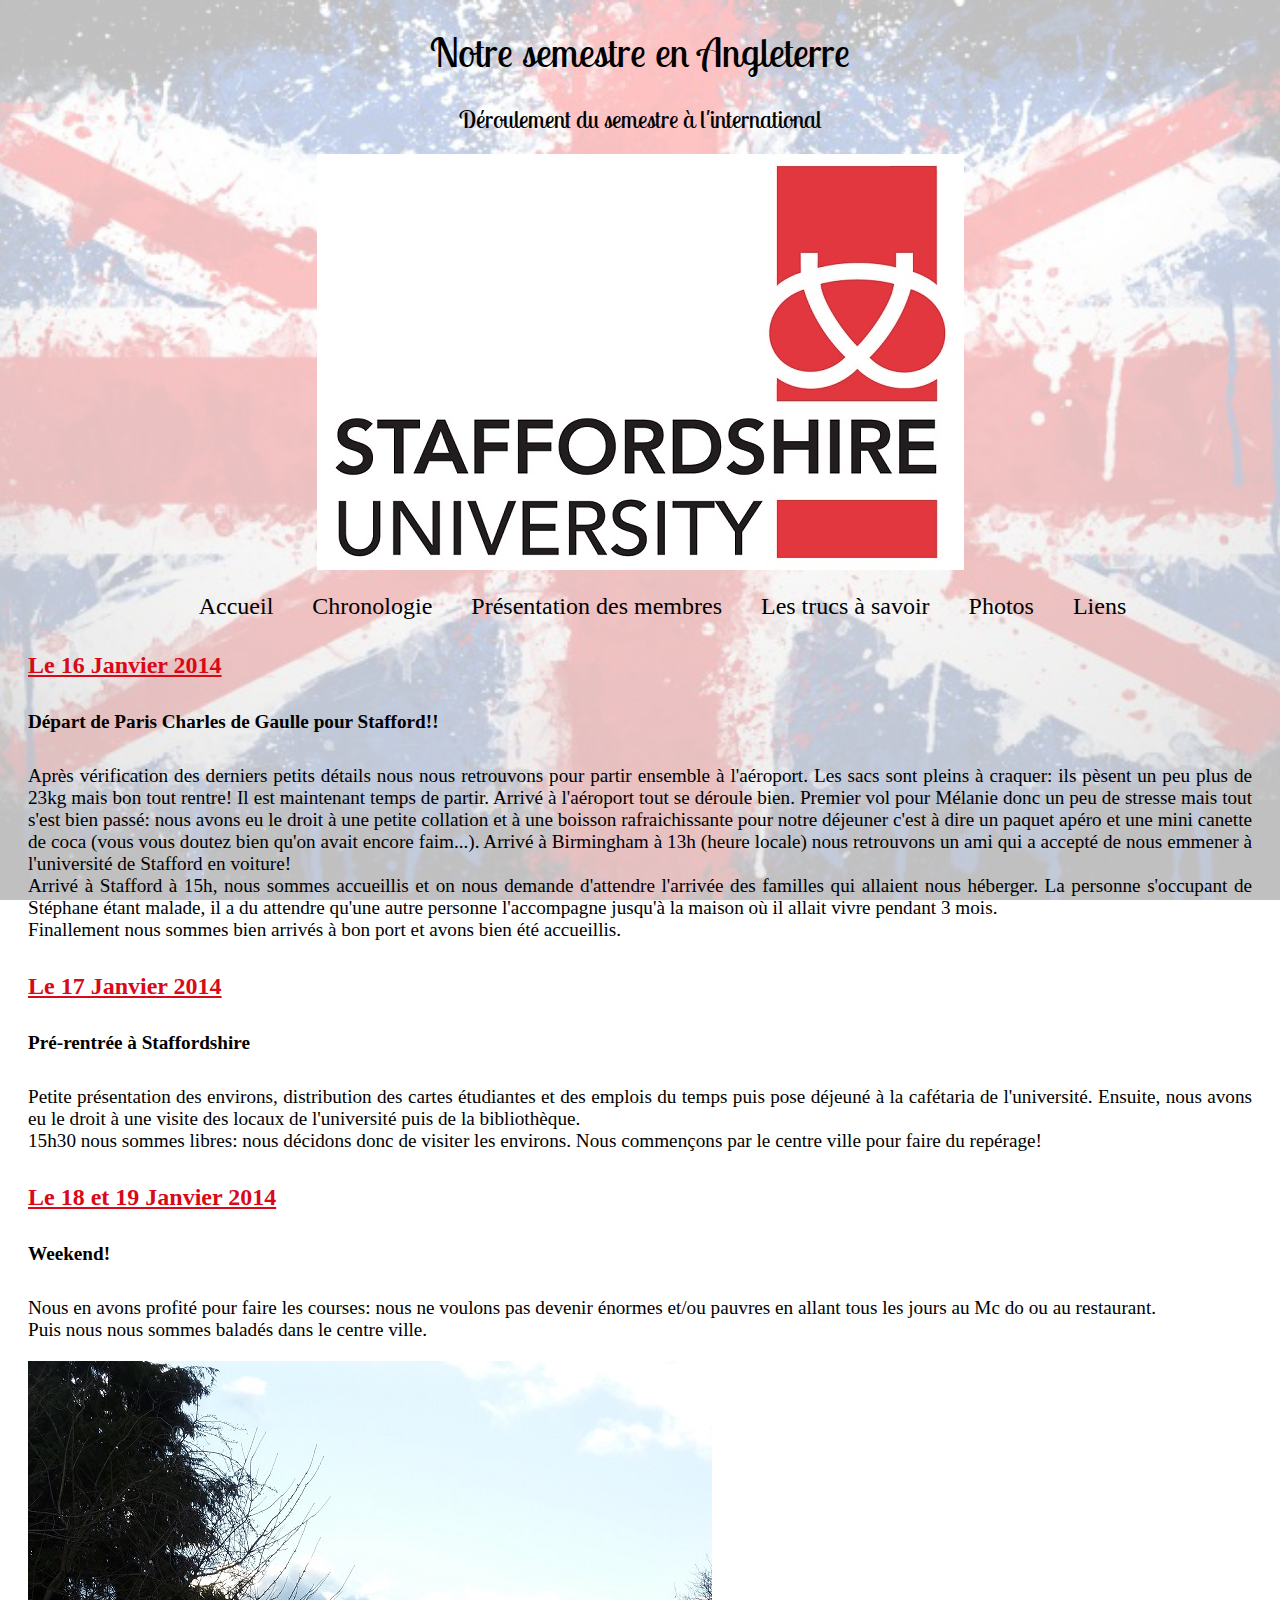
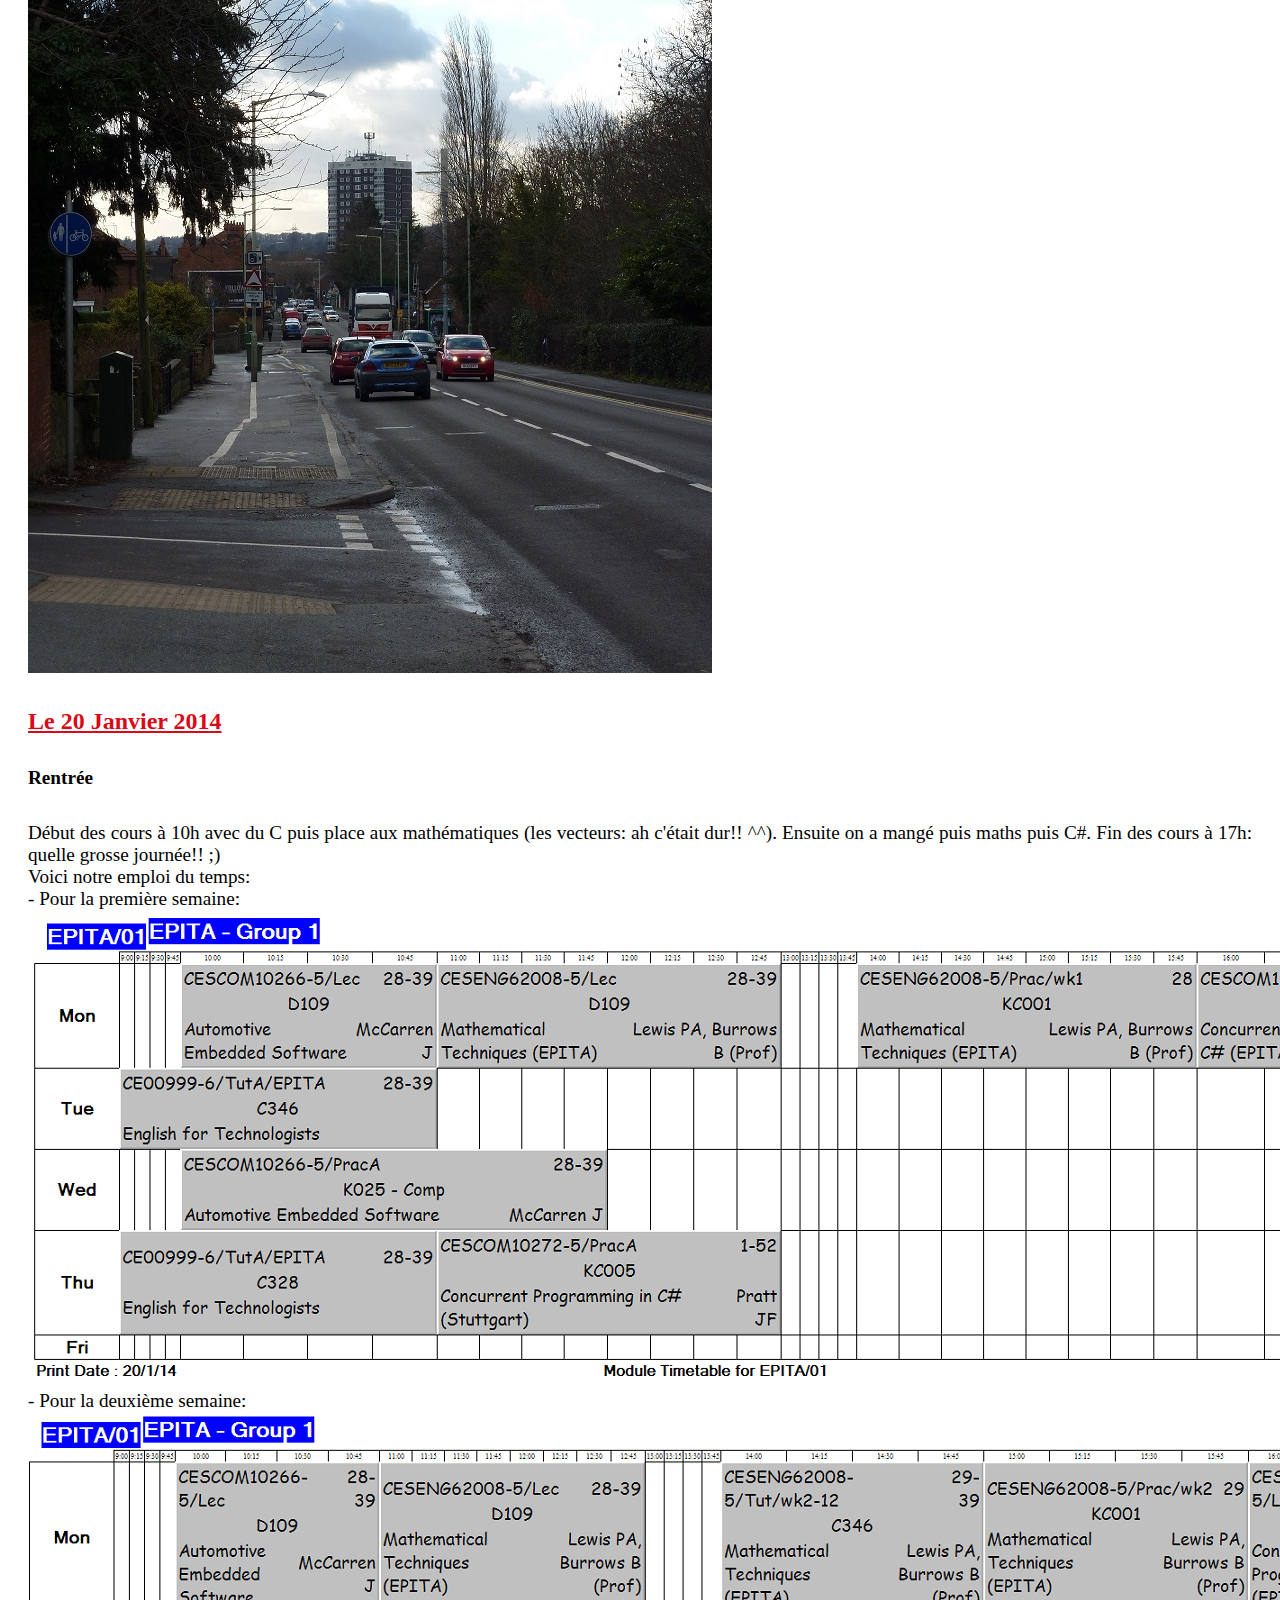
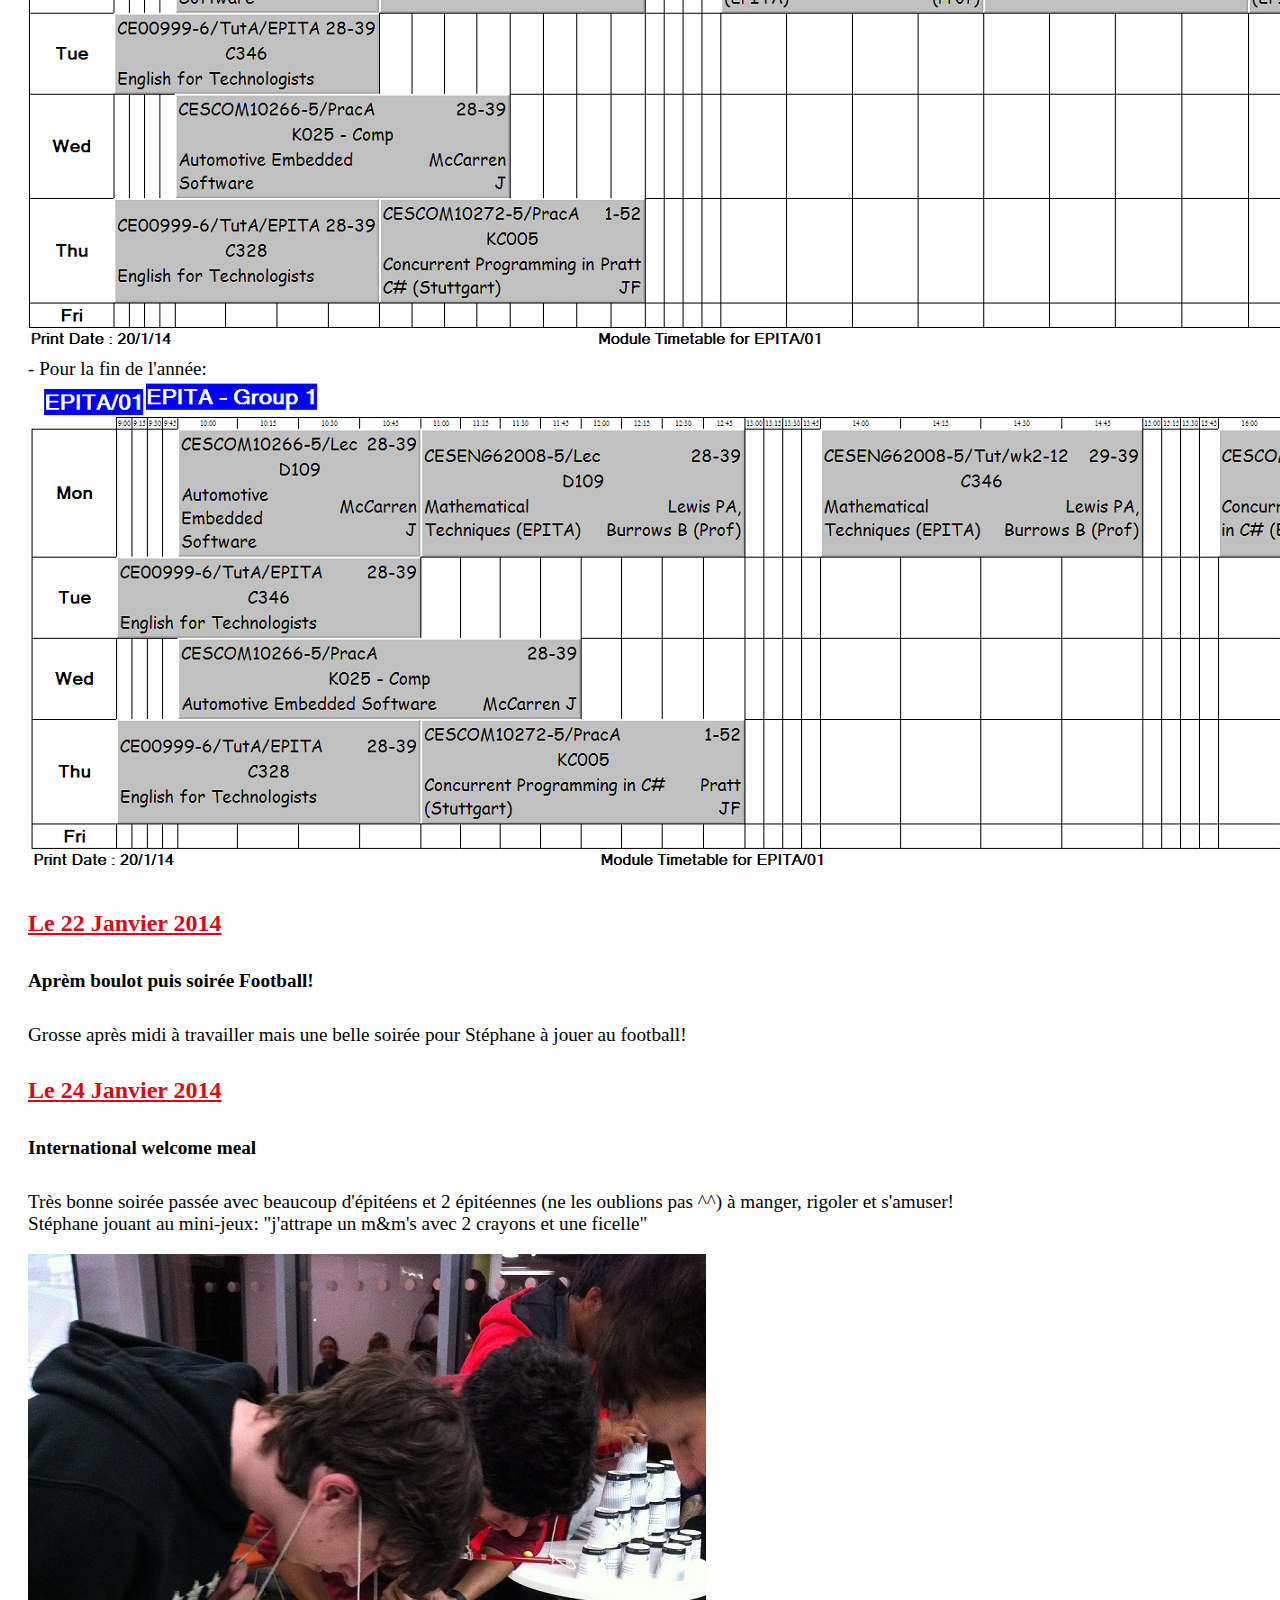
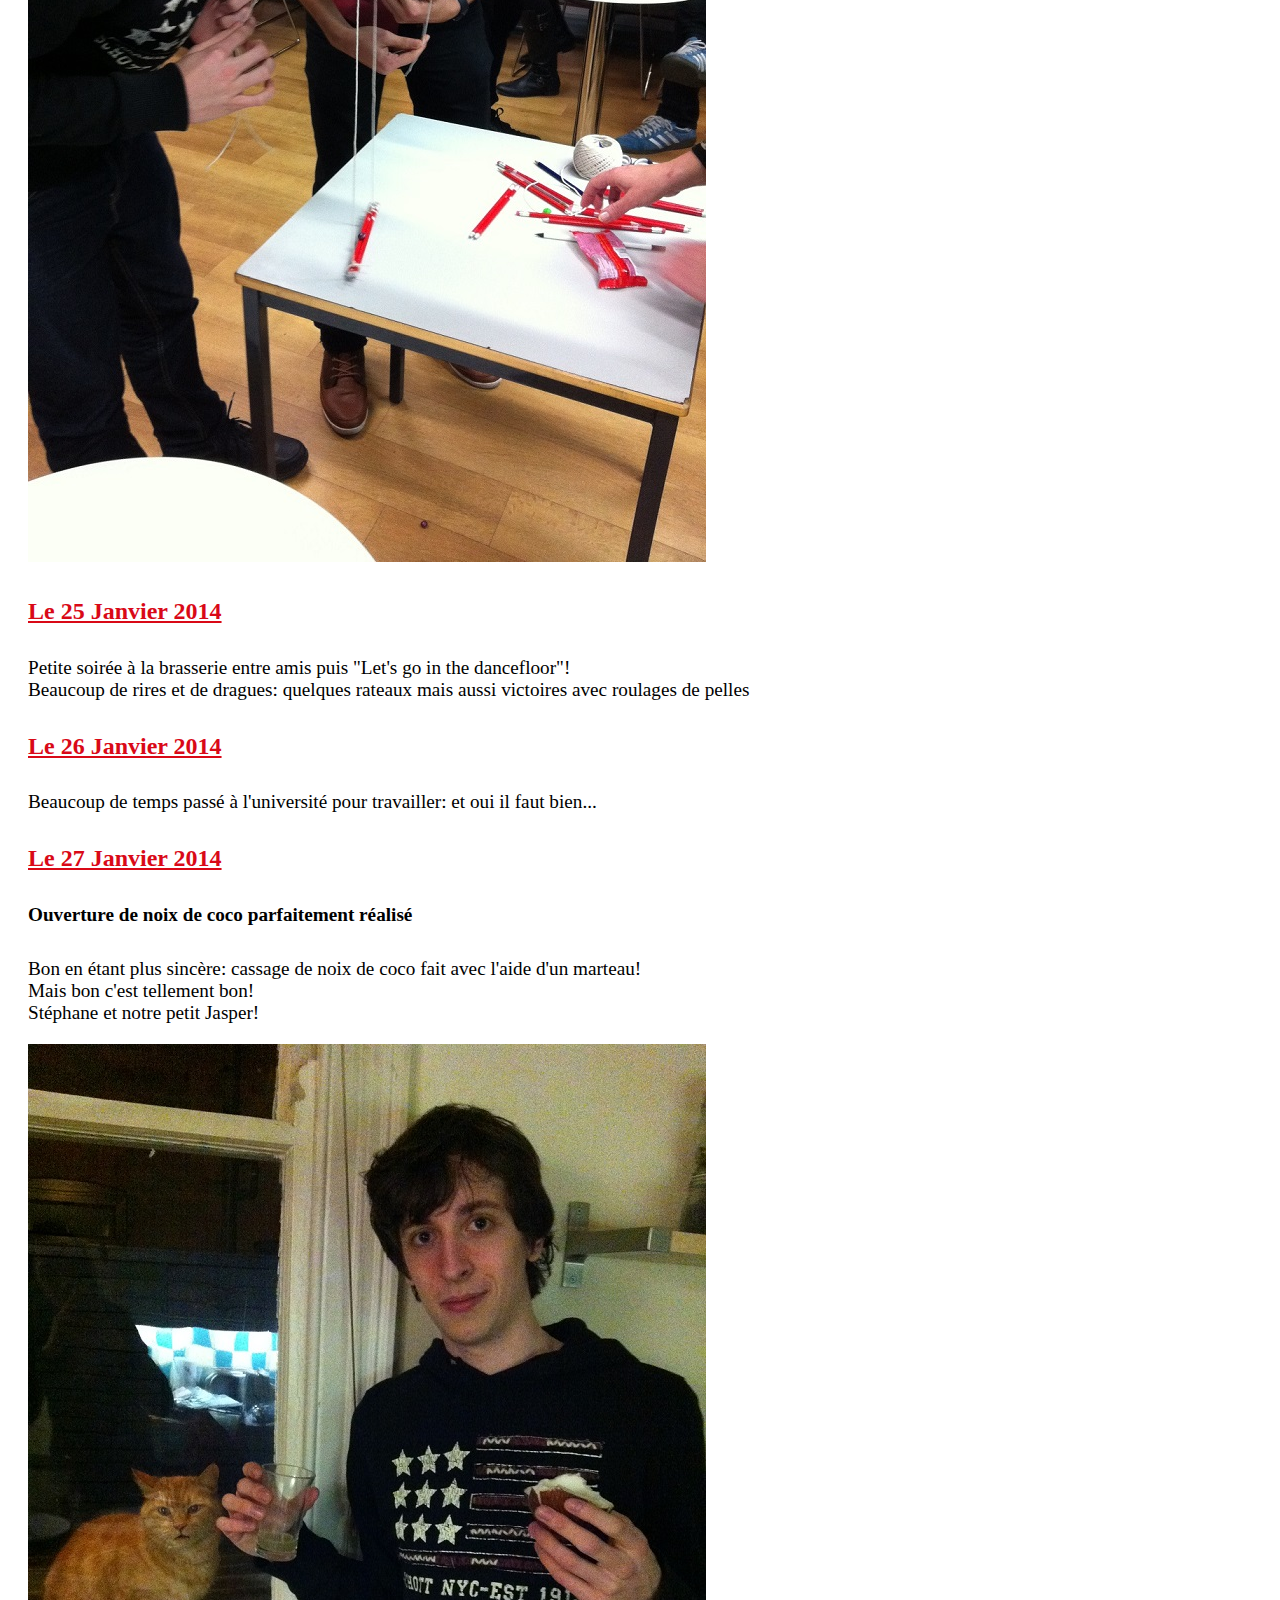
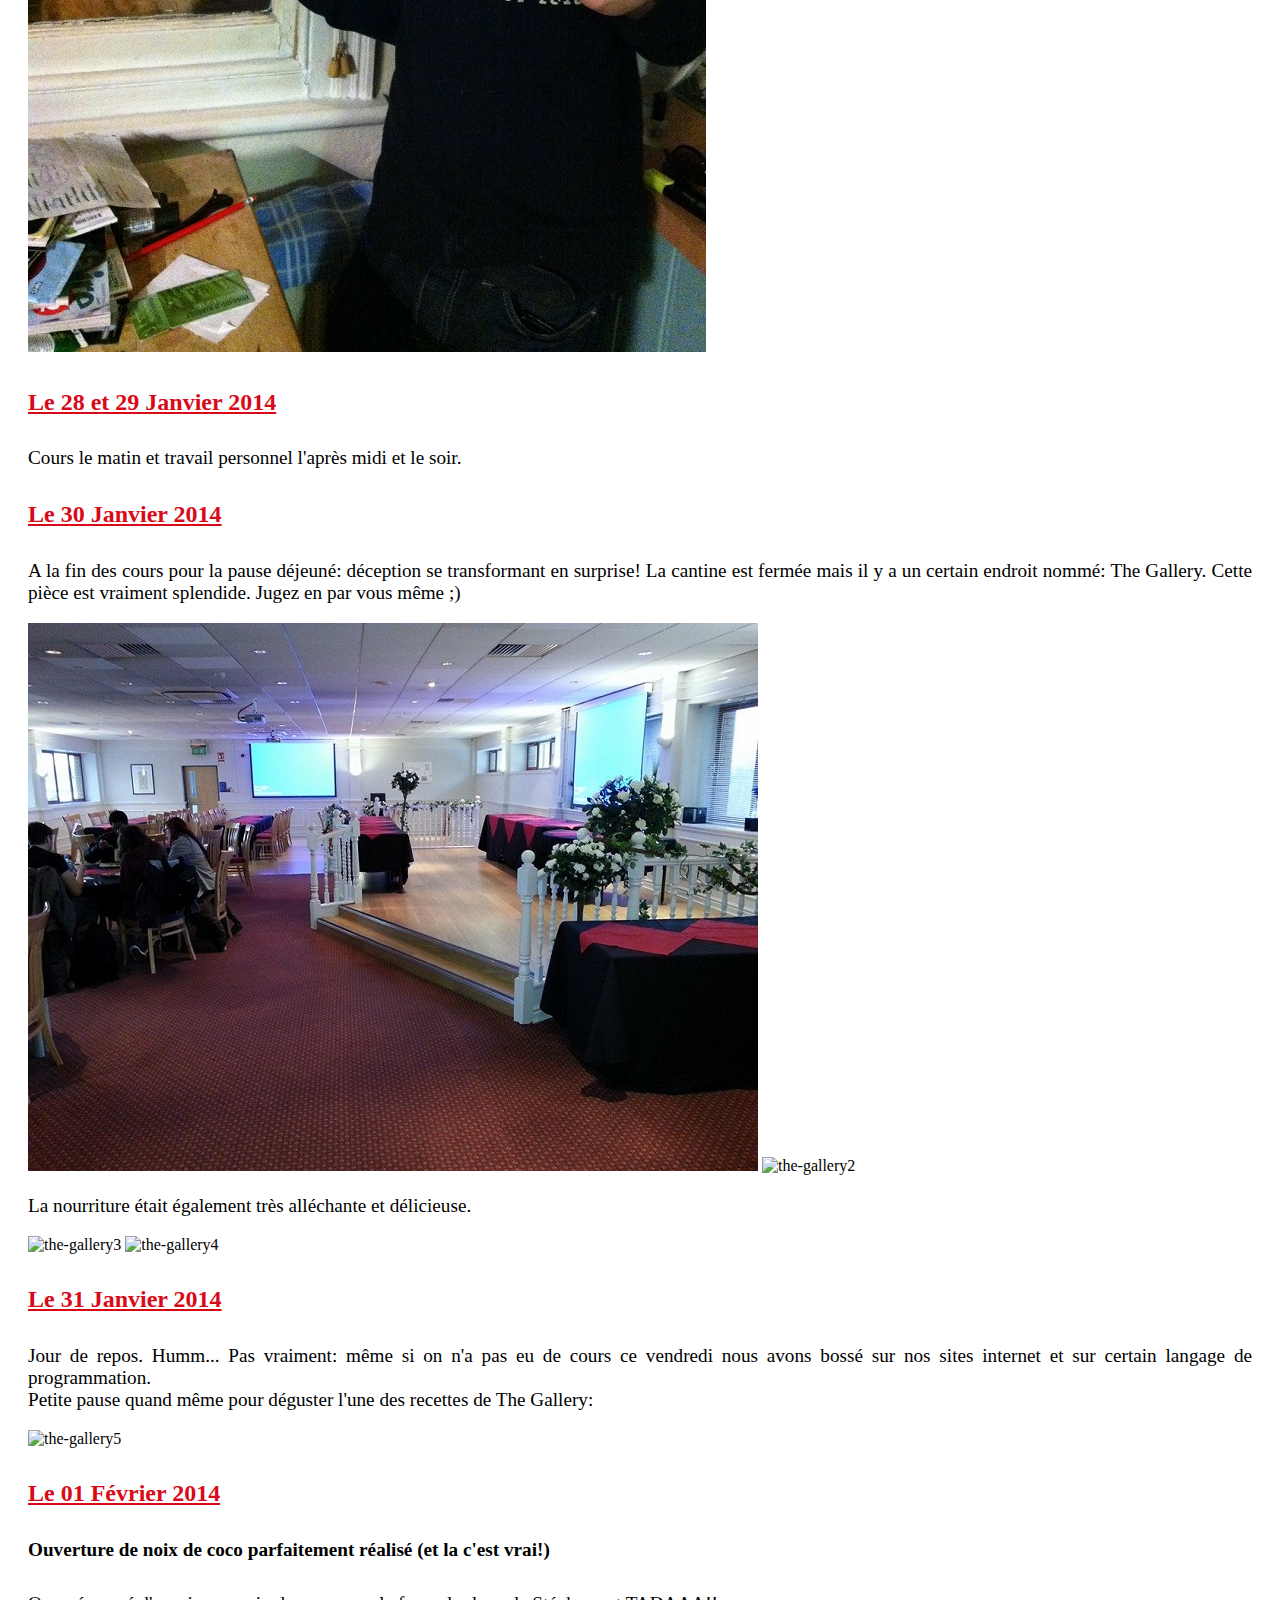
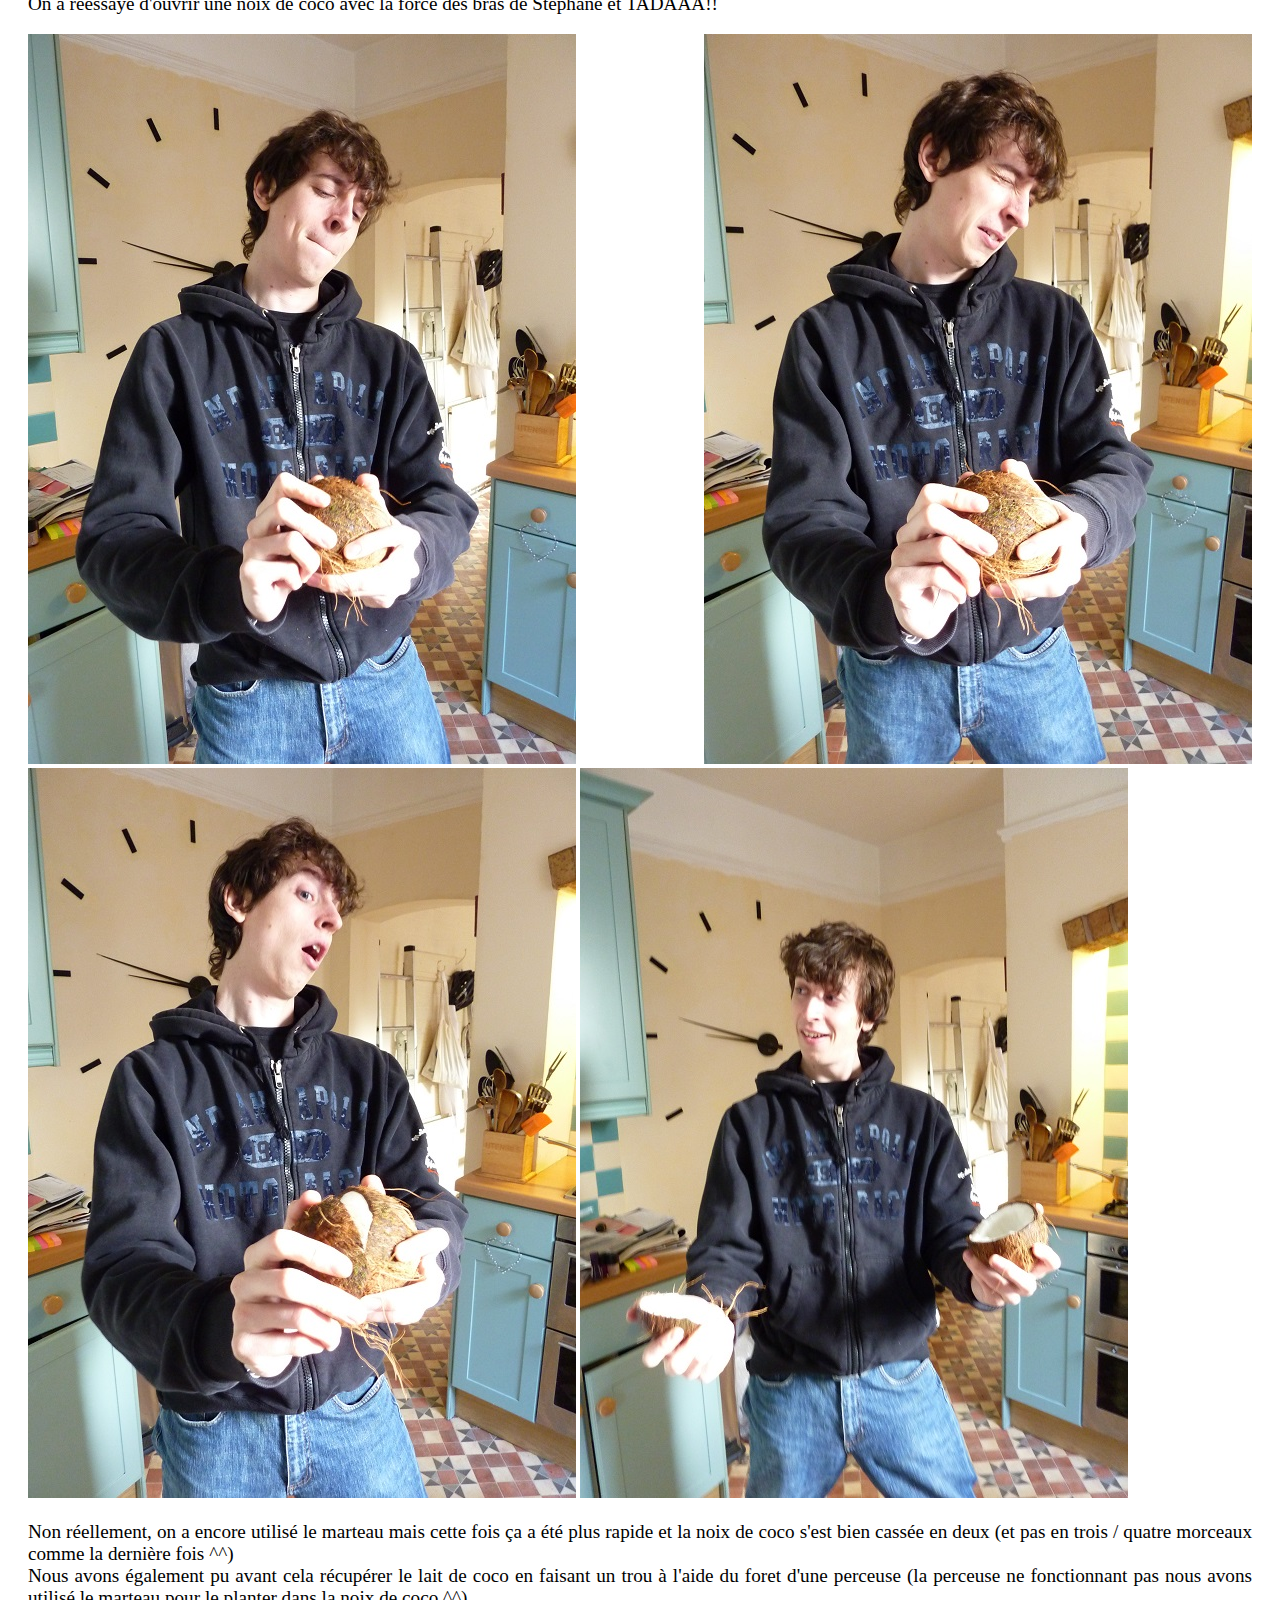
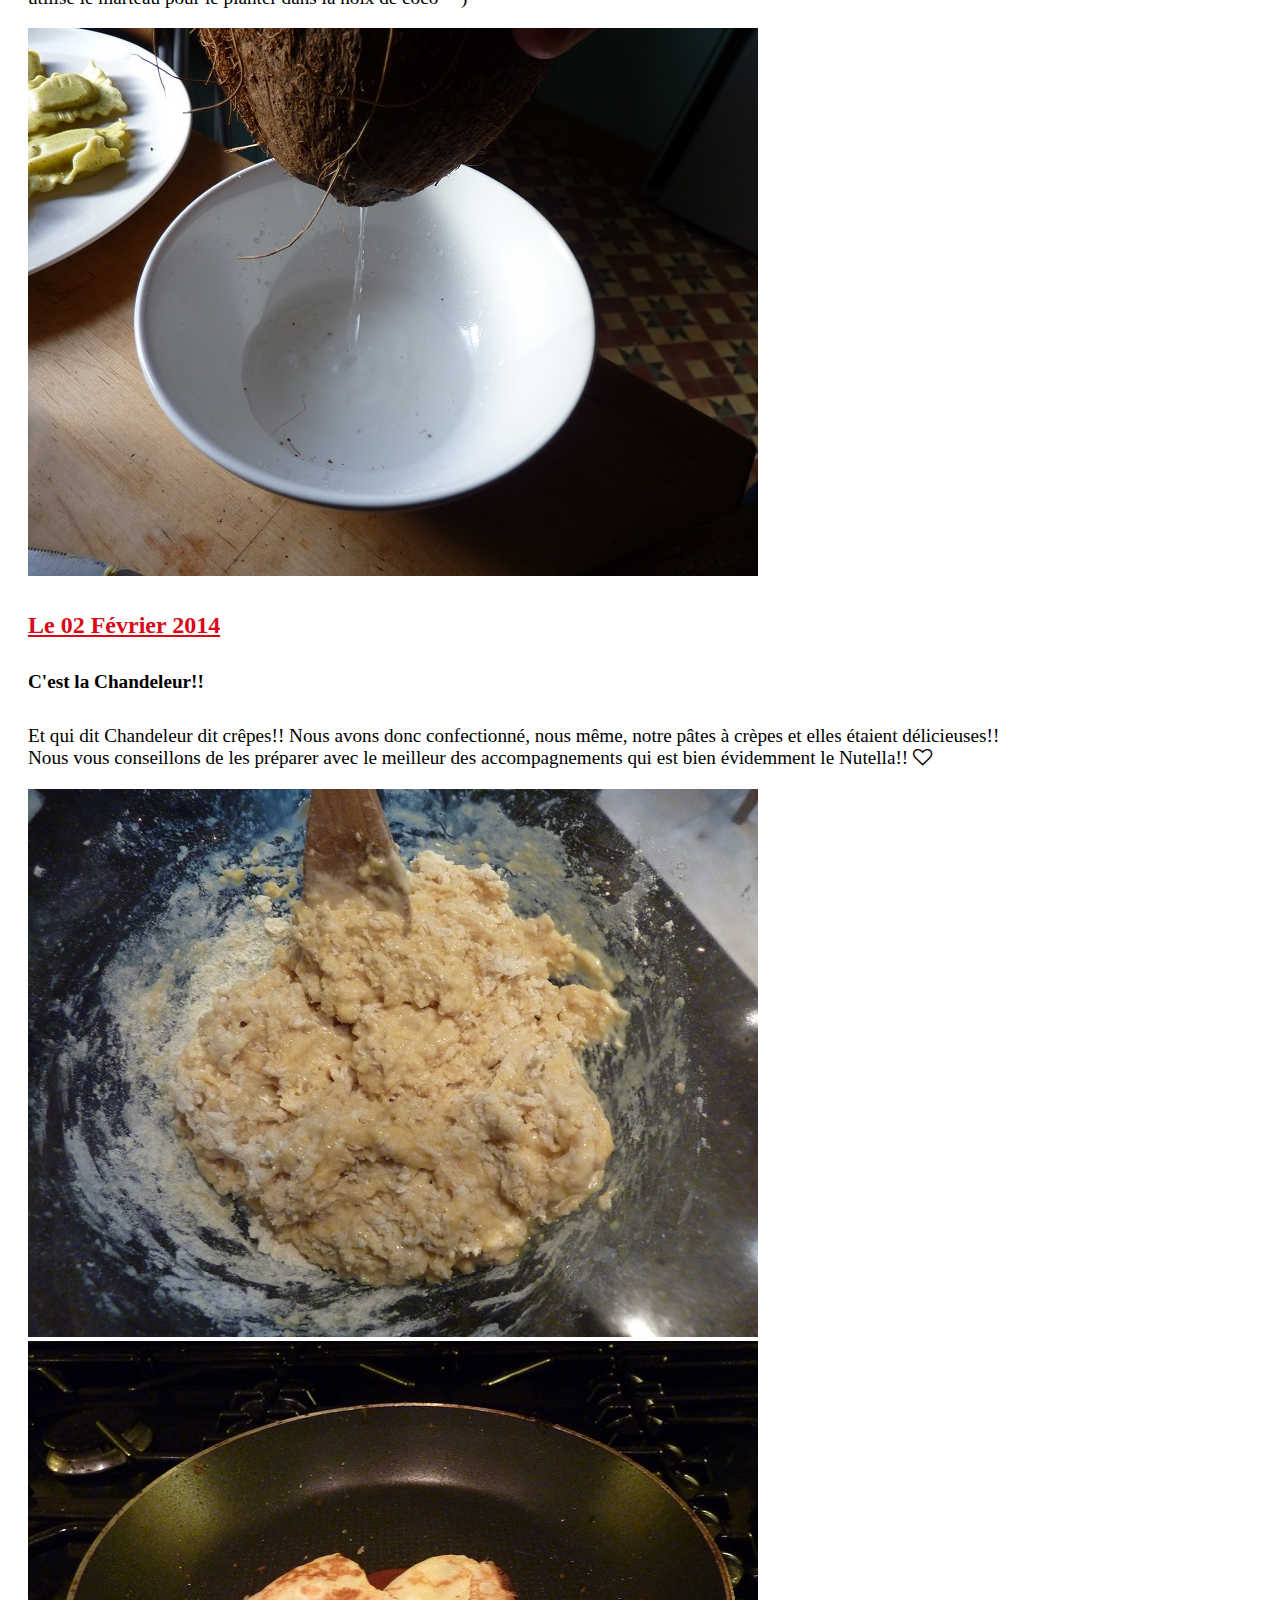
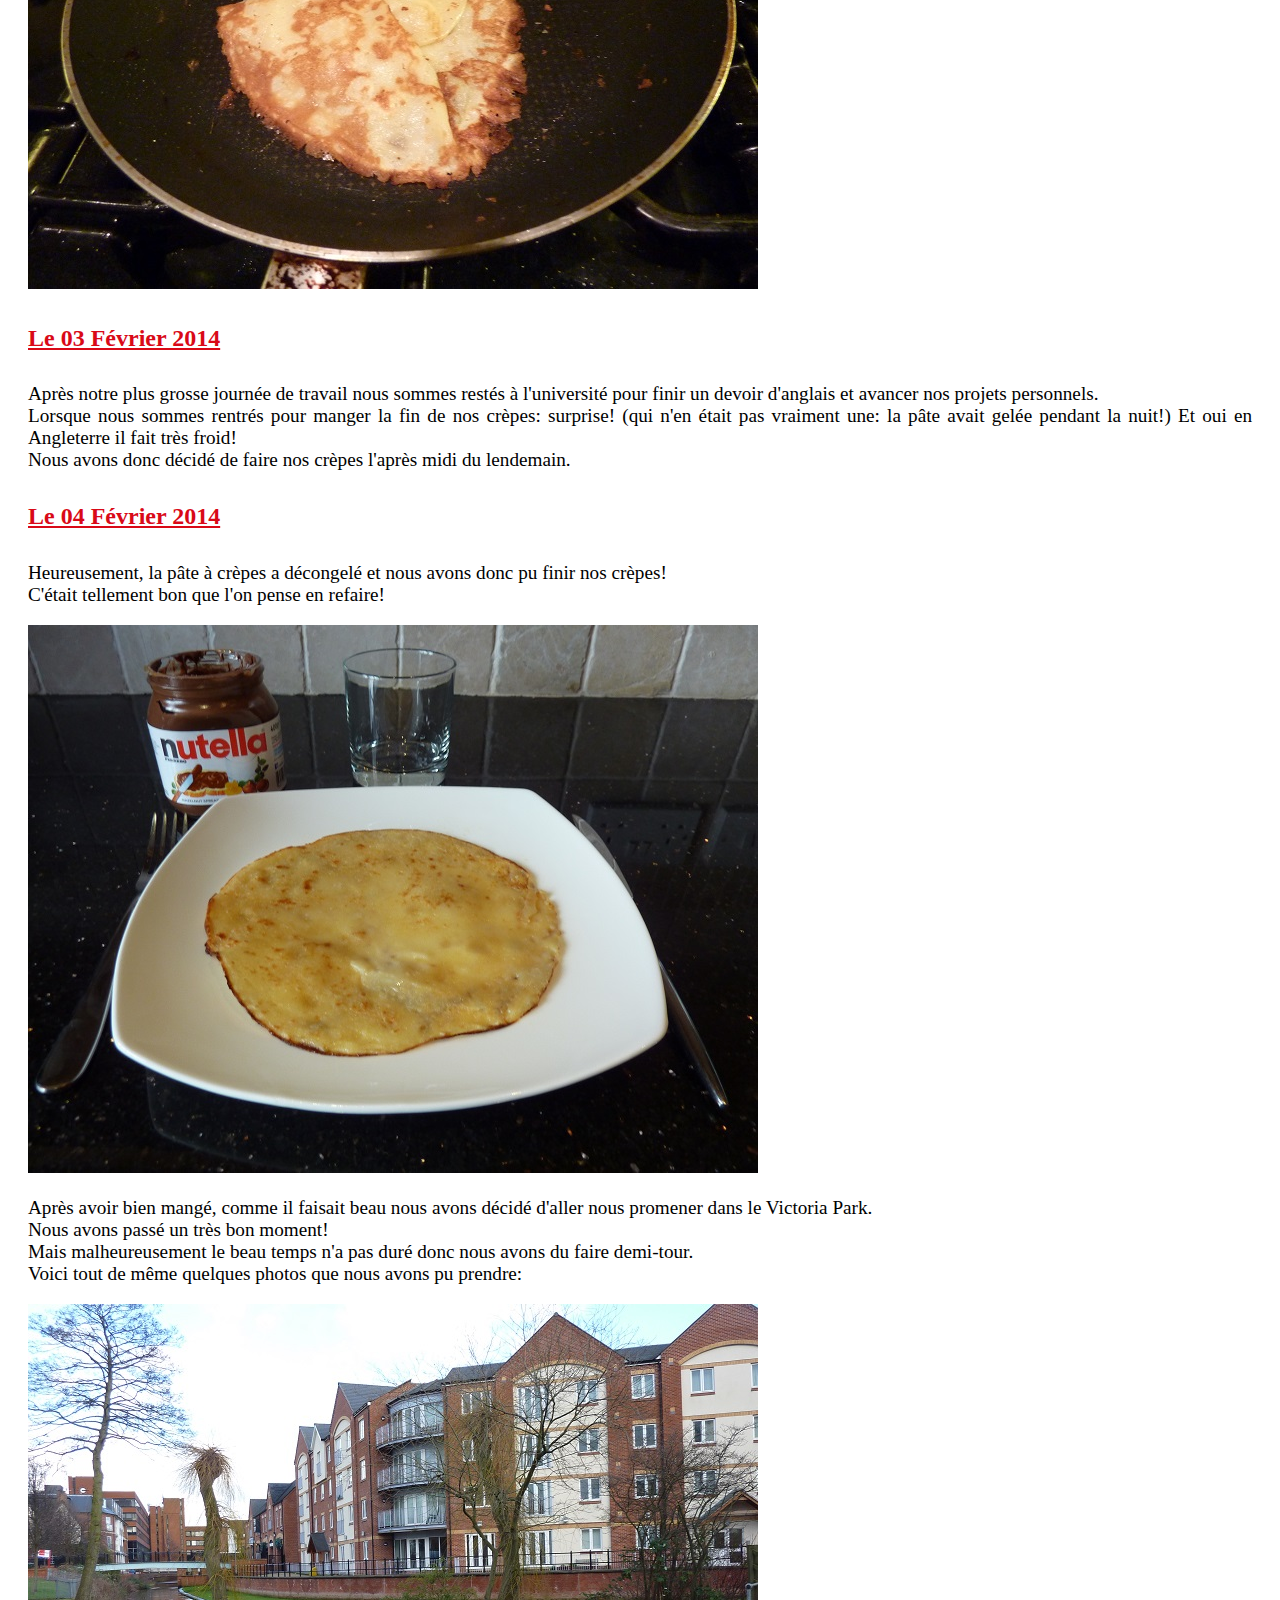
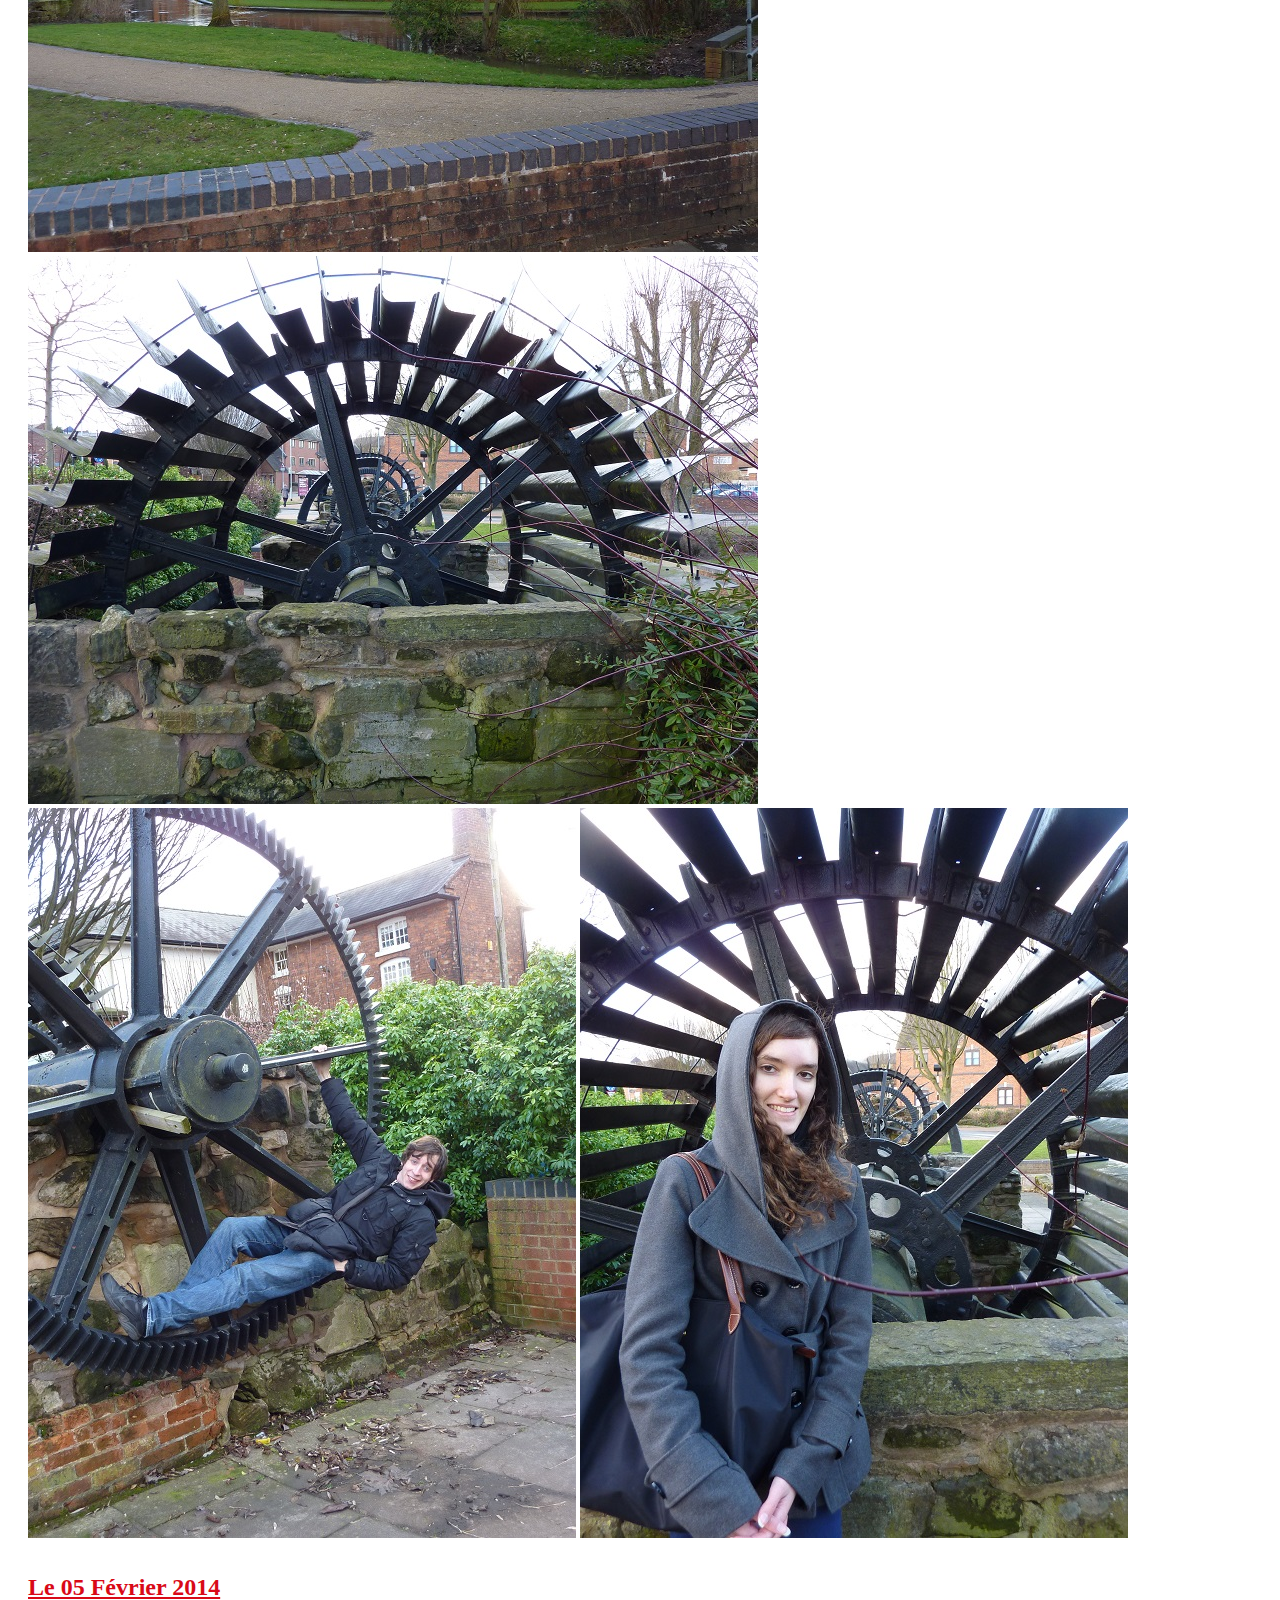
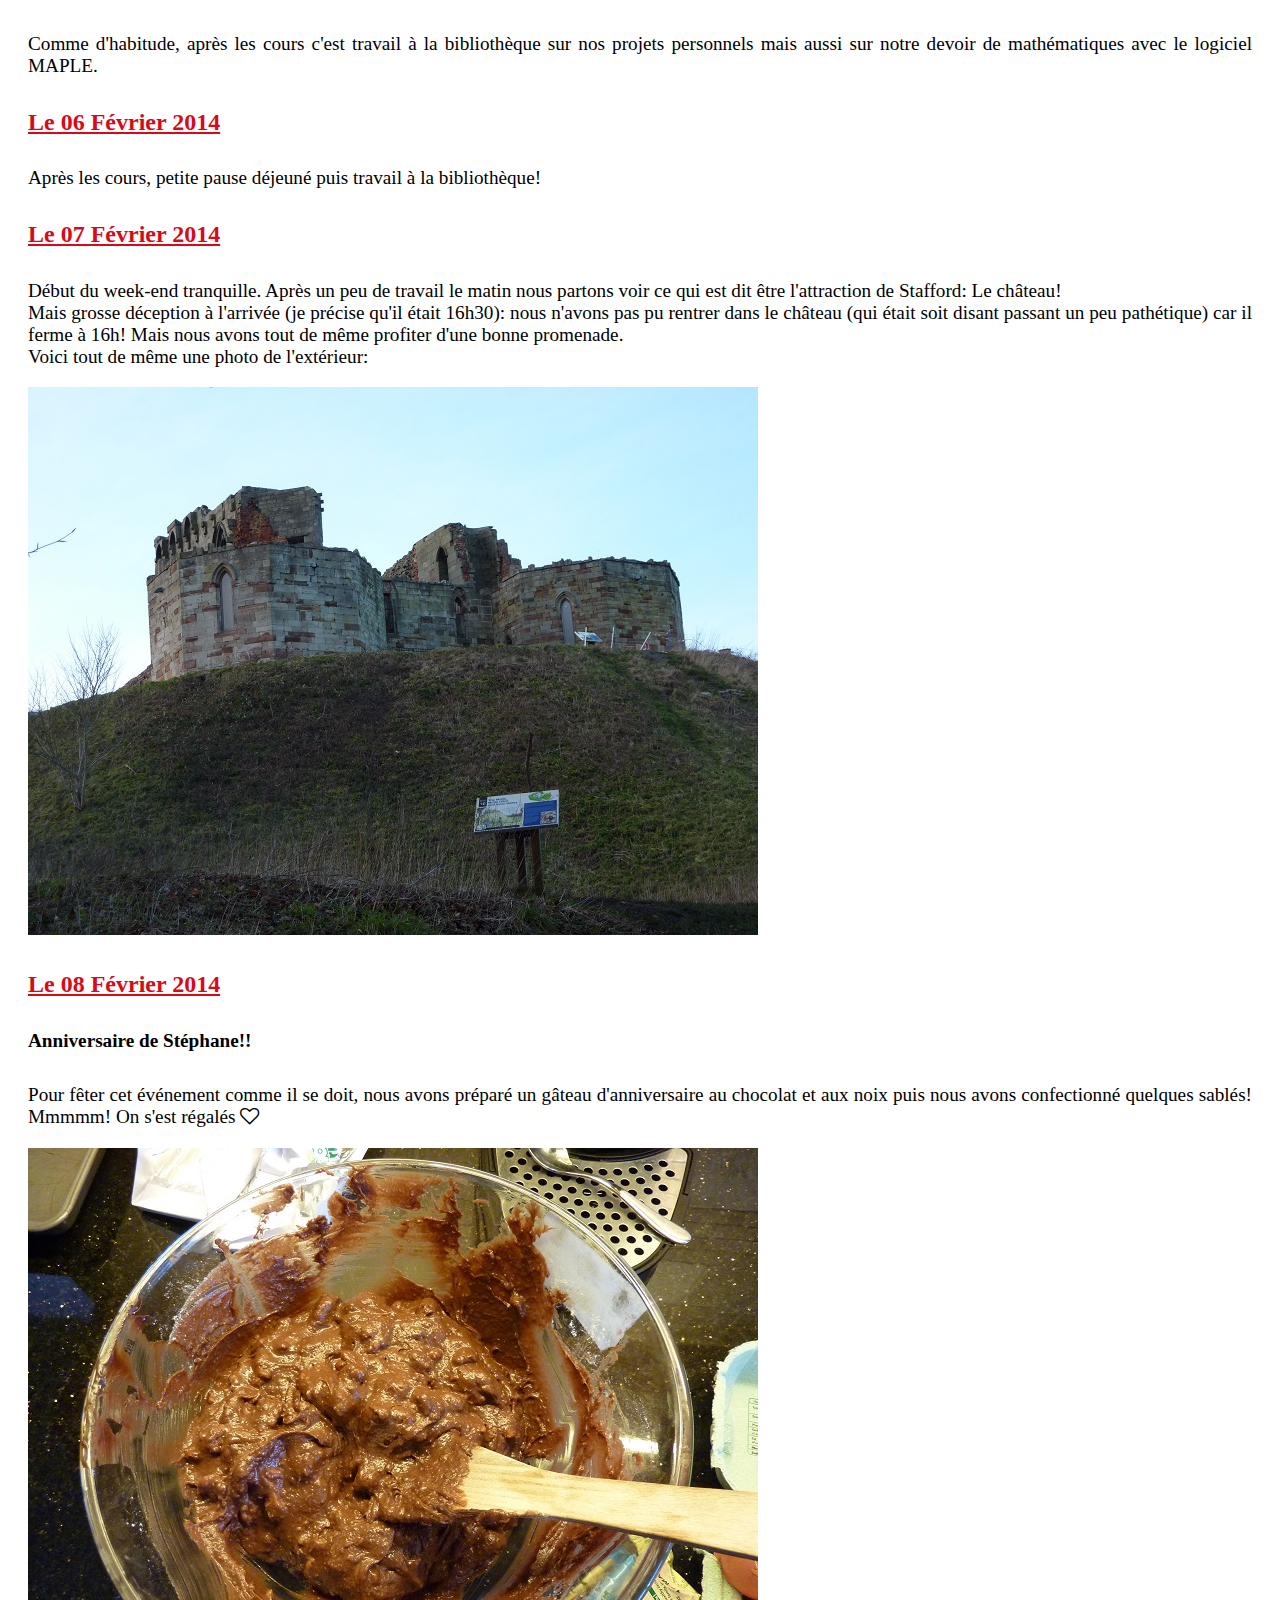
==== website/chronologie.html @ 2e16f59d "Ajout d'informations dans chronologie" ====
<!DOCTYPE html>
<html>
	<head>
		<meta charset="utf-8" />
		<link rel="stylesheet" href="style.css" />
		<title>Chronologie - EpiStafford</title>
		<link rel="icon" href="favicon.ico" />
		<link href='http://fonts.googleapis.com/css?family=Lobster+Two:700' rel='stylesheet' type='text/css'>
		<link href="icone/font-awesome-4.0.3/css/font-awesome.css" rel="stylesheet">
	</head>

	<!--[if IE 6 ]><body class="ie6 old_ie"><![endif]-->
    <!--[if IE 7 ]><body class="ie7 old_ie"><![endif]-->
    <!--[if IE 8 ]><body class="ie8"><![endif]-->
    <!--[if IE 9 ]><body class="ie9"><![endif]-->
    <!--[if !IE]><!--><body><!--<![endif]-->
	
	<body>
		<div id="chronologie">
			<header>
				<div id="titre_principal">
					<h1> Notre semestre en Angleterre </h1>
					<h2>Déroulement du semestre à l'international</h2>
					<h3> <a href="http://www.staffs.ac.uk/"> <img src="img/University-red.jpg" alt="staffordshire" /> </a></h3>
				<div/>
				
				<nav>
					<ul>
						<li><a href="index.html"> Accueil </a></li>
						<li><a href="chronologie.html"> Chronologie </a></li>
						<li><a href="presentation.html"> Présentation des membres</a></li>
						<li><a href="les-trucs-a-savoir.html"> Les trucs à savoir </a></li>
						<li><a href="photos.html"> Photos </a></li>
						<li><a href="liens.html"> Liens </a></li>
					</ul>
				</nav>
			</header>


			<section id="liste">

				<div>
					<article>
						<h4>Le 16 Janvier 2014</h4>
						<h5>Départ de Paris Charles de Gaulle pour Stafford!!</h5>
						<p>
							Après vérification des derniers petits détails nous nous retrouvons pour partir ensemble à l'aéroport.
							Les sacs sont pleins à craquer: ils pèsent un peu plus de 23kg mais bon tout rentre! Il est maintenant temps de partir. Arrivé à l'aéroport tout se déroule bien. Premier vol pour Mélanie donc un peu de stresse mais tout s'est bien passé: nous avons eu le droit à une petite collation et à une boisson rafraichissante pour notre déjeuner c'est à dire un paquet apéro et une mini canette de coca (vous vous doutez bien qu'on avait encore faim...). Arrivé à Birmingham à 13h (heure locale) nous retrouvons un ami qui a accepté de nous emmener à l'université de Stafford en voiture!
							<br>
							Arrivé à Stafford à 15h, nous sommes accueillis et on nous demande d'attendre l'arrivée des familles qui allaient nous héberger. La personne s'occupant de Stéphane étant malade, il a du attendre qu'une autre personne l'accompagne jusqu'à la maison où il allait vivre pendant 3 mois.
							<br>
							Finallement nous sommes bien arrivés à bon port et avons bien été accueillis.
						</p>
					</article>
				</div>
				
				<div>
					<article>
						<h4>Le 17 Janvier 2014 </h4>
						<h5>Pré-rentrée à Staffordshire</h5>
						<p>
							Petite présentation des environs, distribution des cartes étudiantes et des emplois du temps puis pose déjeuné à la cafétaria de l'université.
							Ensuite, nous avons eu le droit à une visite des locaux de l'université puis de la bibliothèque.
							<br>
							15h30 nous sommes libres: nous décidons donc de visiter les environs. Nous commençons par le centre ville pour faire du repérage!
						</p>
					</article>
				</div>
				
				<div>
					<article>
						<h4>Le 18 et 19 Janvier 2014</h4>
						<h5>Weekend!</h5>
						<p>
							Nous en avons profité pour faire les courses: nous ne voulons pas devenir énormes et/ou pauvres en allant tous les jours au Mc do ou au restaurant.
							<br>
							Puis nous nous sommes baladés dans le centre ville.
						</p>
						<img src="img/chrono/P1210372.JPG" alt="centre_ville" />
					</article>
				</div>
				
				<div>
					<article>
						<h4>Le 20 Janvier 2014 </h4>
						<h5>Rentrée</h5>
						<p>
							Début des cours à 10h avec du C puis place aux mathématiques (les vecteurs: ah c'était dur!! ^^). Ensuite on a mangé puis maths puis C#. Fin des cours à 17h: quelle grosse journée!! ;)
							<br>
							Voici notre emploi du temps:
							<br>
							- Pour la première semaine:
							<br>
							<img src="img/chrono/edt1.png" alt="emploi du temps 1" />
							<br>
							- Pour la deuxième semaine:
							<br>
							<img src="img/chrono/edt2.png" alt="emploi du temps 2" />
							<br>
							- Pour la fin de l'année:
							<br>
							<img src="img/chrono/edt3.png" alt="emploi du temps 3" />
						</p>
					</article>
				</div>
				
				<div>
					<article>
						<h4>Le 22 Janvier 2014</h4>
						<h5>Aprèm boulot puis soirée Football!</h5>
						<p>Grosse après midi à travailler mais une belle soirée pour Stéphane à jouer au football!</p>
					</article>
				</div>
				
				<div>
					<article>
						<h4>Le 24 Janvier 2014 </h4>
						<h5>International welcome meal </h5>
						<p>
							Très bonne soirée passée avec beaucoup d'épitéens et 2 épitéennes (ne les oublions pas ^^) à manger, rigoler et s'amuser!
							<br>
							Stéphane jouant au mini-jeux: "j'attrape un m&m's avec 2 crayons et une ficelle"
						</p>
						<img src="img/chrono/2014-01-24 19.49.54.jpg" alt="steph-m&m's" />
					</article>
				</div>
				
				<div>
					<article>
						<h4>Le 25 Janvier 2014 </h4>
						<p>
							Petite soirée à la brasserie entre amis puis "Let's go in the dancefloor"!
							<br>
							Beaucoup de rires et de dragues: quelques rateaux mais aussi victoires avec roulages de pelles
						</p>
					</article>
				</div>
				
				<div>
					<article>
						<h4>Le 26 Janvier 2014 </h4>
						<p>Beaucoup de temps passé à l'université pour travailler: et oui il faut bien...</p>
					</article>
				</div>
				
				<div>
					<article>
						<h4>Le 27 Janvier 2014 </h4>
						<h5>Ouverture de noix de coco parfaitement réalisé</h5>
						<p>
							Bon en étant plus sincère: cassage de noix de coco fait avec l'aide d'un marteau!
							<br>
							Mais bon c'est tellement bon!
							<br>
							Stéphane et notre petit Jasper!
						<p>
						<img src="img/chrono/2014-01-27 22.10.56.jpg" alt="noix de coco" />
					</article>
				</div>
				
				<div>
					<article>
						<h4>Le 28 et 29 Janvier 2014 </h4>
						<p>Cours le matin et travail personnel l'après midi et le soir.</p>
					</article>
				</div>
				
				<div>
					<article>
						<h4>Le 30 Janvier 2014 </h4>
						<p>A la fin des cours pour la pause déjeuné: déception se transformant en surprise! La cantine est fermée mais il y a un certain endroit nommé: The Gallery. Cette pièce est vraiment splendide. Jugez en par vous même ;)</p>
						<img src="img/chrono/the-gallery1.jpg" alt="the-gallery1" />
						<img src="img/chrono/the-gallery2.jpg" alt="the-gallery2" />
						<p>La nourriture était également très alléchante et délicieuse.</p>
						<img src="img/chrono/the-gallery3.jpg" alt="the-gallery3" />
						<img src="img/chrono/the-gallery4.jpg" alt="the-gallery4" />
						<p></p>
					</article>
				</div>
				
				<div>
					<article>
						<h4>Le 31 Janvier 2014 </h4>
						<p>
							Jour de repos. Humm... Pas vraiment: même si on n'a pas eu de cours ce vendredi nous avons bossé sur nos sites internet et sur certain langage de programmation.
							<br>
							Petite pause quand même pour déguster l'une des recettes de The Gallery:
						</p>
						<img src="img/chrono/the-gallery5.jpg" alt="the-gallery5" />
					</article>
				</div>

				<div>
					<article>
						<h4>Le 01 Février 2014 </h4>
						<h5>Ouverture de noix de coco parfaitement réalisé (et la c'est vrai!)</h5>
						<p>On a réessayé d'ouvrir une noix de coco avec la force des bras de Stéphane et TADAAA!!</p>
						<img src="img/chrono/P1210592.JPG" alt="ouvre-coco1" />
						<img src="img/chrono/P1210594.JPG" alt="ouvre-coco2" />
						<img src="img/chrono/P1210595.JPG" alt="ouvre-coco3" />
						<img src="img/chrono/P1210596.JPG" alt="ouvre-coco4" />
						<p>
							Non réellement, on a encore utilisé le marteau mais cette fois ça a été plus rapide et la noix de coco s'est bien cassée en deux (et pas en trois / quatre morceaux comme la dernière fois ^^)
							<br>
							Nous avons également pu avant cela récupérer le lait de coco en faisant un trou à l'aide du foret d'une perceuse (la perceuse ne fonctionnant pas nous avons utilisé le marteau pour le planter dans la noix de coco ^^)
						</p>
						<img src="img/chrono/P1210587.JPG" alt="ouvre-coco5" />
					</article>
				</div>

				<div>
					<article>
						<h4>Le 02 Février 2014 </h4>
						<h5>C'est la Chandeleur!!</h5>
						<p>
							Et qui dit Chandeleur dit crêpes!! Nous avons donc confectionné, nous même, notre pâtes à crèpes et elles étaient délicieuses!!
							<br>
							Nous vous conseillons de les préparer avec le meilleur des accompagnements qui est bien évidemment le Nutella!!
							<i class="fa fa-heart-o"></i>
						</p>
						<img src="img/chrono/P1210704.JPG" alt="crepes" />
						<img src="img/chrono/P1210714.JPG" alt="crepes" />
						<p></p>
					</article>
				</div>

				<div>
					<article>
						<h4>Le 03 Février 2014 </h4>
						<p>
							Après notre plus grosse journée de travail nous sommes restés à l'université pour finir un devoir d'anglais et avancer nos projets personnels.
							<br>
							Lorsque nous sommes rentrés pour manger la fin de nos crèpes: surprise! (qui n'en était pas vraiment une: la pâte avait gelée pendant la nuit!) Et oui en Angleterre il fait très froid!
							<br>
							Nous avons donc décidé de faire nos crèpes l'après midi du lendemain.
						</p>
					</article>
				</div>

				<div>
					<article>
						<h4>Le 04 Février 2014 </h4>
						<p>
							Heureusement, la pâte à crèpes a décongelé et nous avons donc pu finir nos crèpes!
							<br>
							C'était tellement bon que l'on pense en refaire!
						</p>
						<img src="img/chrono/P1210721.JPG" alt="crepes" />
						<p>
							Après avoir bien mangé, comme il faisait beau nous avons décidé d'aller nous promener dans le Victoria Park.
							<br>
							Nous avons passé un très bon moment!
							<br>
							Mais malheureusement le beau temps n'a pas duré donc nous avons du faire demi-tour.
							<br>
							Voici tout de même quelques photos que nous avons pu prendre:
						</p>
						<img src="img/chrono/P1210730.JPG" alt="paysage" />
						<img src="img/chrono/P1210733.JPG" alt="roue" />
						<img src="img/chrono/P1210727.JPG" alt="steph-roue" />
						<img src="img/chrono/P1210742.JPG" alt="mela-roue" />
					</article>
				</div>

				<div>
					<article>
						<h4>Le 05 Février 2014 </h4>
						<p>
							Comme d'habitude, après les cours c'est travail à la bibliothèque sur nos projets personnels mais aussi sur notre devoir de mathématiques avec le logiciel MAPLE.
						</p>
					</article>
				</div>

				<div>
					<article>
						<h4>Le 06 Février 2014 </h4>
						<p>
							Après les cours, petite pause déjeuné puis travail à la bibliothèque!
						</p>
					</article>
				</div>

				<div>
					<article>
						<h4>Le 07 Février 2014 </h4>
						<p>
							Début du week-end tranquille. Après un peu de travail le matin nous partons voir ce qui est dit être l'attraction de Stafford: Le château!
							<br>
							Mais grosse déception à l'arrivée (je précise qu'il était 16h30): nous n'avons pas pu rentrer dans le château (qui était soit disant passant un peu pathétique) car il ferme à 16h! Mais nous avons tout de même profiter d'une bonne promenade.
							<br>
							Voici tout de même une photo de l'extérieur:
						</p>
						<img src="img/chrono/P1210856.JPG" alt="chateau" />
					</article>
				</div>

				<div>
					<article>
						<h4>Le 08 Février 2014 </h4>
						<h5>Anniversaire de Stéphane!!</h5>
						<p>
							Pour fêter cet événement comme il se doit, nous avons préparé un gâteau d'anniversaire au chocolat et aux noix puis nous avons confectionné quelques sablés! Mmmmm! On s'est régalés
							<i class="fa fa-heart-o"></i>
						</p>
						<img src="img/chrono/P1210929.JPG" alt="gateau-choco" />
						<img src="img/chrono/P1210965.JPG" alt="gateau-choco-coupe" />
						<br>
						<img src="img/chrono/P1210954.JPG" alt="sables" />
						<img src="img/chrono/P1210969.JPG" alt="sables-cuits" />
					</article>
				</div>

				<div>
					<article>
						<h4>Le 09 Février 2014 </h4>
						<p>
							Journée de repos :)
						</p>
					</article>
				</div>

				<div>
					<article>
						<h4>Le 10 Février 2014 </h4>
						<p>
							Après les cours, il y a encore du travail!
						</p>
					</article>
				</div>

				<div>
					<article>
						<h4>Le 11 Février 2014 </h4>
						<p>
							Après les cours, nous sommes allés travailler comme à notre habitude.
						</p>
					</article>
				</div>

				<div>
					<article>
						<h4>Le 12 Février 2014 </h4>
						<p>
							Après les cours, travail personnel puis petite soirée cinéma au bar!
						</p>
					</article>
				</div>

				<div>
					<article>
						<h4>Le 13 Février 2014 </h4>
						<p>
							Journée habituelle: après les cours on continue nos projets personnels!
							<br>
							Préparation au déménagement de Mélanie (il fait vraiment trop froid dans sa chambre)
						</p>
					</article>
				</div>

				<div>
					<article>
						<h4>Le 14 Février 2014 </h4>
						<p>
							Déménagement pour Mélanie: il fait chaud chez sa nouvelle famille!
							<br>
							Jour de la St. Valentin, dîner en amoureux: on s'est régalé!
						</p>
					</article>
				</div>

				<div>
					<article>
						<h4>Le 15 Février 2014 </h4>
						<p>
							C'est le week-end! Nous en avons profité pour passer un excellent moment avec des gens de la promo en faisant un tournoi de FIFA!
							<br>
							Puis nous avons fait nos courses à l'ASDA: les sacs étaient trop lourds!!
						</p>
						<img src="img/chrono/P1220094.JPG" alt="fifa" />
					</article>
				</div>

				<div>
					<article>
						<h4>Le 16 Février 2014 </h4>
						<p>
							Nous avons consacré cette journée pour travailler sur nos travaux d'Angleterre: le devoir de mathématiques sur MAPLE, le projet de C (faire une alarme) et nos exercices d'anglais.
						</p>
					</article>
				</div>

				<div>
					<article>
						<h4>Le 17 Février 2014 </h4>
						<p>
							Après notre grosse journée de cours nous avons travaillé sur le devoir de mathématiques et sur le projet en C
						</p>
					</article>
				</div>

				<div>
					<article>
						<h4>Le 18 Février 2014 </h4>
						<p>
							Après les cours nous avons profité de notre après midi pour nous détendre et jouer à Starcraft! Puis nous avons travaillé dans la soirée.
						</p>
					</article>
				</div>

				<div>
					<article>
						<h4>Le 19 Février 2014 </h4>
						<p>
							Après les cours nous sommes allés à la bibliothèque afin de faire notre devoir en mathématiques et le projet en C. Nous avons commencé à jouer à Starcraft en fin de soirée pour nous détendre :)
						</p>
					</article>
				</div>

				<div>
					<article>
						<h4>Le 20 Février 2014 </h4>
						<p>
							Le professeur de C# nous a enfin donné le sujet du projet: nous devons implémenter un aéroport en utilisant le Windows Form de Visual Studio. Nous avons donc pu, pendant l'heure de cours commencer notre projet.
							<br>
							Après les cours et un bon déjeuné Mélanie est partie chercher des timbres pour envoyer des lettres en France puis elle les a postées! Pendant ce temps, Stéphane a lu de la documentation sur divers sujets. Puis nous avons travaillé sur le devoir de mathématiques qui nous pose de nombreux problèmes...
						</p>
						<img src="img/chrono/2014-02-20 15.10.34 HDR.jpg" alt="carte" />
						<p>PS: Je vous rassure Mélanie n'a pas oublié de mettre l'adresse ;)</p>
					</article>
				</div>

				<div>
					<article>
						<h4>Le 21 Février 2014 </h4>
						<p>
							Après une bonne matinée de repos, nous sommes allés manger à la cafétéria puis nous avons tenté de nous inscrire à une sortie au Chester pour le lendemain mais malheureusement il n'y avait plus de place. Puis nous avons travaillé à la bibliothèque. Le devoir de mathématiques est presque fini pour Mélanie (il ne lui reste plus que quelques finissions à faire) pour Stéphane son projet de C étant bien avancé, il a décidé de lire de la documentation et de suivre des cours d'openclassroom.
						</p>
					</article>
				</div>

				<div>
					<article>
						<h4>Le 22 Février 2014 </h4>
						<p>
							Réveil difficile puis ruch sur le devoir de maths: on l'a bientôt fini!
						</p>
					</article>
				</div>

				<div>
					<article>
						<h4>Le 23 Février 2014 </h4>
						<p>
							Finalisation du devoir de maths et rendu sur le site internet!
						</p>
					</article>
				</div>

				<div>
					<article>
						<h4>Le 24 Février 2014 </h4>
						<p>
							Grosse journée de travail à l'université. Pour être en forme demain (car nous avons un contrôle d'anglais à 9h) nous avons décidé de manger tôt puis de se regarder un film avant d'aller se coucher.
						</p>
					</article>
				</div>

				<div>
					<article>
						<h4>Le 25 Février 2014 </h4>
						<p>
							Contrôle d'anglais: résumer un texte en 150-200 mots (50% de la note) puis répondre à une question (50% de la note). Ce contrôle représente 30% de la note de module d'anglais (il est donc assez important).
							Nous vous dirons quand est ce qu'on a reçu notre note et quelle est environ la moyenne de la classe.
							<br>
							Après les cours ce fût journée lessive entrecoupé de codage pour le projet de C.
						</p>
					</article>
				</div>

				<div>
					<article>
						<h4>Le 26 Février 2014 </h4>
						<p>
							Avancé du projet de C pendant le cours puis après.
							<br>
							Petite pause pour profiter des mises à jour géniales de Diablo 3!!
							<br>
							Puis soirée "cinéma" au bar.
						</p>
					</article>
				</div>

				<div>
					<article>
						<h4>Le 27 Février 2014 </h4>
						<p>
							Après le cours de C# une partie de Diablo 3 s'imposait!!
						</p>
					</article>
				</div>

				<div>
					<article>
						<h4>Le 28 Février 2014 </h4>
						<p>
							Matinée tranquille avec un bon petit déj et une partie de Diablo 3! Puis après midi plus sérieuse avec avancée du projet de C et de C#.
							<br>
							Soirée passée à jouer en lan avec des amis!!
						</p>
					</article>
				</div>

				<div>
					<article>
						<h4>Le 1er Mars 2014 </h4>
						<p>
							Matinée tranquille: courses faites à l'ASDA.
							<br>
							Déjeuné mexicain!
							<br>
							Puis go à l'université pour coder l'après midi sur le projet de C et jouer à Diablo 3 le soir!
						</p>
					</article>
				</div>

				<div>
					<article>
						<h4>Le 2 Mars 2014 </h4>
						<p>
							Matinée tranquille puis déjeuné indien!
							<br>
							Après midi passé à travailler le projet de C et à faire des recherches pour nos projets personnels.
							<br>
							Soirée posée à regarder la télé!!
						</p>
					</article>
				</div>

				<div>
					<article>
						<h4>Le 3 Mars 2014 </h4>
						<p>
							Notre plus grosse journée de travail passée nous avons décidé de jeter un coup d'oeil sur notre devoir de maths (le maple sur les séries de Fourier).
						</p>
					</article>
				</div>

				<div>
					<article>
						<h4>Le 4 Mars 2014 </h4>
						<p>
							Petite journée de cours puis déjeuné à la brasserie!
							<br>
							Puis retour au travail avec le maple et les projets.
						</p>
					</article>
				</div>

				<div>
					<article>
						<h4>Le 5 Mars 2014 </h4>
						<p>
							Après notre cours de C et d'anglais nous nous sommes occupés de nos divers sites internet.
						</p>
					</article>
				</div>

				<div>
					<article>
						<h4>Le 6 Mars 2014 </h4>
						<p>
							Après notre cours de C# nous avons continué le devoir de maths et nous avons avancé notre projet de C.
						</p>
					</article>
				</div>

				<div>
					<article>
						<h4>Le 7 Mars 2014 </h4>
						<p>
							Petite matinée tranquille puis déjeuné à la cafétéria puis boulot et un peu de Diablo le soir.
						</p>
					</article>
				</div>

				<div>
					<article>
						<h4>Le 8 Mars 2014 </h4>
						<p>
							Le matin se fut courses au ASDA puis travail l'après midi et enfin film le soir!
						</p>
					</article>
				</div>

				<div>
					<article>
						<h4>Le 9 Mars 2014 </h4>
						<p>
							Après une bonne grasse matinée nous avons travaillé sur le devoir de mathématiques et avons fait diverses recherches de documentations.
						</p>
					</article>
				</div>

				<div>
					<article>
						<h4>Le 10 Mars 2014 </h4>
						<p>
						</p>
					</article>
				</div>

				<div>
					<article>
						<h4>Le 11 Mars 2014 </h4>
						<p>
						</p>
					</article>
				</div>

				<div>
					<aside>
					<h1>A propos de nous</h1>
					<img src="img/Logo-epita-hdpetit.png" alt="Epita" />
					<p>Les membres de ce blog se sont rencontrés lors de leur année de SUP à l'EPITA. Ils sont heureux de partager avec vous leur expérience de leur semestre à l'étranger.</p>
				</aside>
				</div>
			</section>
		<div/>
	</body>
</html>
---- website/style.css ----
/* Elements principaux de la page*/

body
{
	background-color: white;
	background-image: url('img/drapeautr.png');
	background-repeat: no-repeat;
	background-attachment: fixed;
	background-position: center;
	background-size: cover;
	color: black;
}

#bloc_page
{
	font-family: Arial, sans-serif;
	width: 90%;
	margin-left: auto;
	margin-right: auto;
}


/*header*/

header
{

}

#titre_principal
{

}

header h1
{
    font-family: 'Lobster Two', cursive, Arial, serif;
    font-size: 2.5em;
    font-weight: normal;
	text-align: center;
}

header h2
{
    font-family: 'Lobster Two', Dayrom, serif;
    font-size: 1.5em;
    margin-top: 0px;
    font-weight: normal;
	text-align: center;
}

header h3
{
    margin-top: 0px;
    font-weight: normal;
	text-align: center;
}

/* Navigation */

nav
{
    text-align: center;
}

nav ul
{
    list-style-type: none;
}

nav li
{
    display: inline-block;
    margin-right: 15px;
	margin-left: 20px;
}

nav a
{
    font-size: 1.5em;
    color: black;
    padding-bottom: 3px;
    text-decoration: none;
}

nav a:hover
{
    color: #760001;
    border-bottom: 3px solid #760001;
}

/* Corps */

h4
{
	font-size: 1.5em;
}

#liste article h4
{
	text-decoration: underline;
	color: #D90917;
	font-size: 1.5em;
}

#liste article h5
{
	font-size: 1.2em;
}

#liste article p
{
	font-size: 1.2em;
}

#photos article
{
    width: 1450px;
}

#photos h4
{
	font-size: 1.5em;
	color: red;
	text-decoration: underline;
}

#photos h5
{
	font-size: 1.2em;
}

#liens h4
{
	font-size: 1.5em;
}

/*Couleur des liens*/

A:link /*pour les liens internet non vus*/
{
   color: black;
}

A:visited /*pour les liens déjà visités*/
{
   color: black;
}

article
{
    text-align: justify;
    margin-right: 20px;
	margin-left: 20px;
}

article p
{
    font-size: 20px;
}

aside
{
	background-color: white;
    box-shadow: 0px 2px 5px #1c1a19; /*effet d'ombre*/
    border-radius: 5px;
    padding: 10px;
    color: black;
    font-size: 0.9em;
    display: inline-block;
    vertical-align: top;
    text-align: justify;
}
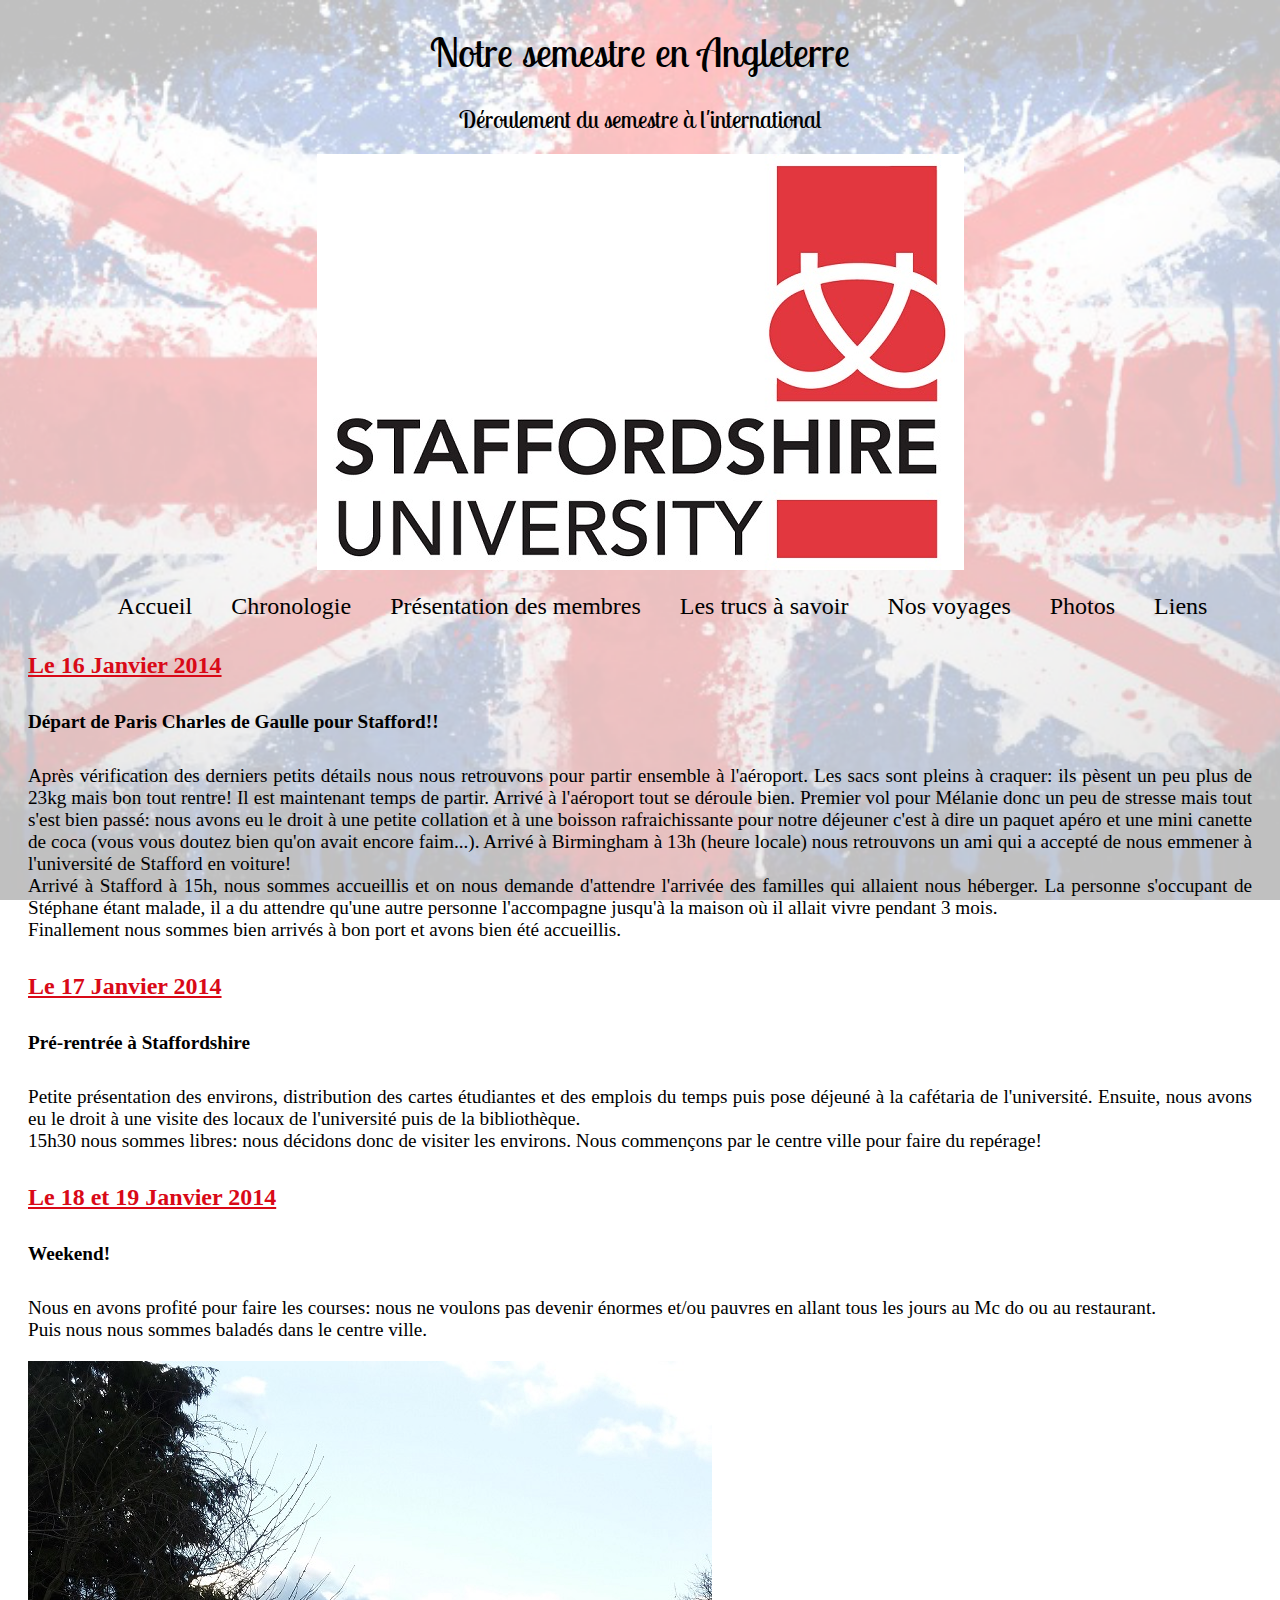
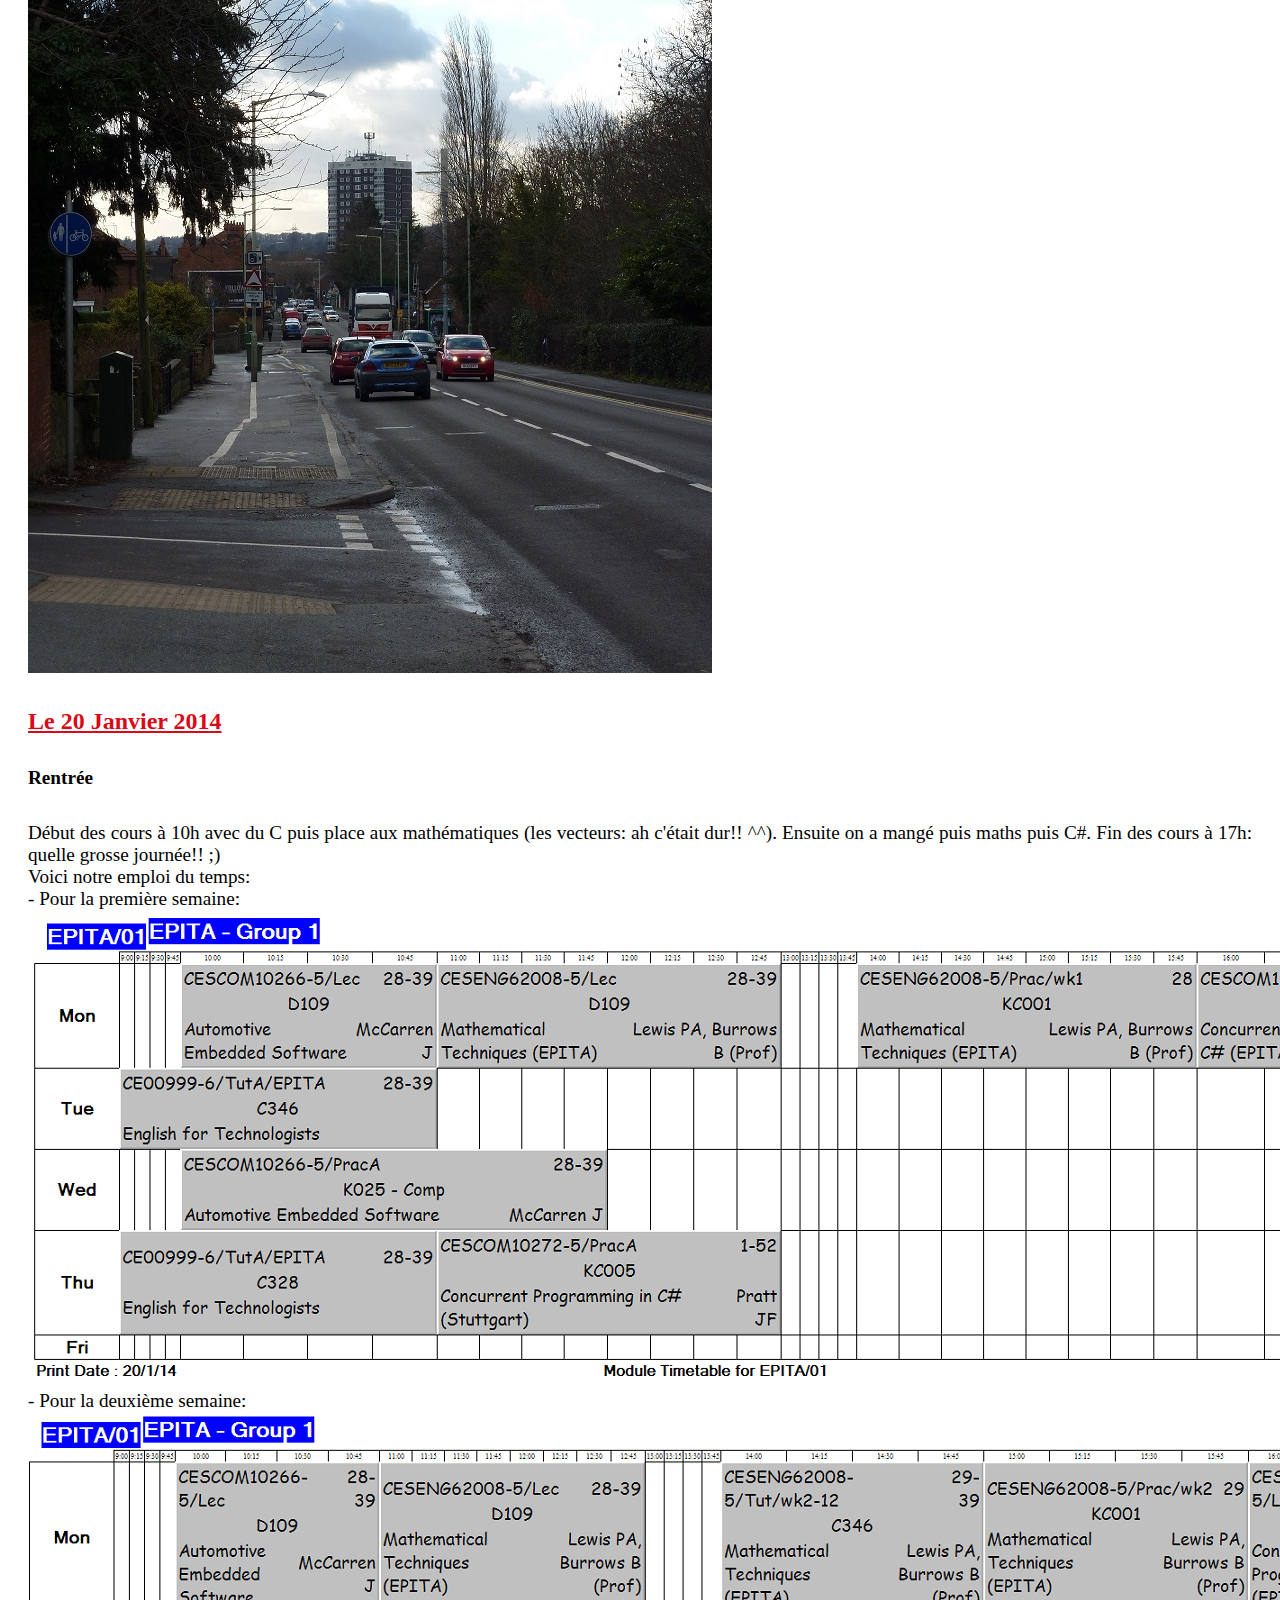
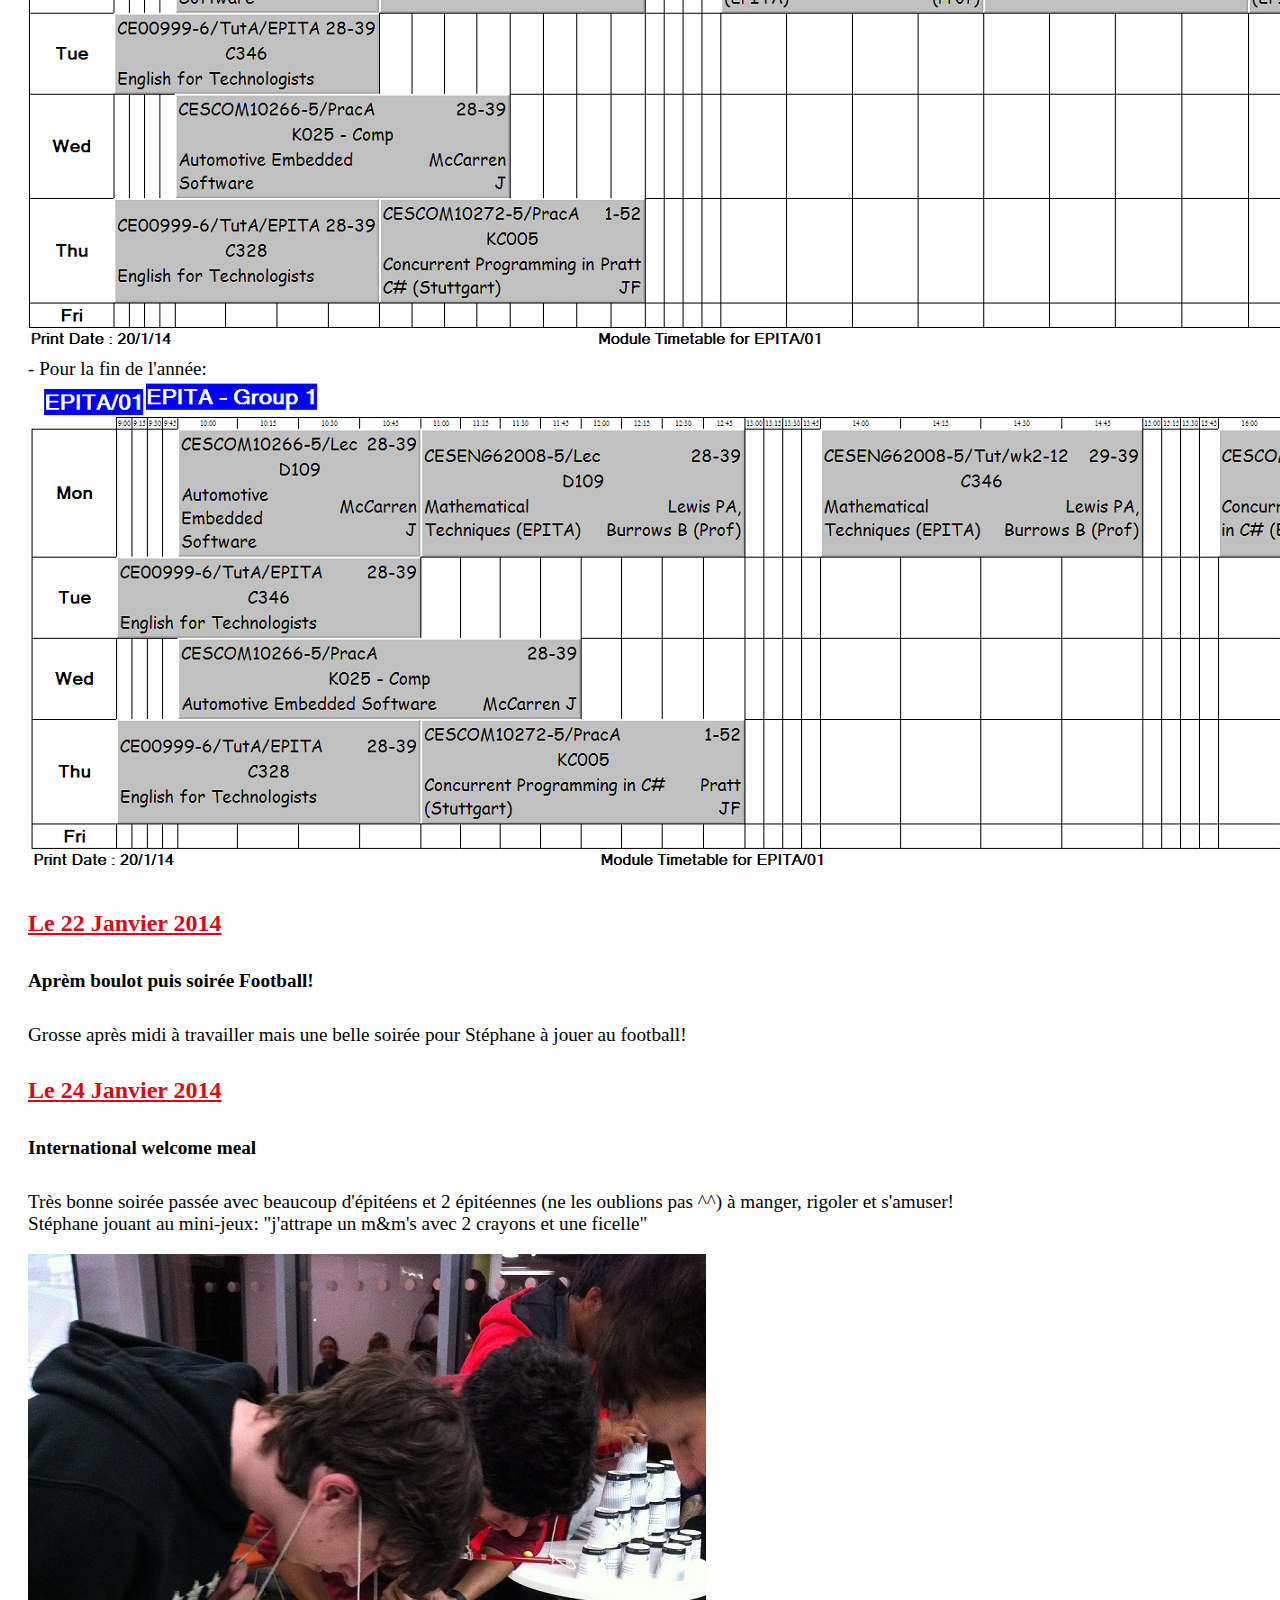
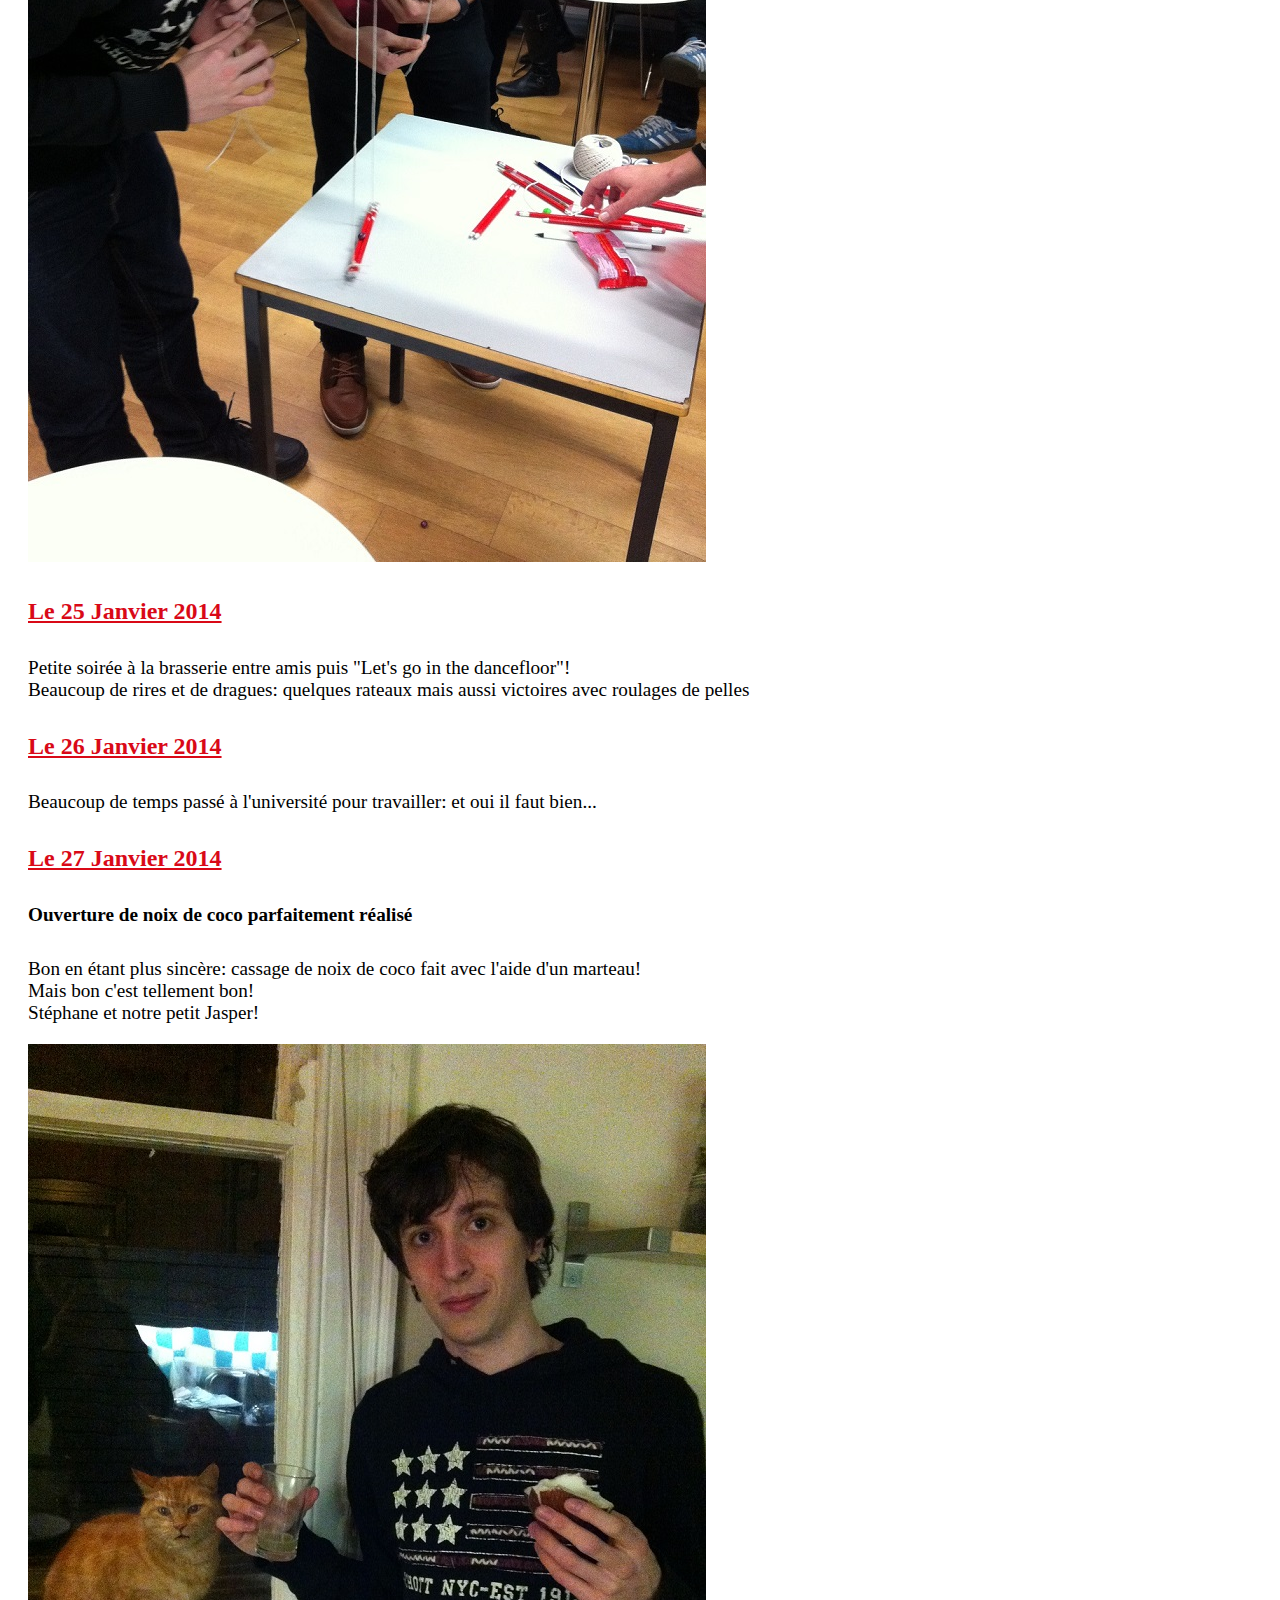
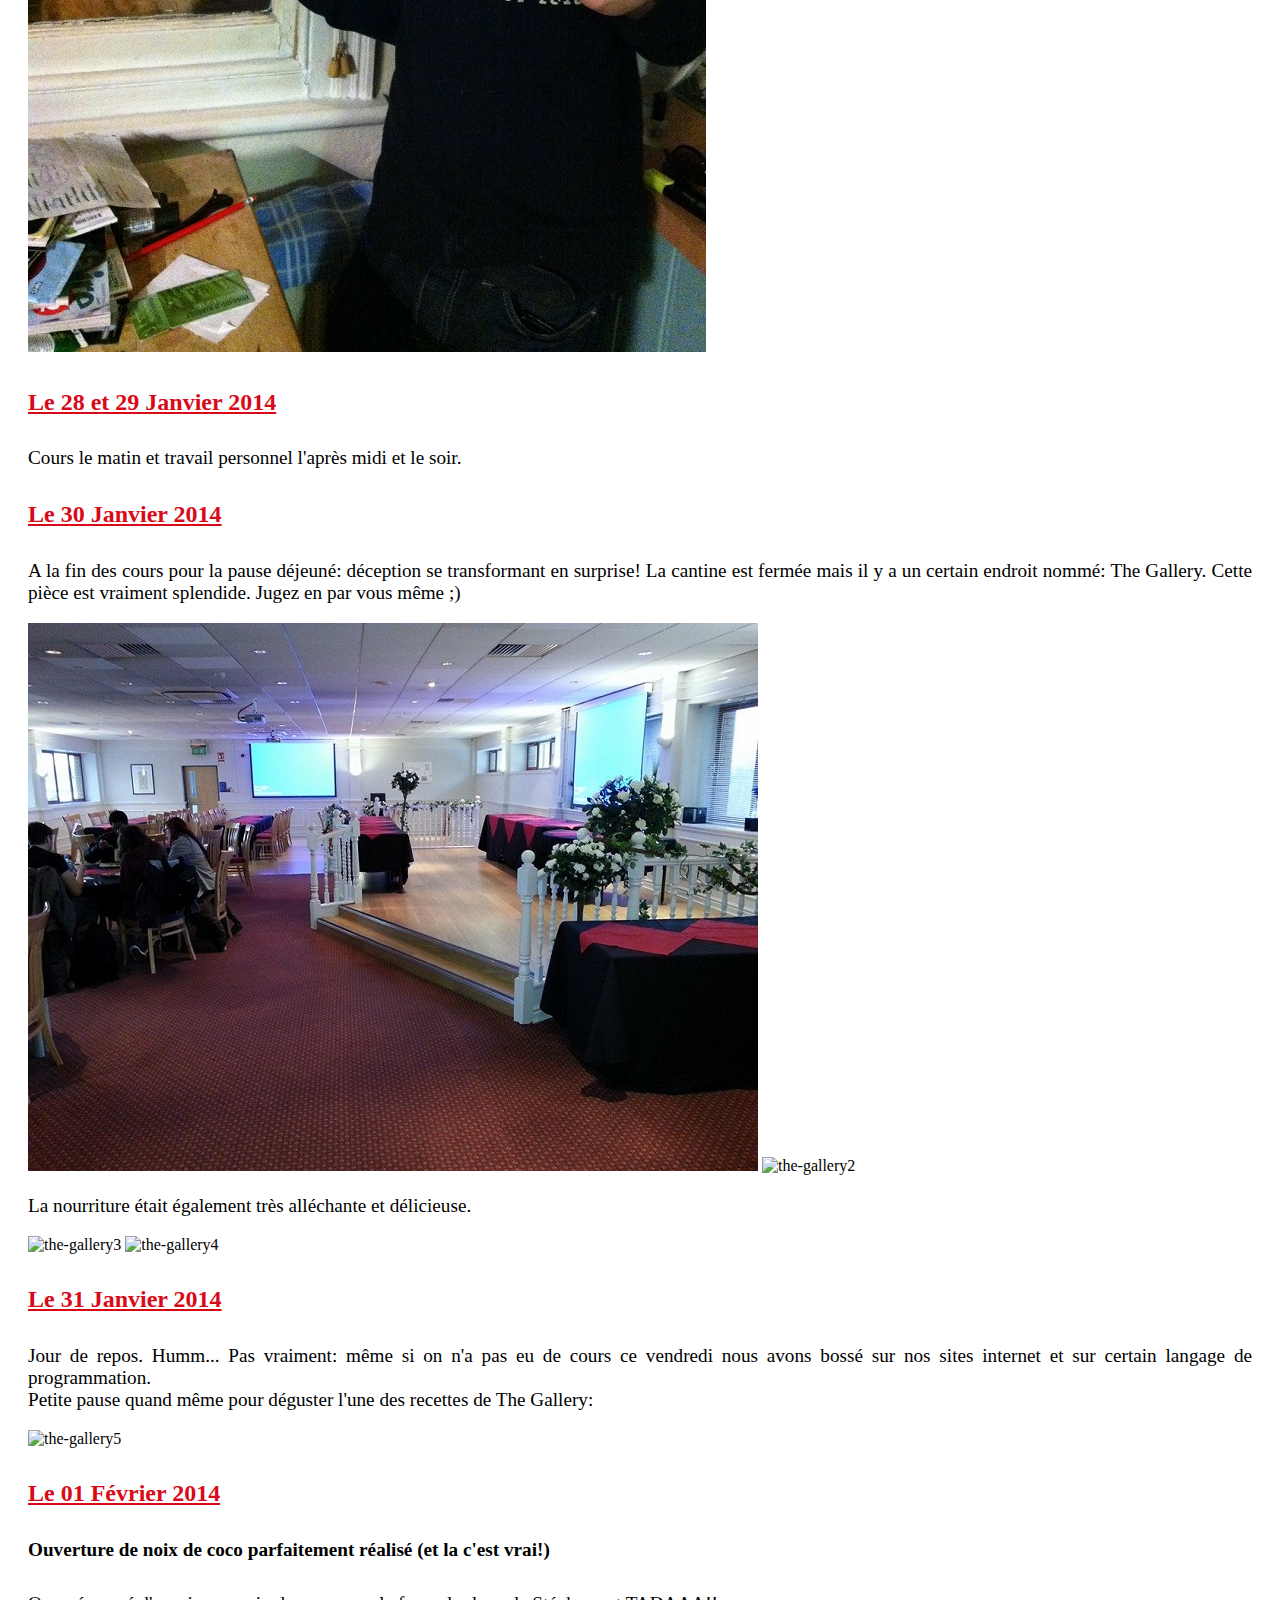
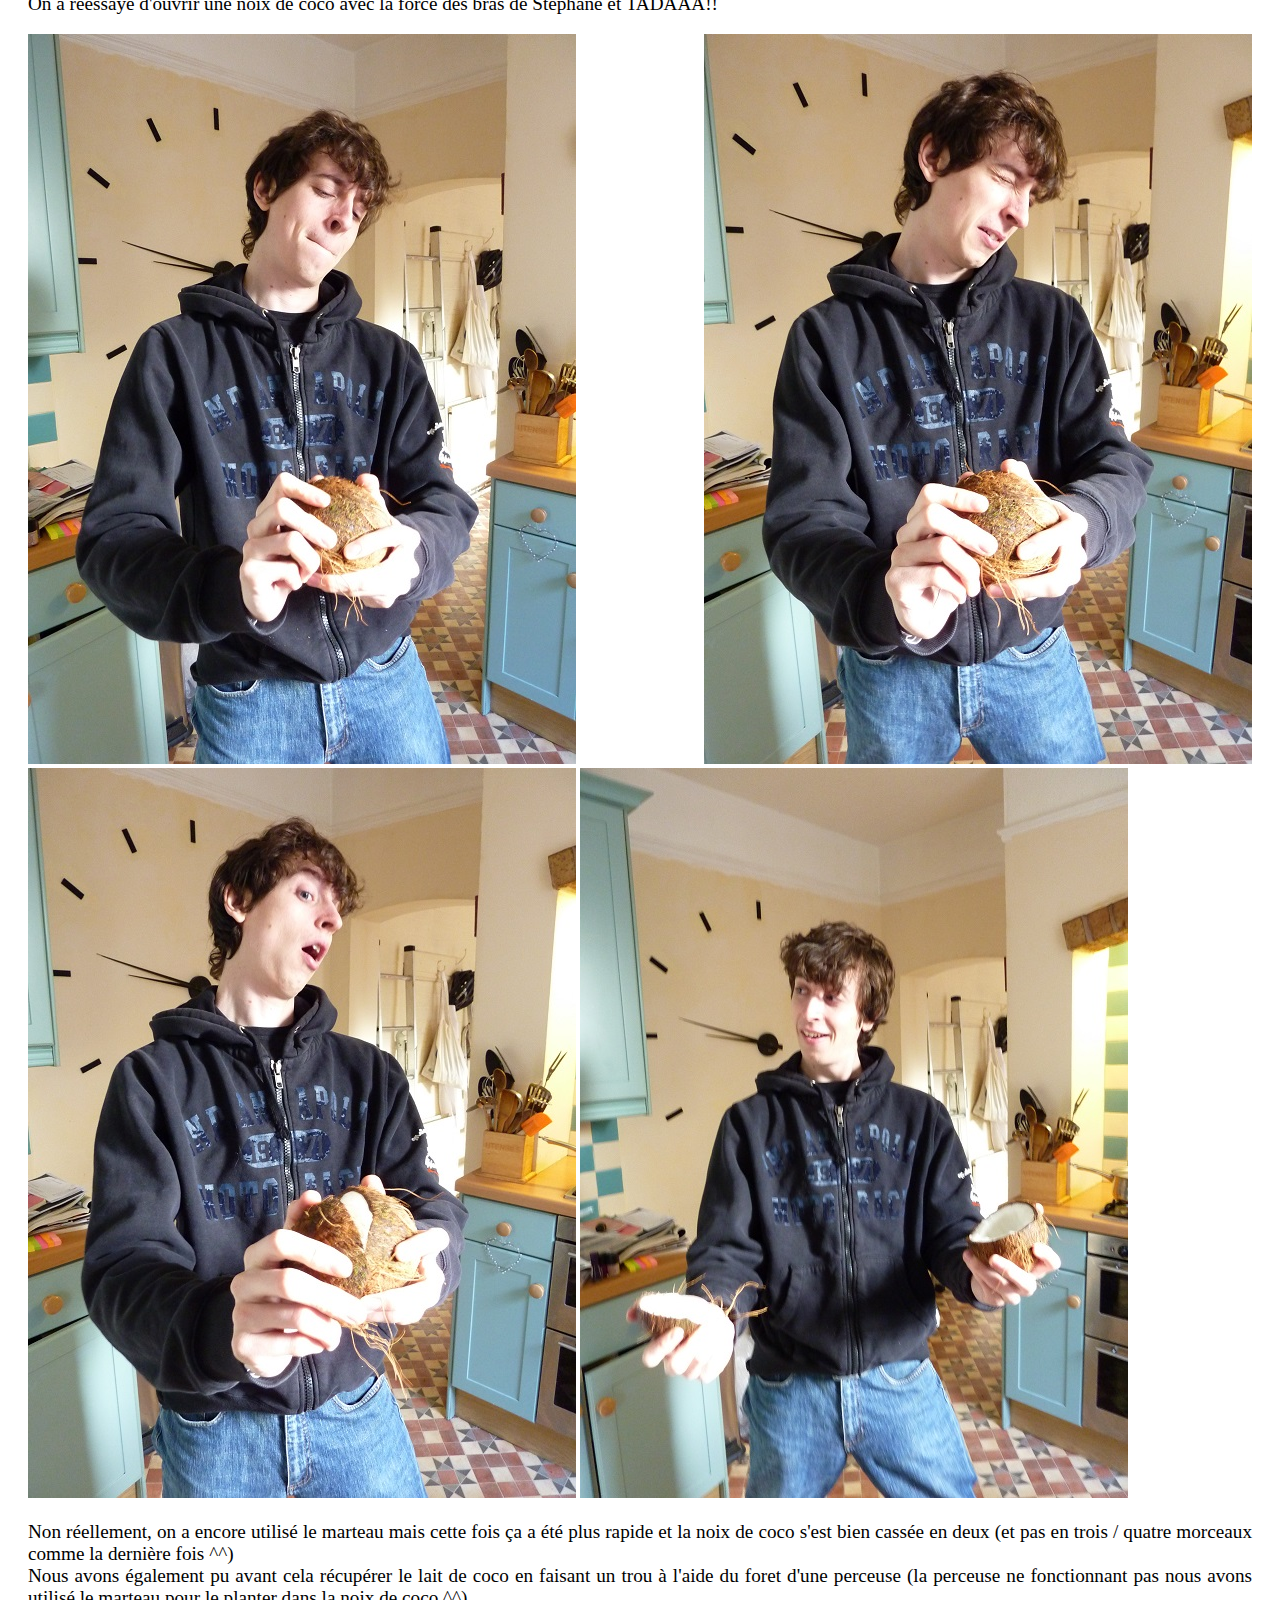
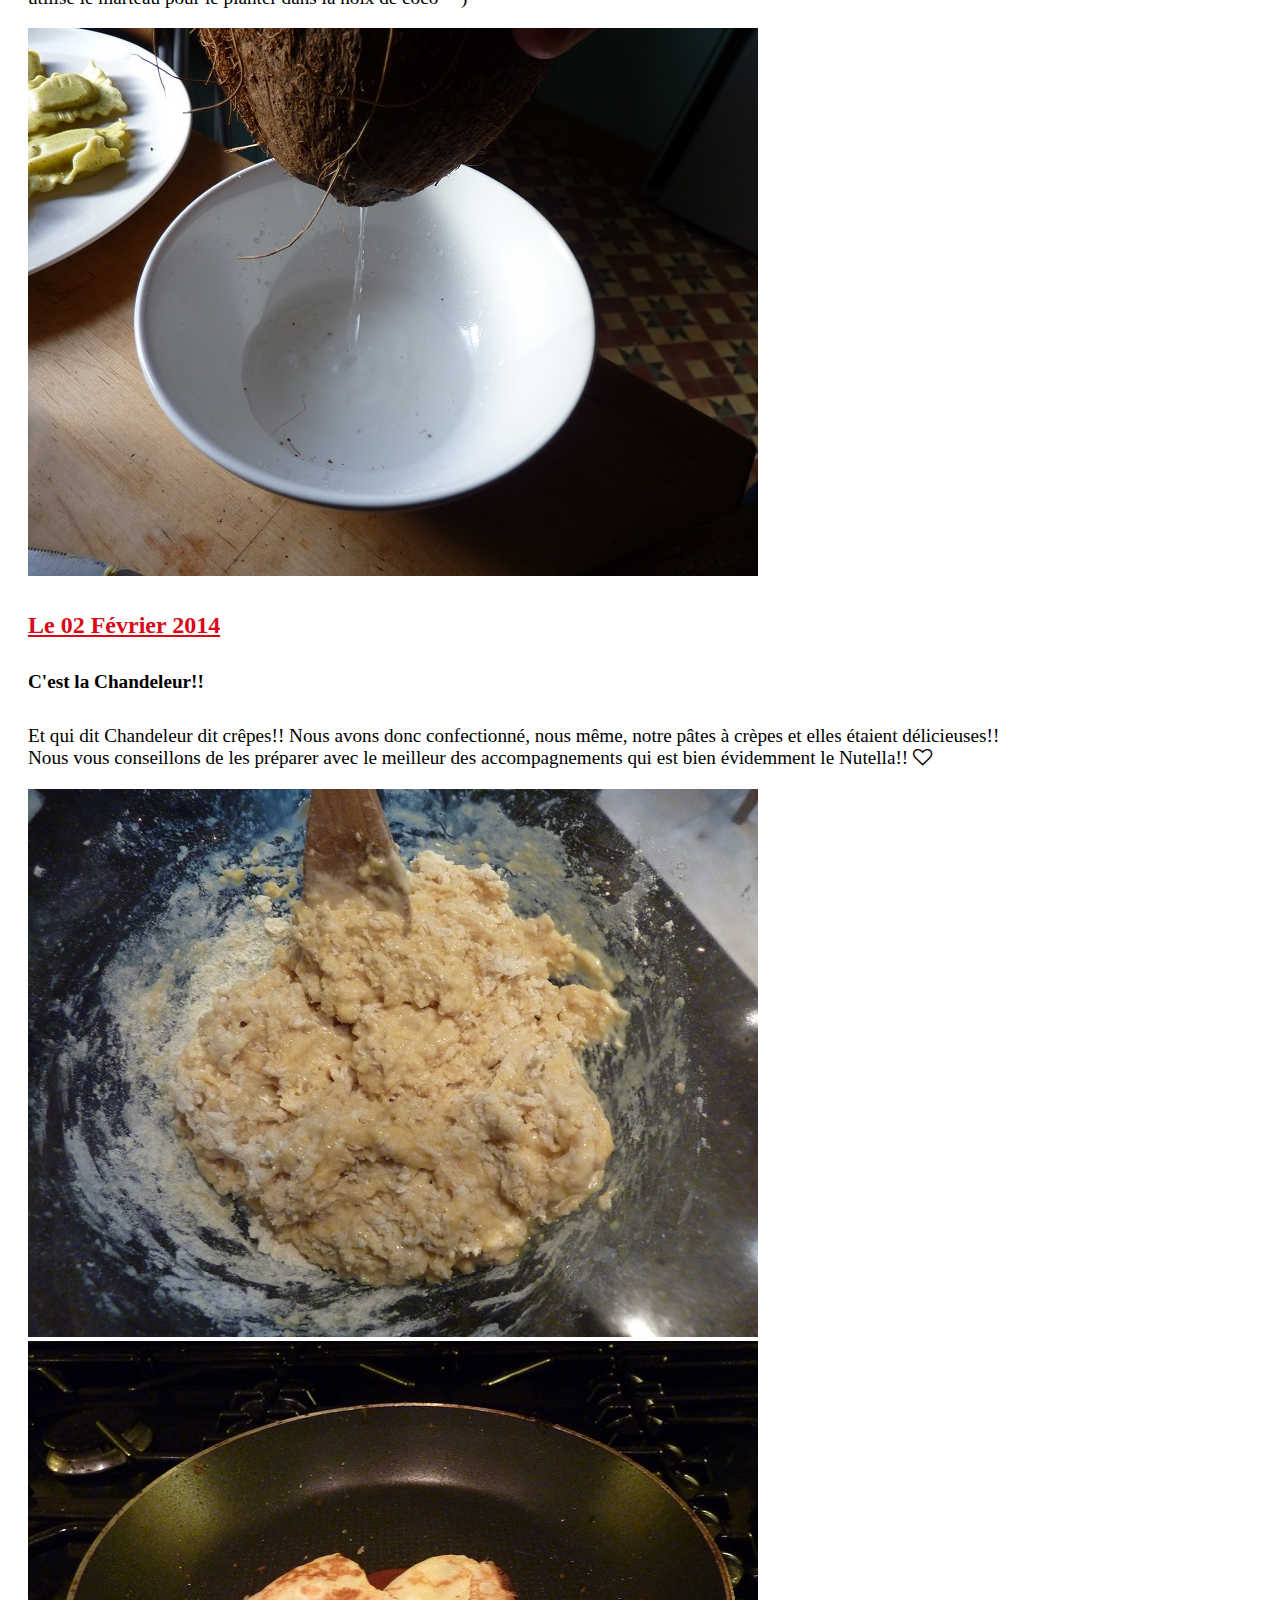
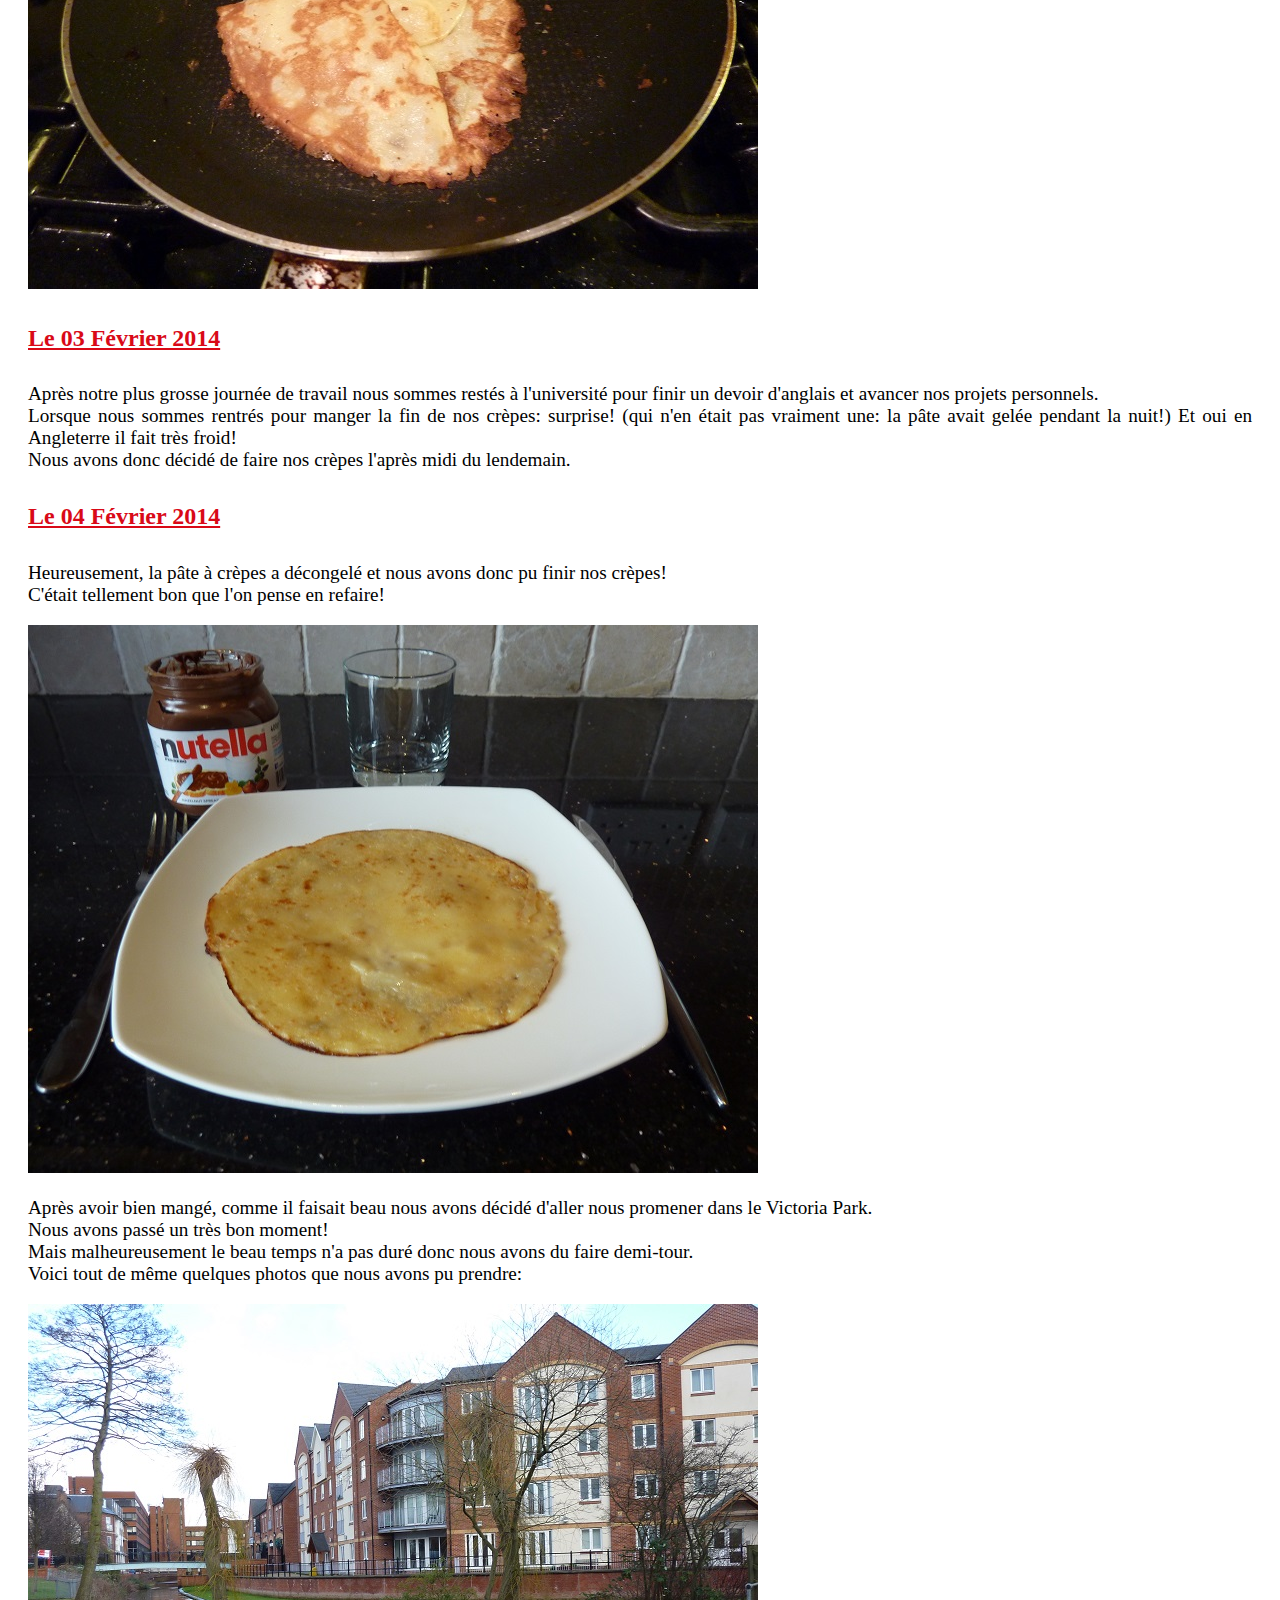
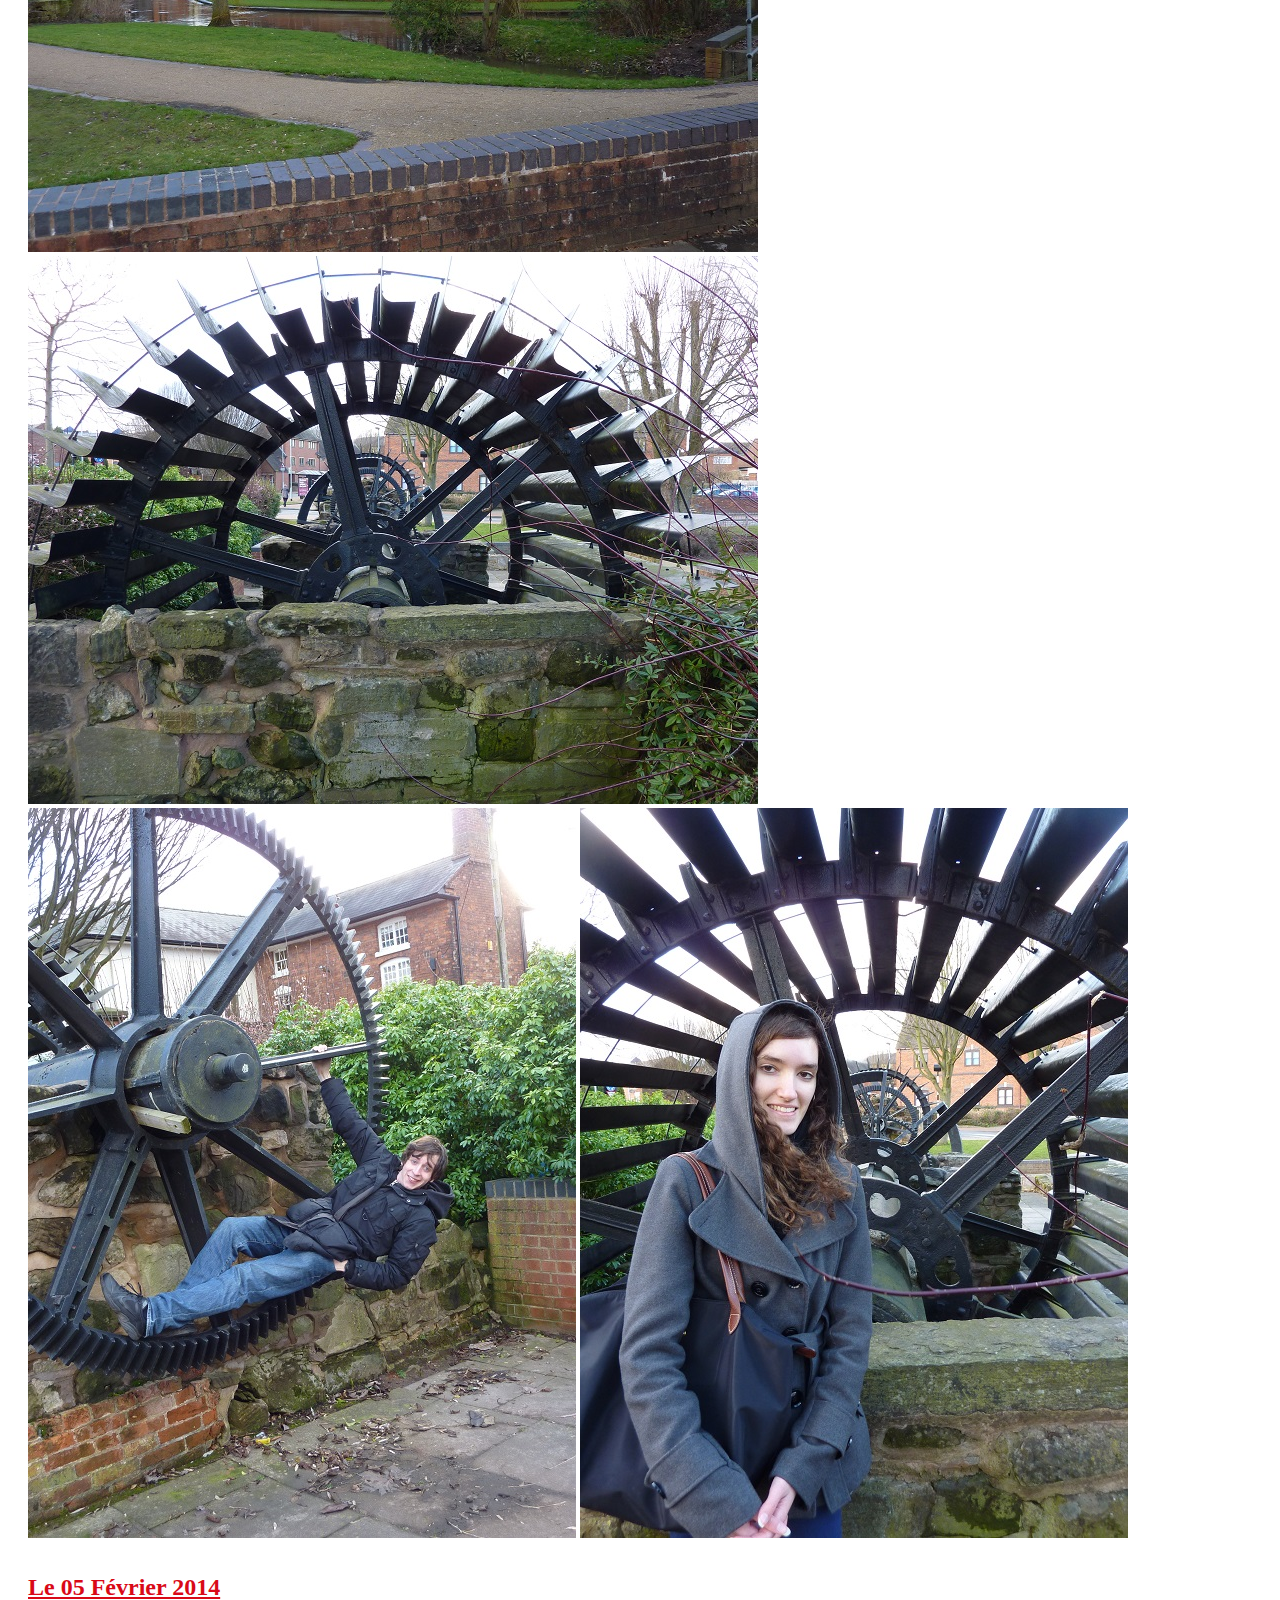
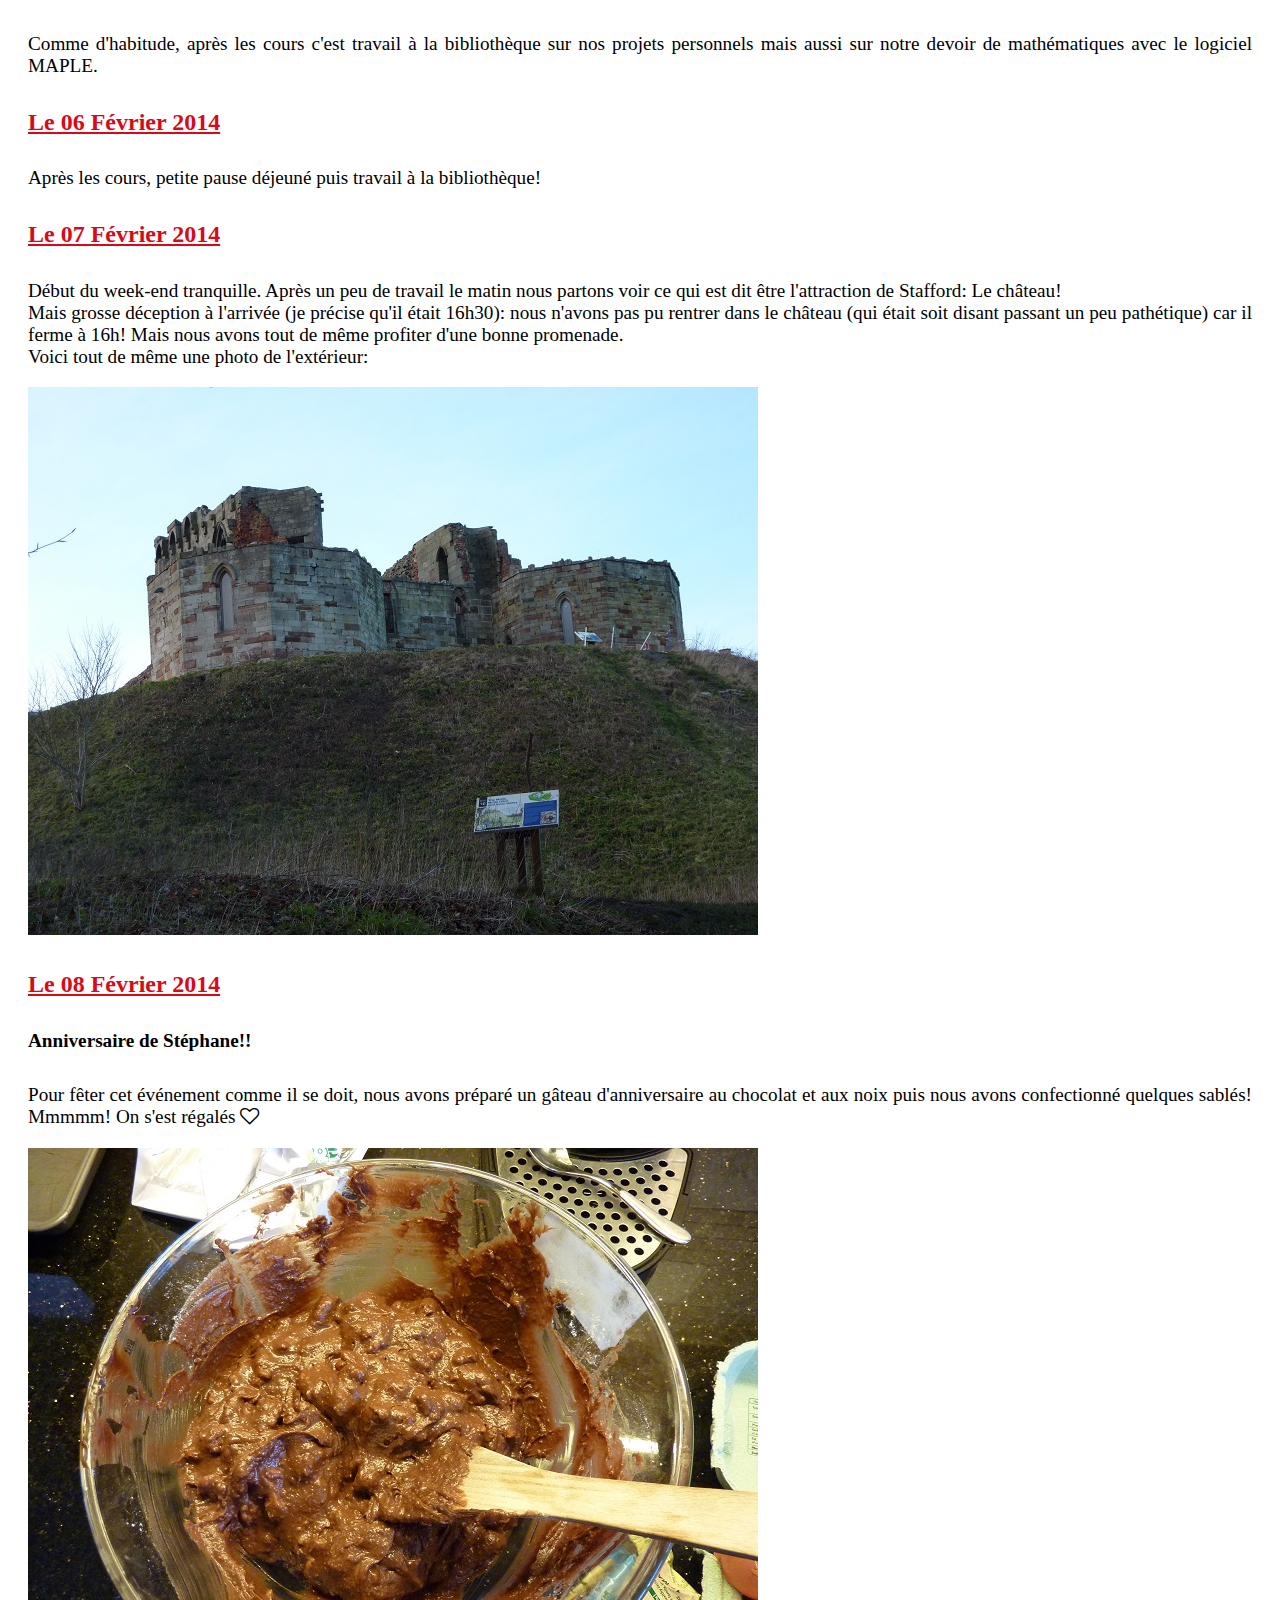
==== commit 9cc30be3: "Ajout d'informations dans chronologie Ajout de la page Nos voyages" ====
--- a/website/chronologie.html
+++ b/website/chronologie.html
@@ -30,6 +30,7 @@
 						<li><a href="chronologie.html"> Chronologie </a></li>
 						<li><a href="presentation.html"> Présentation des membres</a></li>
 						<li><a href="les-trucs-a-savoir.html"> Les trucs à savoir </a></li>
+						<li><a href="voyages.html"> Nos voyages </a></li>
 						<li><a href="photos.html"> Photos </a></li>
 						<li><a href="liens.html"> Liens </a></li>
 					</ul>
@@ -579,6 +580,8 @@
 						<h4>Le 7 Mars 2014 </h4>
 						<p>
 							Petite matinée tranquille puis déjeuné à la cafétéria puis boulot et un peu de Diablo le soir.
+							<br>
+							Réservation des billets de train et de l'hotel pour aller à Machester du 13 mars au 15 mars!!
 						</p>
 					</article>
 				</div>
@@ -605,6 +608,7 @@
 					<article>
 						<h4>Le 10 Mars 2014 </h4>
 						<p>
+							Plus grosse journée de cours suivie de la préparation du voyage à Manchester et de travail pour nos projets.
 						</p>
 					</article>
 				</div>
@@ -612,6 +616,117 @@
 				<div>
 					<article>
 						<h4>Le 11 Mars 2014 </h4>
+						<p>
+							Cours pendant la matinée, déjeuné à la brasserie puis préparatif du départ à Manchester + travail.
+						</p>
+					</article>
+				</div>
+
+				<div>
+					<article>
+						<h4>Le 12 Mars 2014 </h4>
+						<p>
+							Après les cours, derniers préparatifs pour notre voyage à Manchester!
+						</p>
+					</article>
+				</div>
+
+				<div>
+					<article>
+						<h4>Le 13 Mars 2014 </h4>
+						<p>
+							Réveil à 8h, nous avons pris le train de 10h (premier train le moins cher de la journée) puis nous sommes arrivés à Manchester, une superbe ville!
+							<br> Pour plus d'informations cliquez sur le lien <a href="voyages.html#manchester"> Nos voyages</a>.
+						</p>
+					</article>
+				</div>
+
+				<div>
+					<article>
+						<h4>Le 14 Mars 2014 </h4>
+						<p>
+							Pour plus d'informations sur notre voyage à Manchester cliquez sur le lien <a href="voyages.html#manchester"> Nos voyages</a>.
+						</p>
+					</article>
+				</div>
+
+				<div>
+					<article>
+						<h4>Le 15 Mars 2014 </h4>
+						<p>
+							Pour plus d'informations sur notre voyage à Manchester cliquez sur le lien <a href="voyages.html#manchester"> Nos voyages</a>.
+						</p>
+					</article>
+				</div>
+
+				<div>
+					<article>
+						<h4>Le 16 Mars 2014 </h4>
+						<p>
+							Après avoir marché près de 100km nous nous sommes autorisé à rester posé et à trié les photos qu'on avait prises pour le site internet et nous avons fait quelques recherches pour faire un second voyage (à Birmingham et/ou à Liverpool).
+						</p>
+					</article>
+				</div>
+
+				<div>
+					<article>
+						<h4>Le 18 Mars 2014 </h4>
+						<p>
+						</p>
+					</article>
+				</div>
+
+				<div>
+					<article>
+						<h4>Le 19 Mars 2014 </h4>
+						<p>
+						</p>
+					</article>
+				</div>
+
+				<div>
+					<article>
+						<h4>Le 20 Mars 2014 </h4>
+						<p>
+						</p>
+					</article>
+				</div>
+
+				<div>
+					<article>
+						<h4>Le 21 Mars 2014 </h4>
+						<p>
+						</p>
+					</article>
+				</div>
+
+				<div>
+					<article>
+						<h4>Le 22 Mars 2014 </h4>
+						<p>
+						</p>
+					</article>
+				</div>
+
+				<div>
+					<article>
+						<h4>Le 23 Mars 2014 </h4>
+						<p>
+						</p>
+					</article>
+				</div>
+
+				<div>
+					<article>
+						<h4>Le 24 Mars 2014 </h4>
+						<p>
+						</p>
+					</article>
+				</div>
+
+				<div>
+					<article>
+						<h4>Le 25 Mars 2014 </h4>
 						<p>
 						</p>
 					</article>
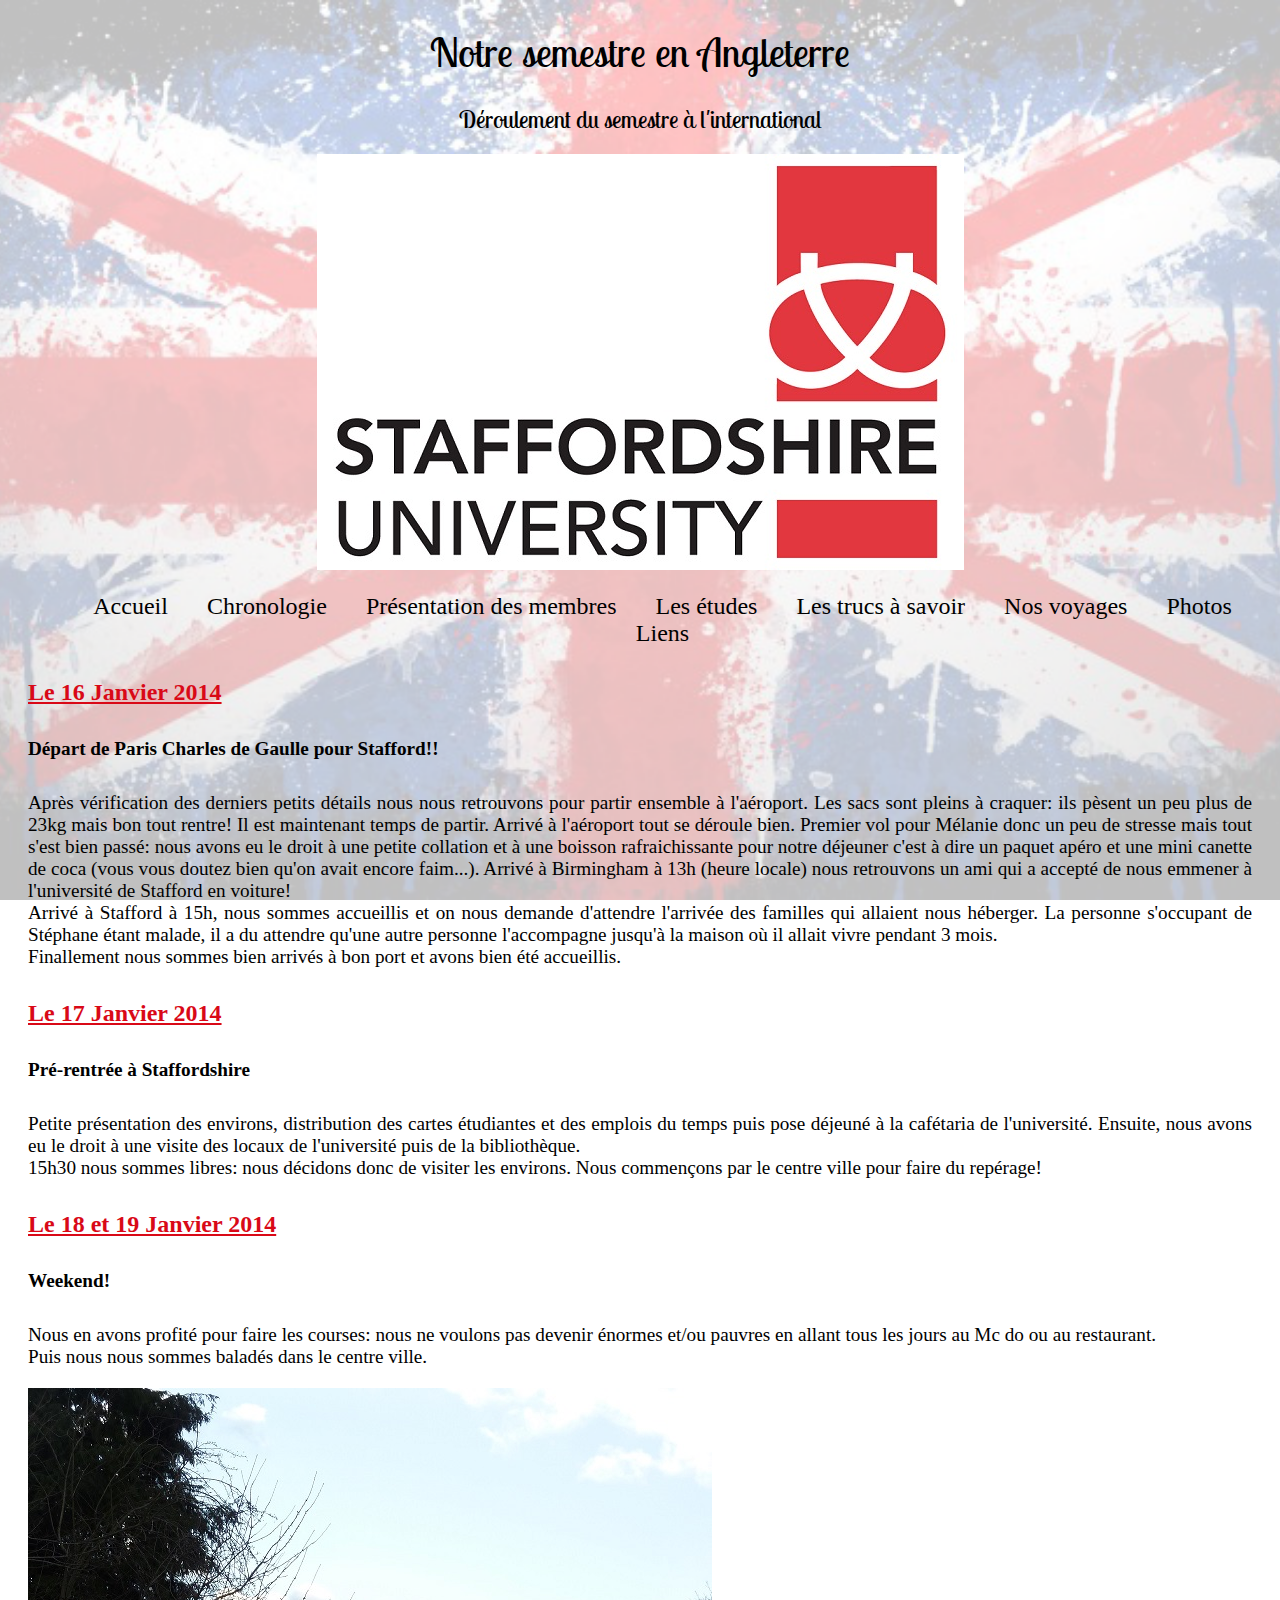
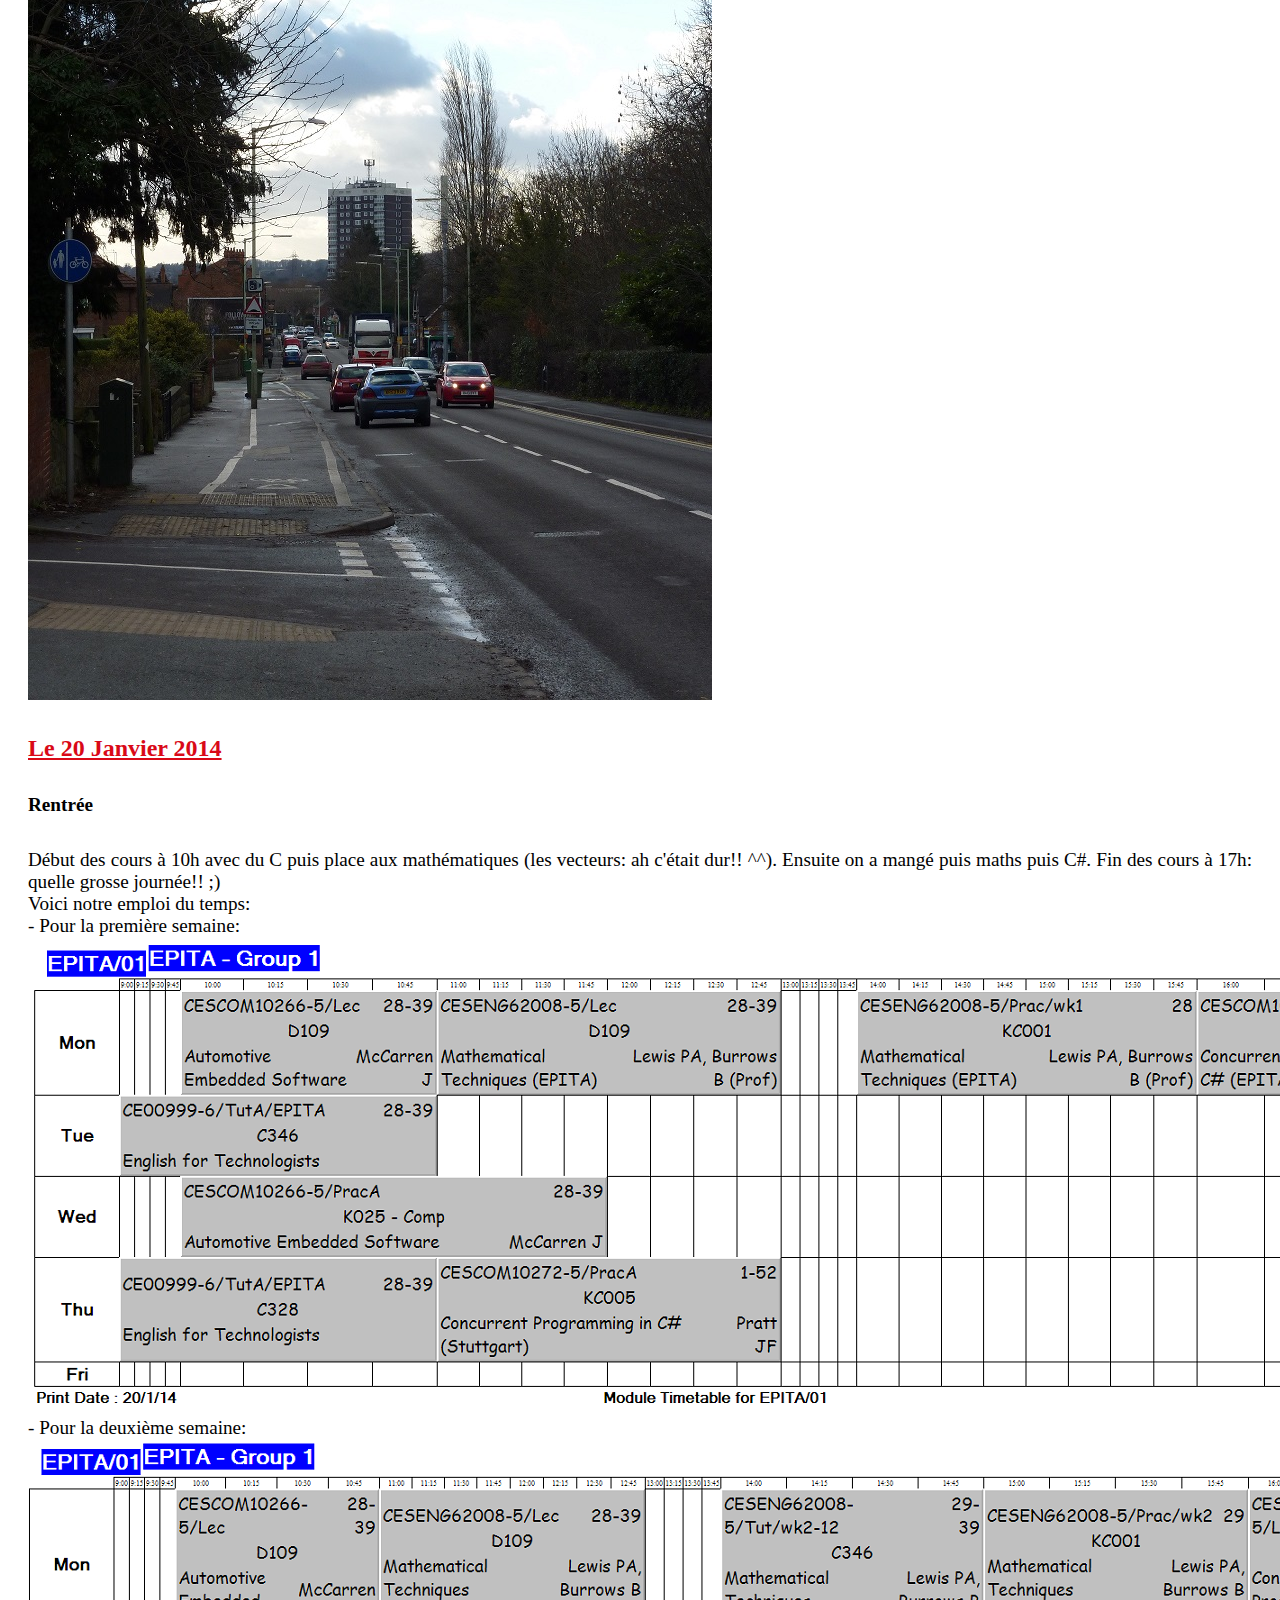
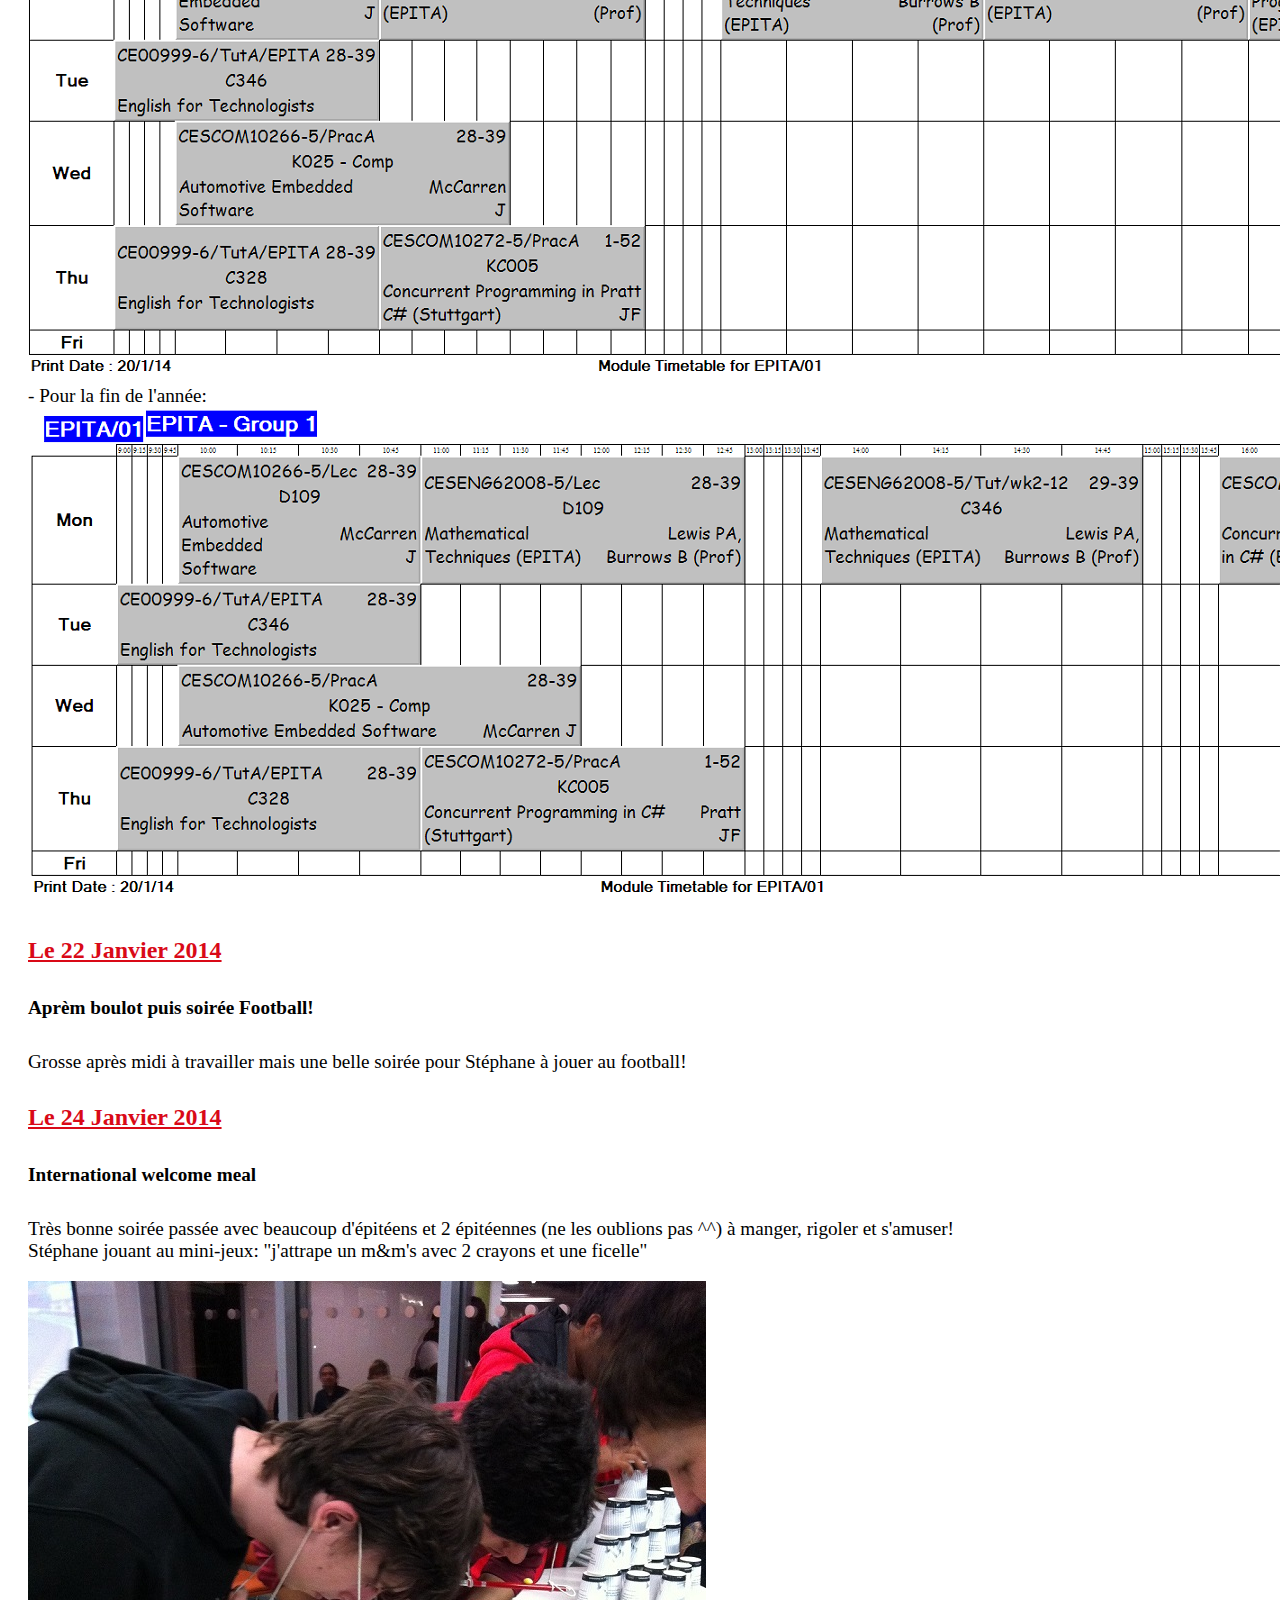
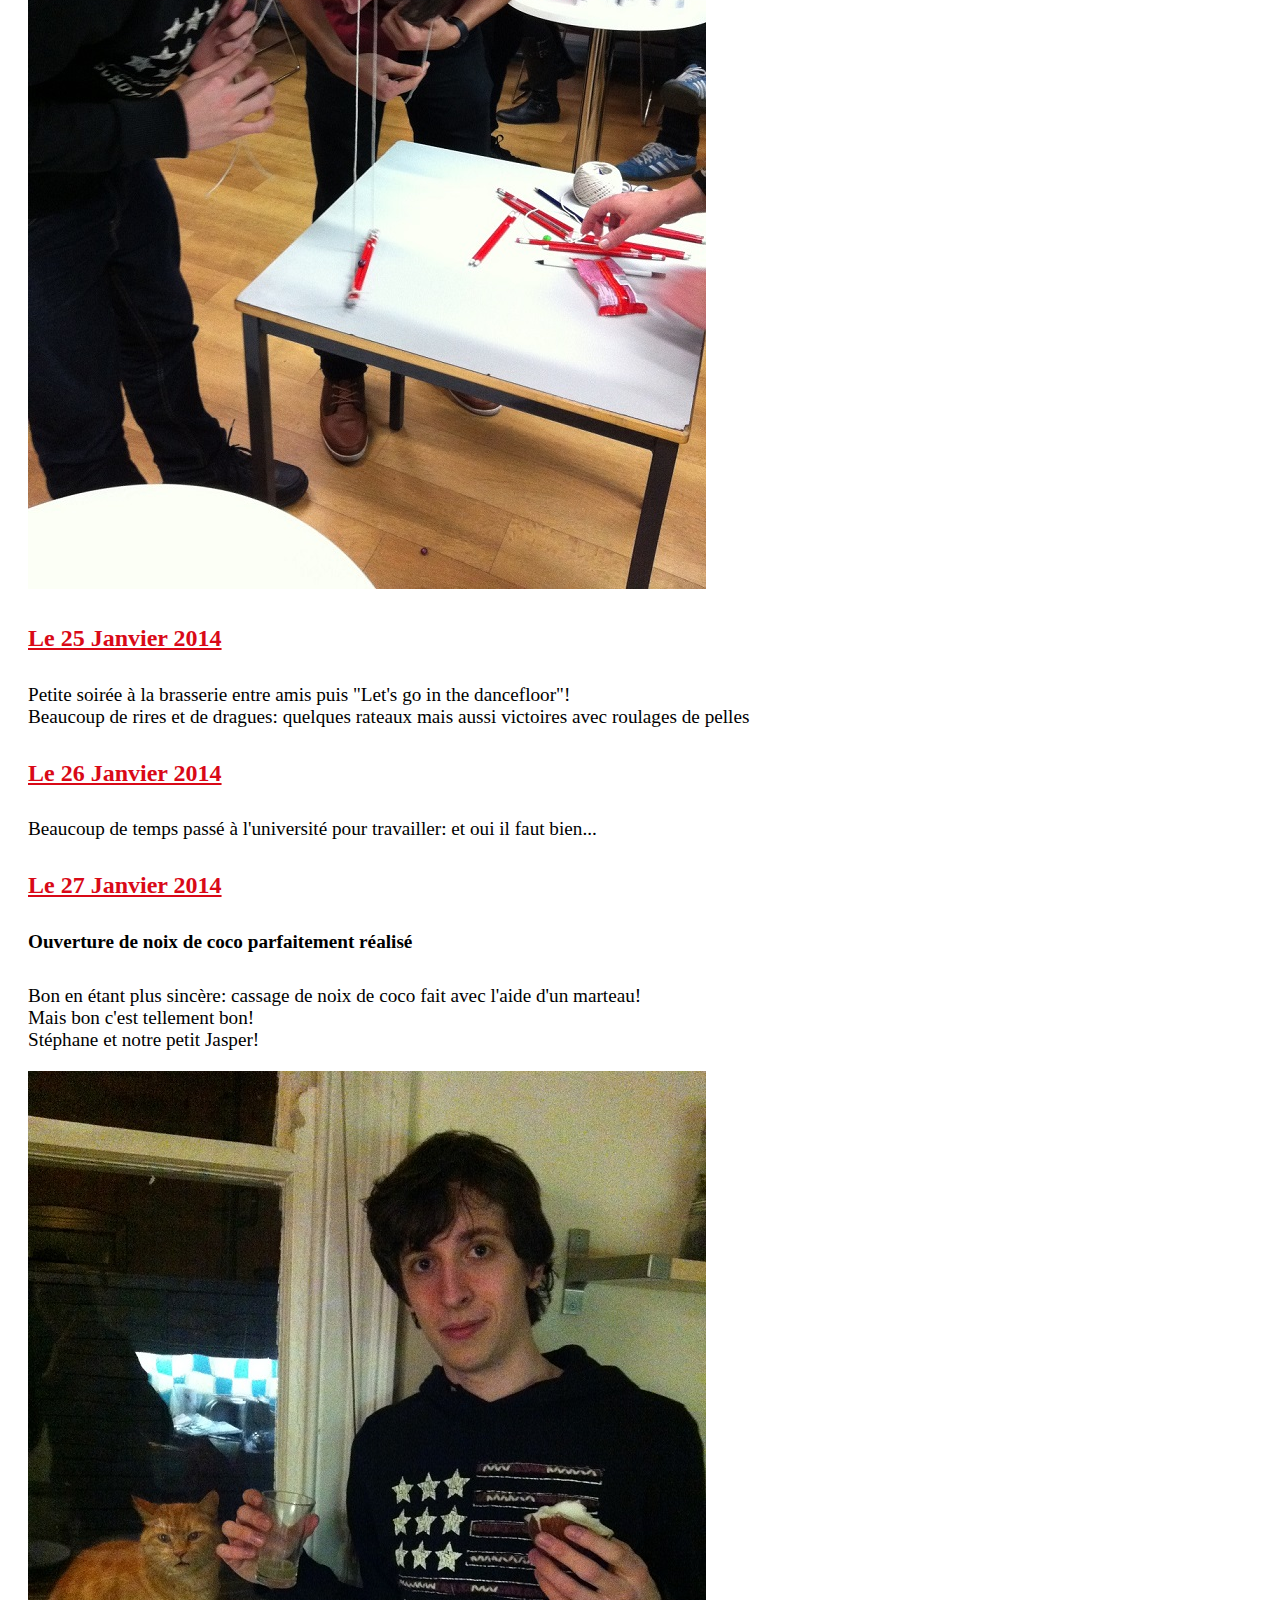
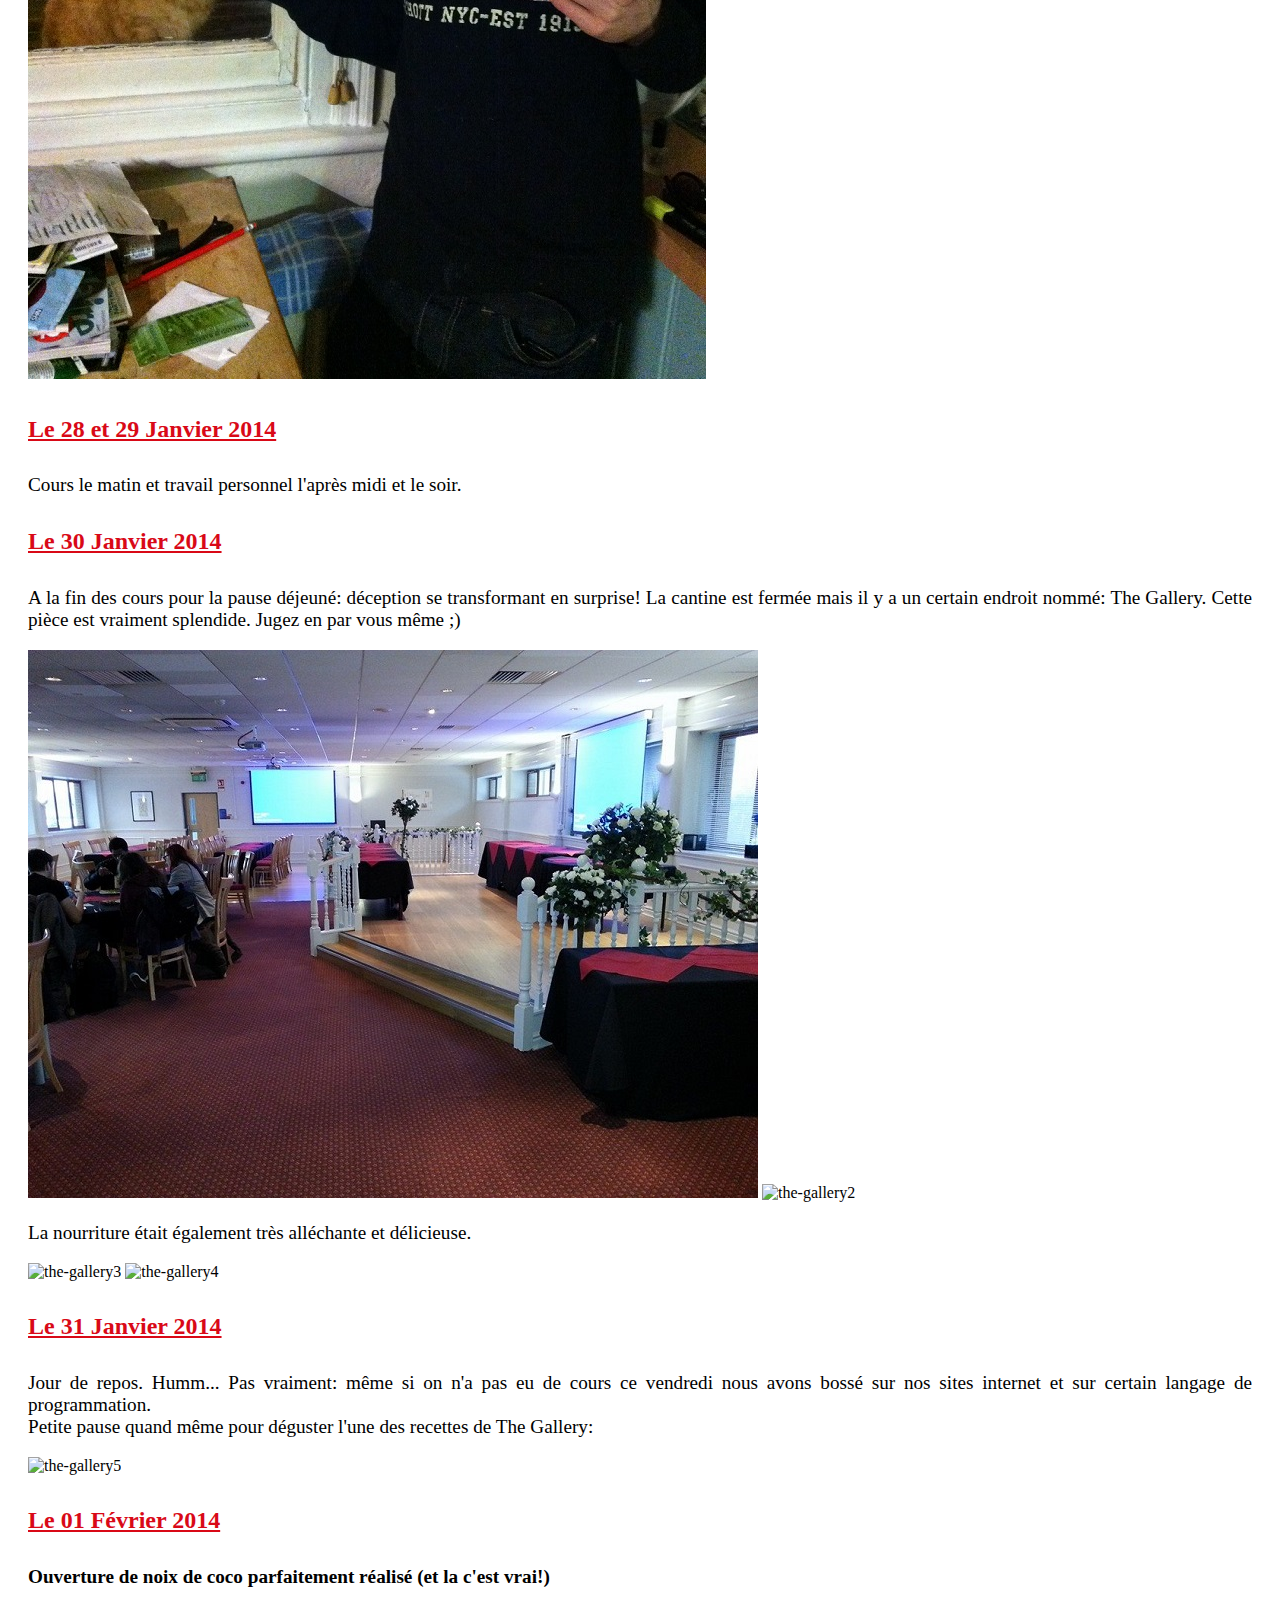
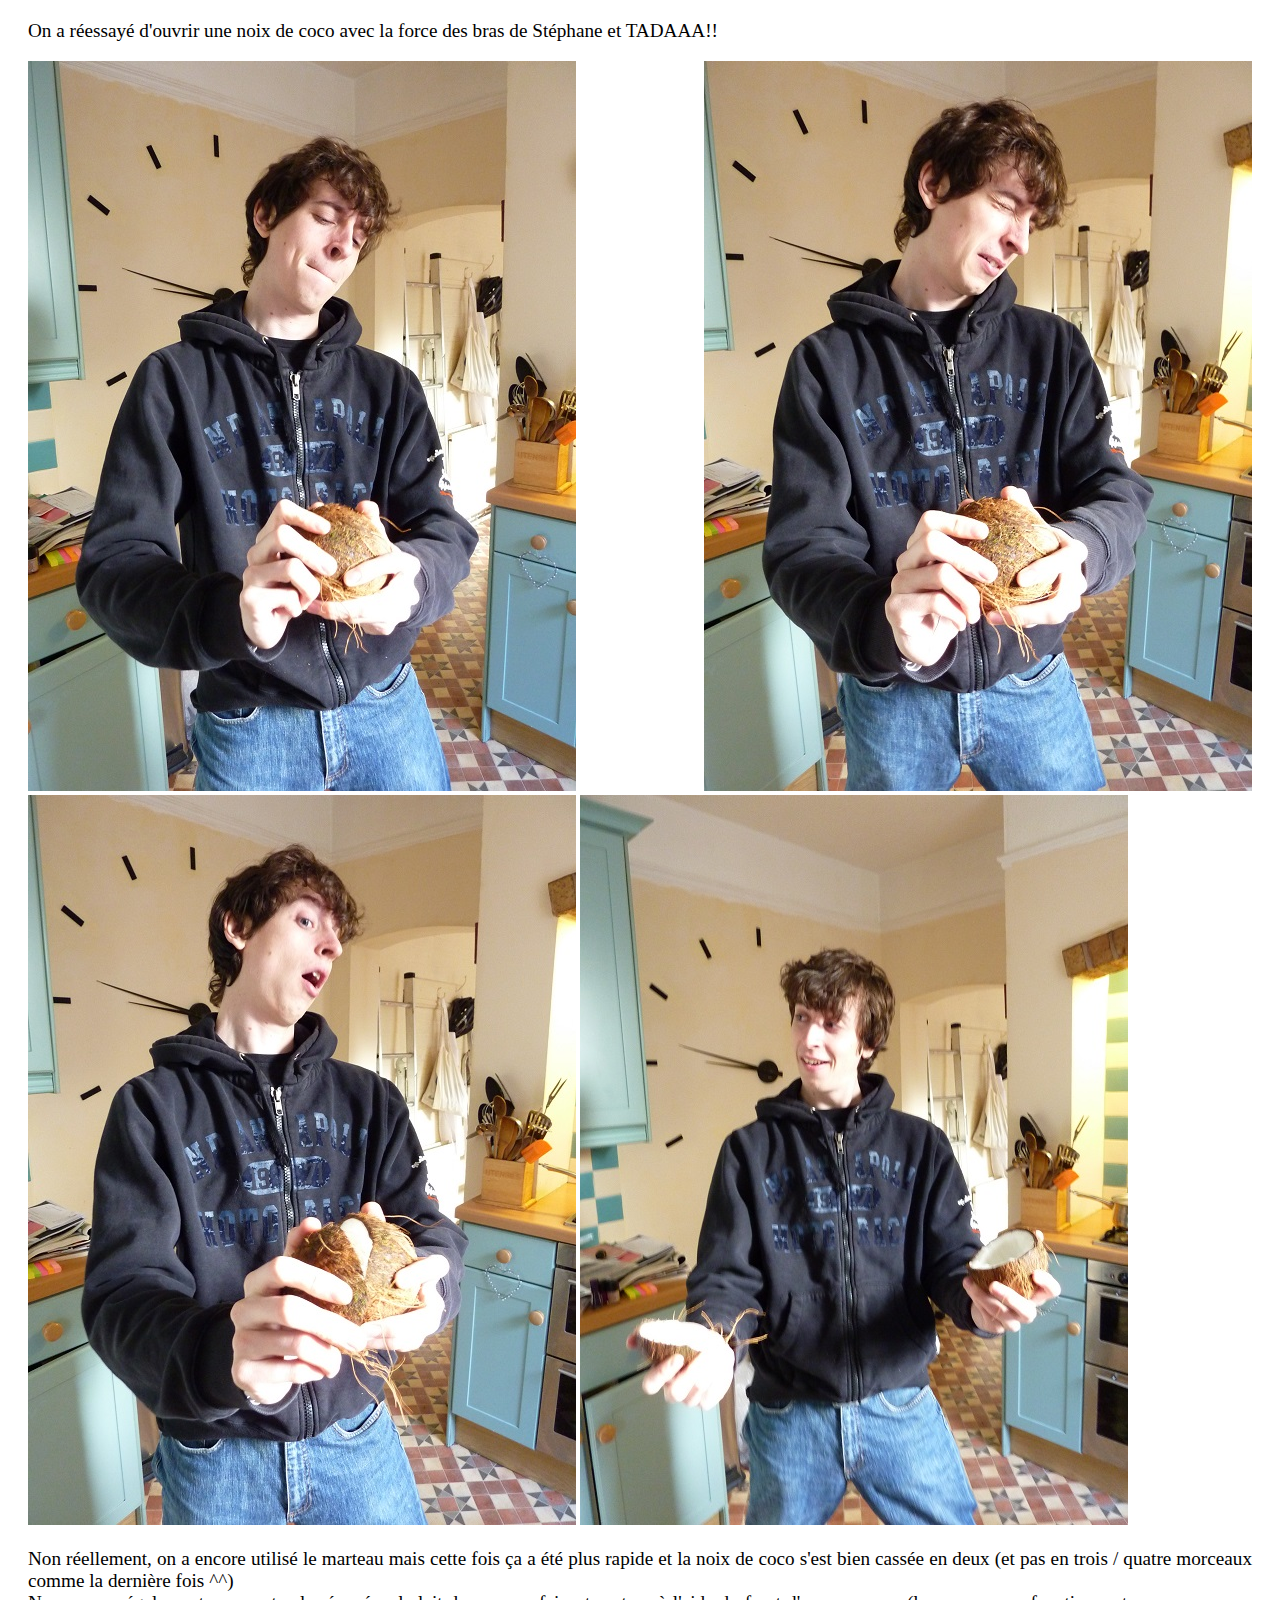
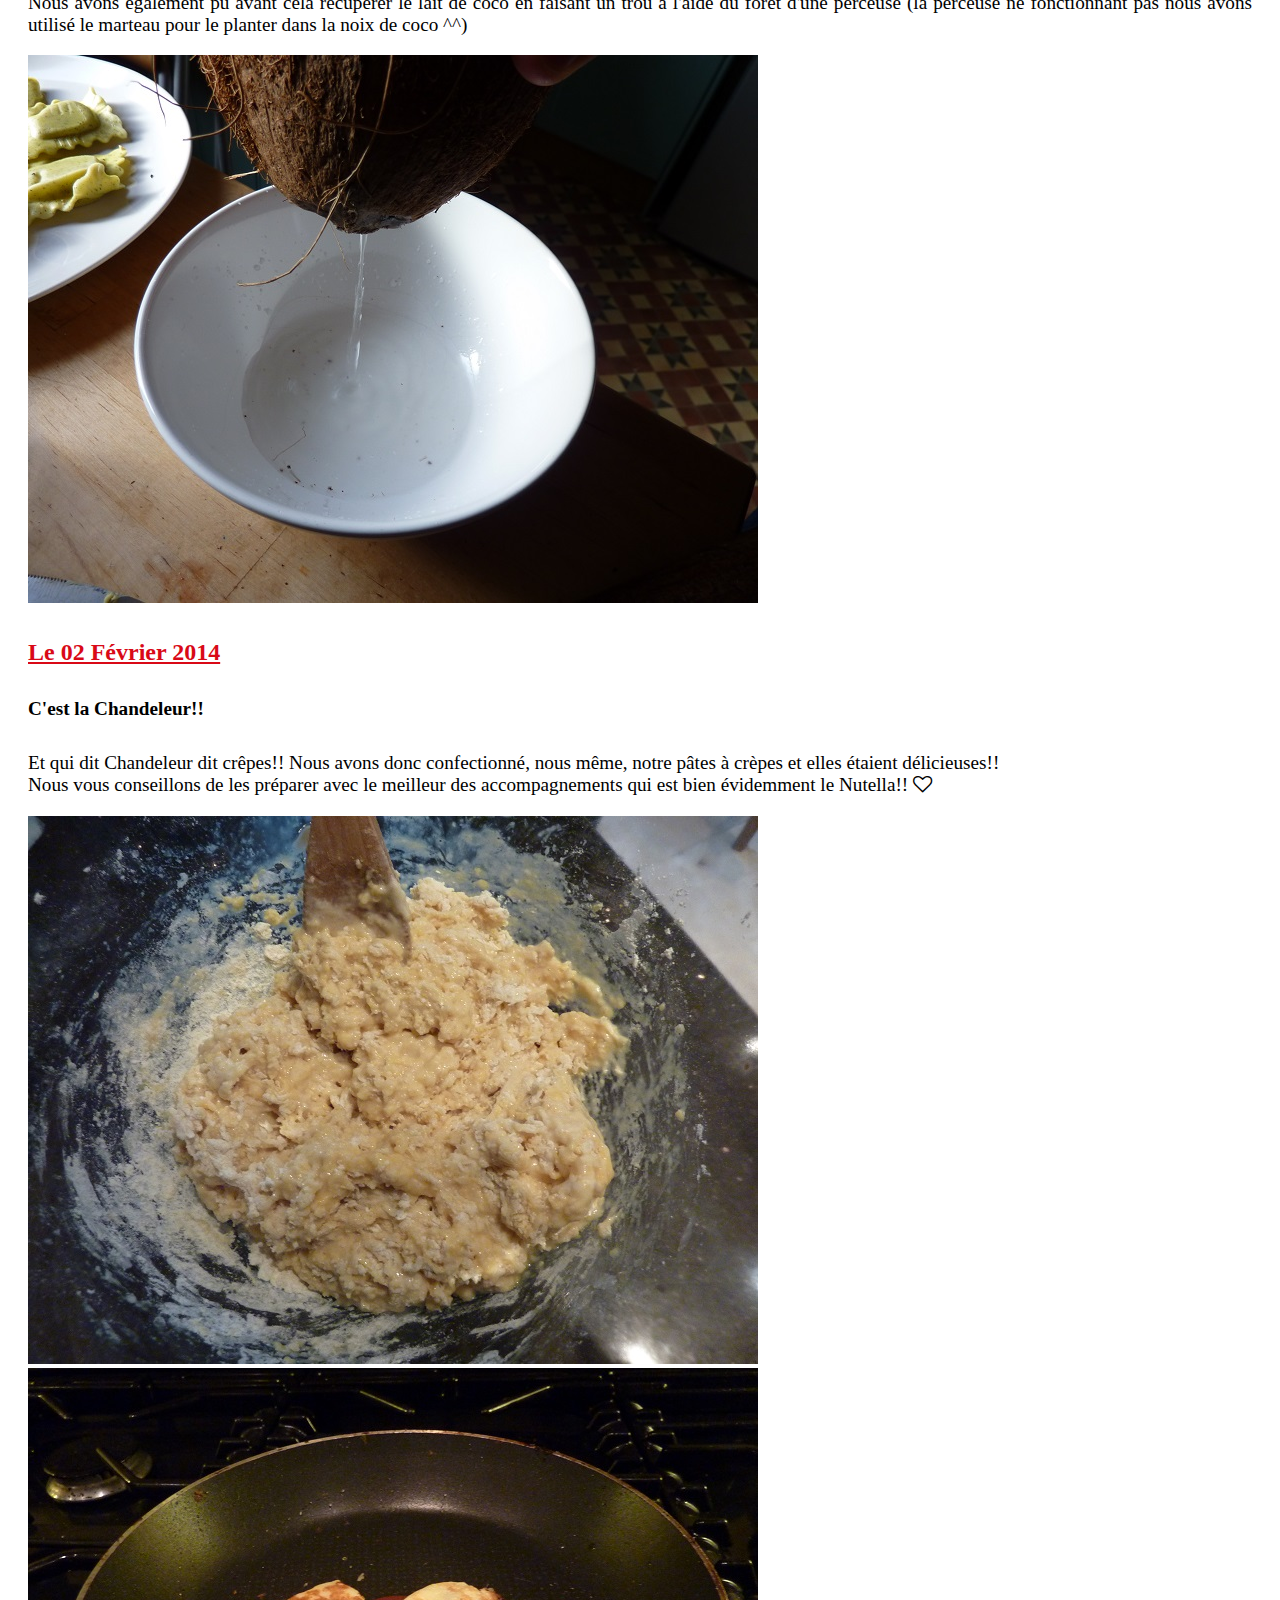
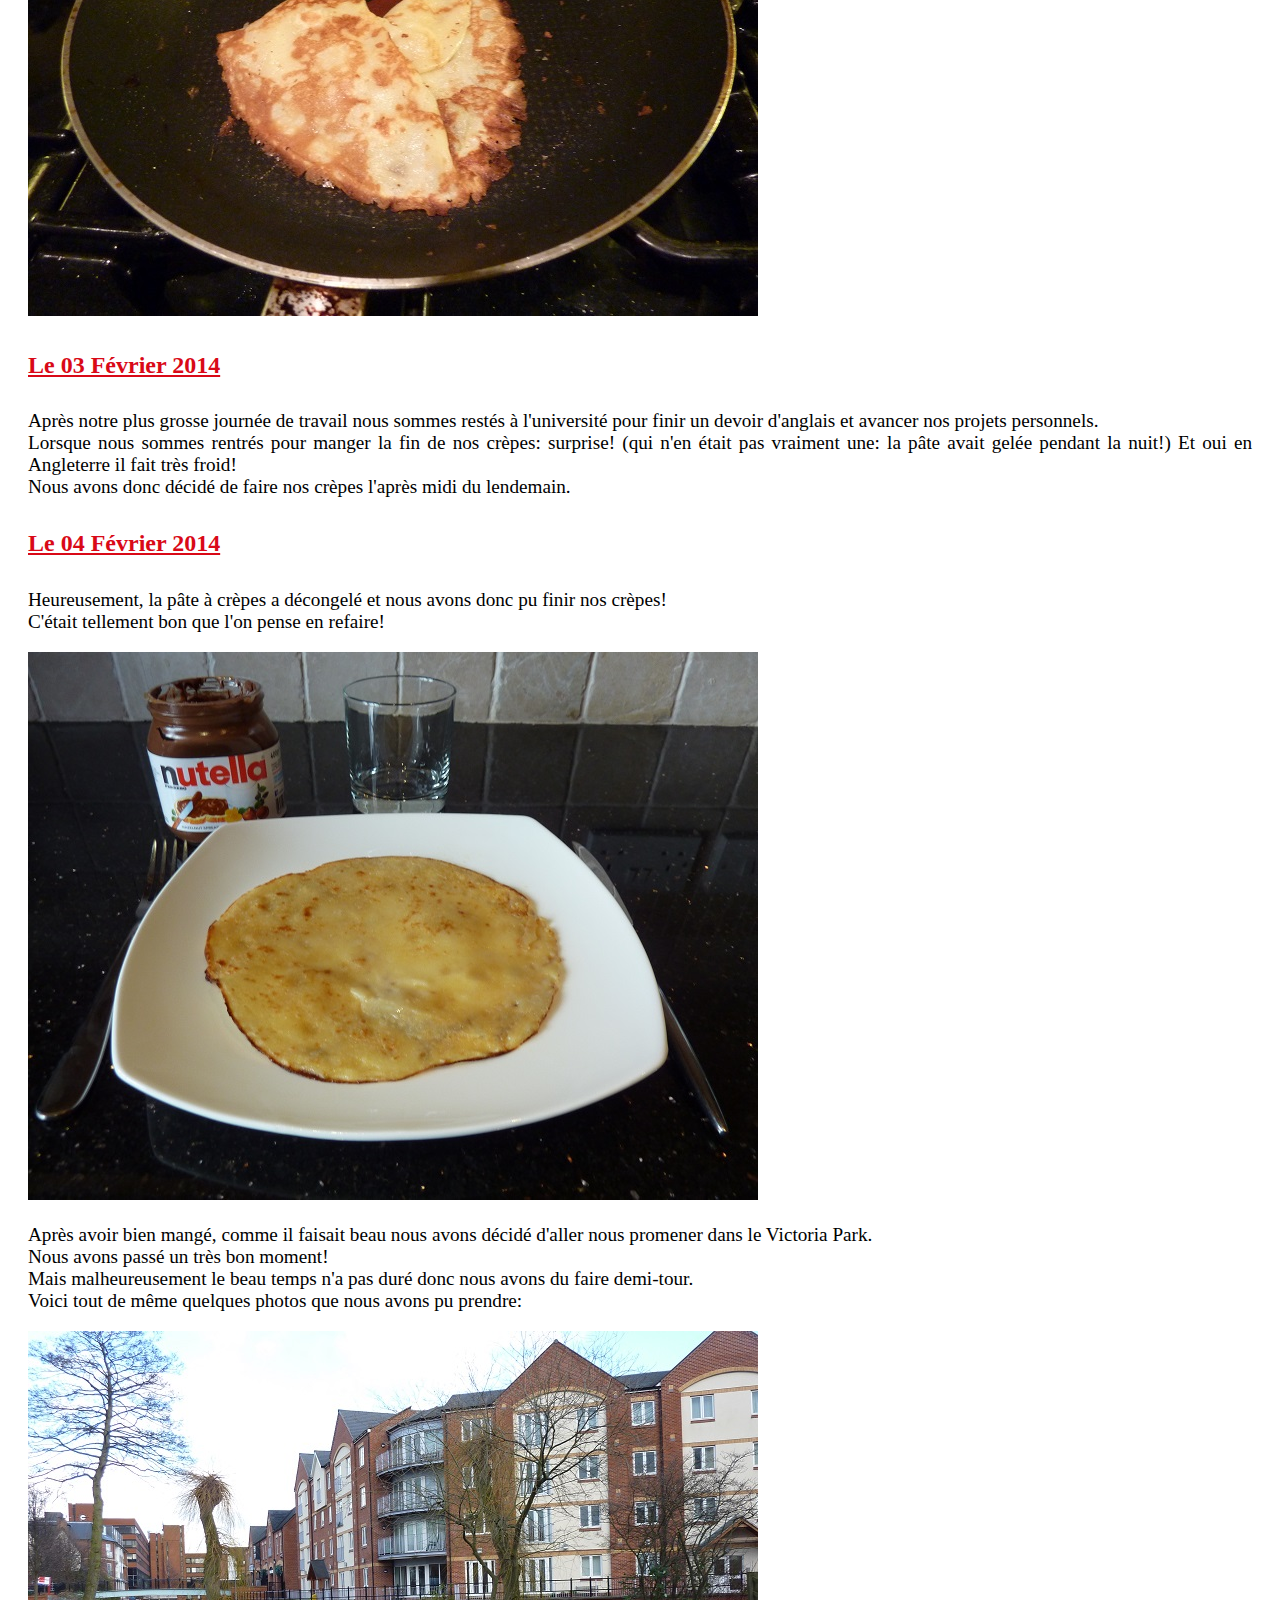
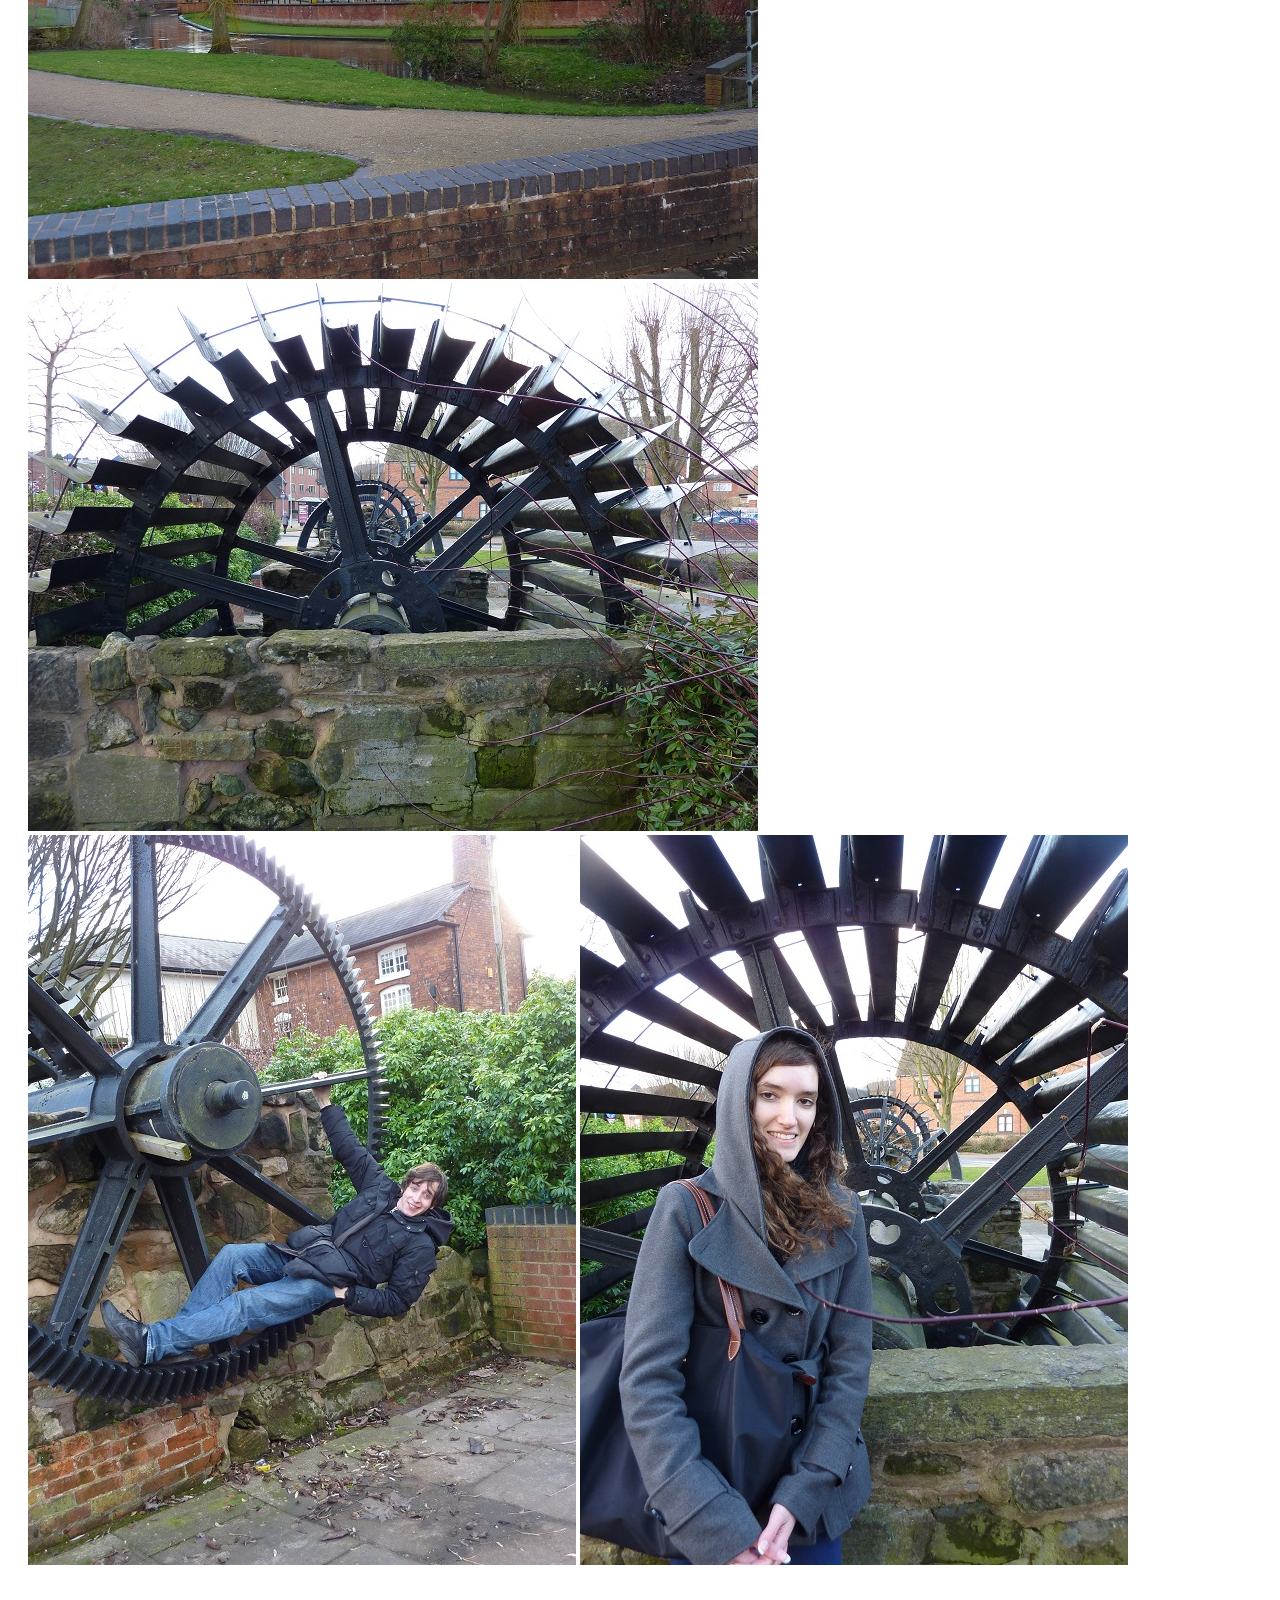
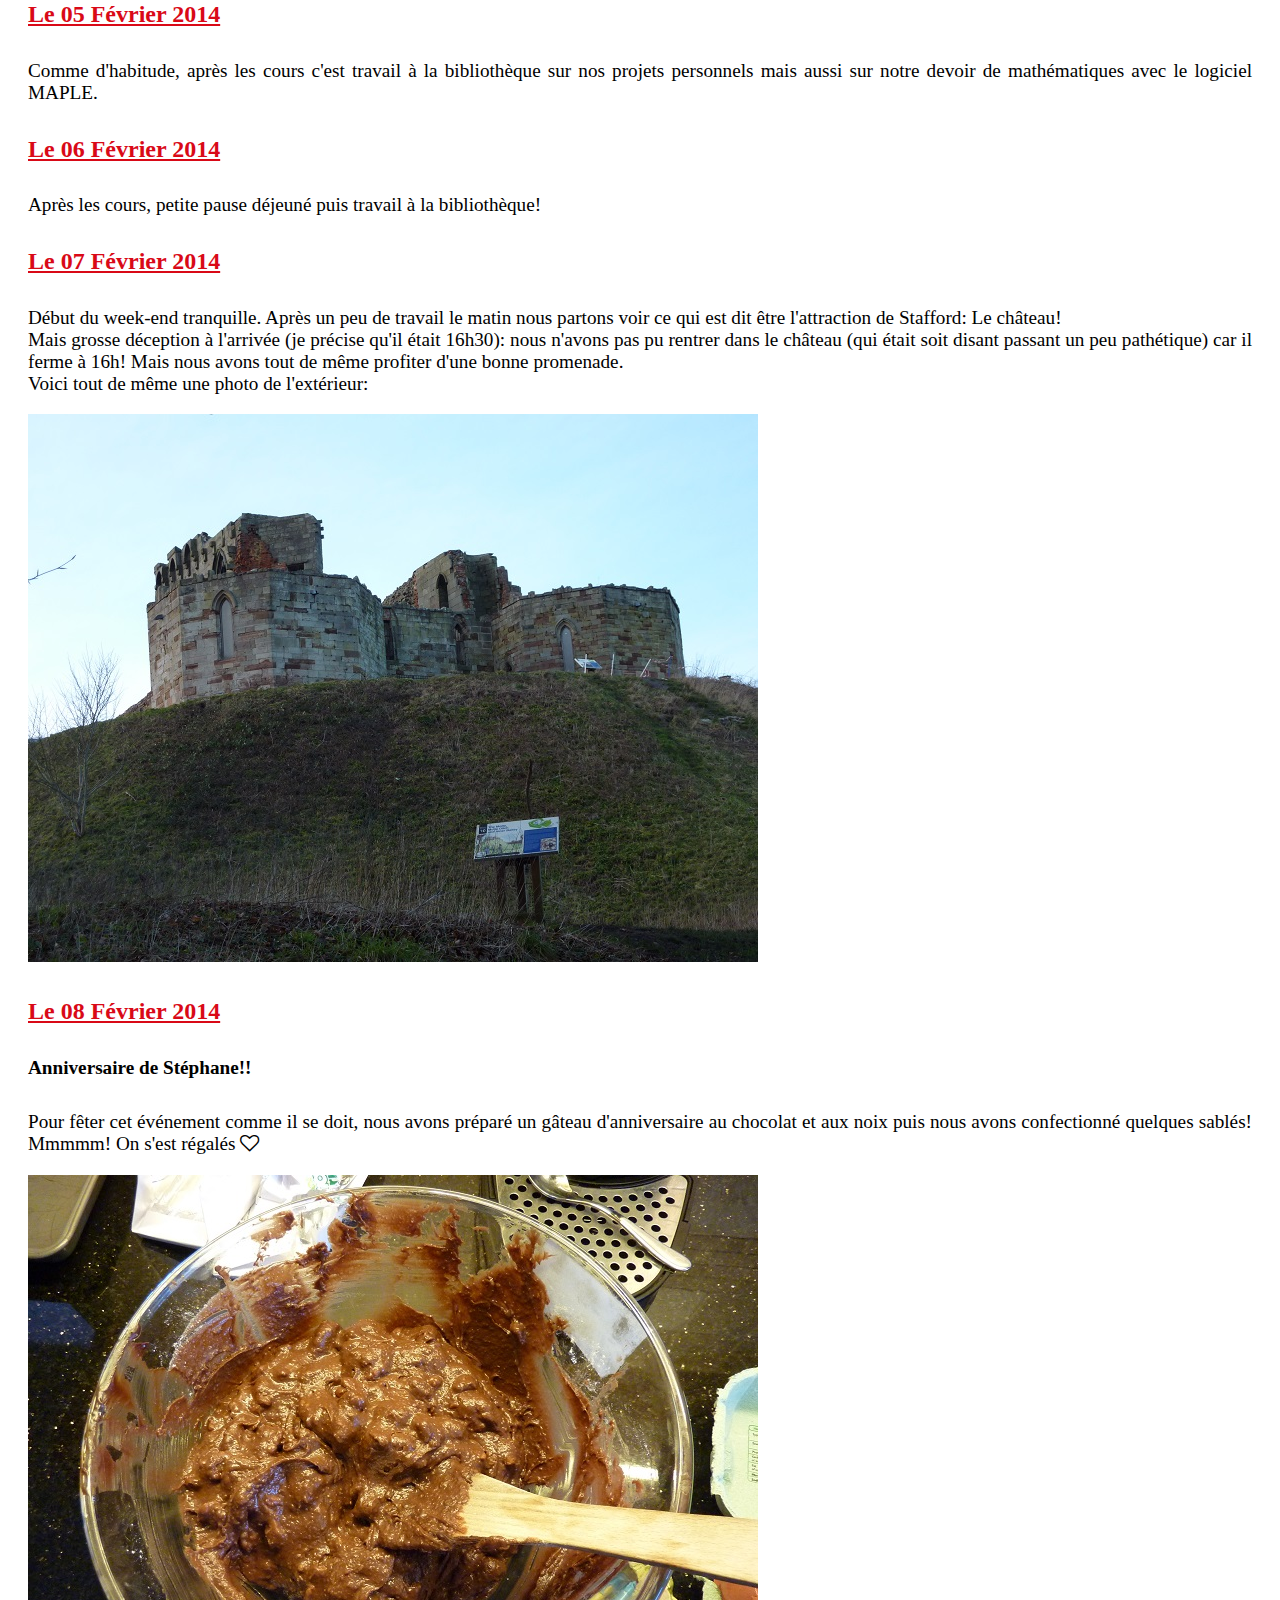
==== commit 06cc4716: "Ajout d'informations dans la page études.html" ====
--- a/website/chronologie.html
+++ b/website/chronologie.html
@@ -29,6 +29,7 @@
 						<li><a href="index.html"> Accueil </a></li>
 						<li><a href="chronologie.html"> Chronologie </a></li>
 						<li><a href="presentation.html"> Présentation des membres</a></li>
+						<li><a href="etudes.html"> Les études </a></li>
 						<li><a href="les-trucs-a-savoir.html"> Les trucs à savoir </a></li>
 						<li><a href="voyages.html"> Nos voyages </a></li>
 						<li><a href="photos.html"> Photos </a></li>
@@ -627,6 +628,8 @@
 						<h4>Le 12 Mars 2014 </h4>
 						<p>
 							Après les cours, derniers préparatifs pour notre voyage à Manchester!
+							<br>
+							Puis soirée à la brasserie pour aller voir le film Alien avec une bonne bière pour Stéphane et un excellent cocktail pour Mélanie!
 						</p>
 					</article>
 				</div>
@@ -663,7 +666,16 @@
 					<article>
 						<h4>Le 16 Mars 2014 </h4>
 						<p>
-							Après avoir marché près de 100km nous nous sommes autorisé à rester posé et à trié les photos qu'on avait prises pour le site internet et nous avons fait quelques recherches pour faire un second voyage (à Birmingham et/ou à Liverpool).
+							Après avoir marché près de 100km nous nous sommes autorisé à rester posé et à trier les photos qu'on avait prises pour le site internet et nous avons fait quelques recherches pour faire un second voyage (à Birmingham et/ou à Liverpool).
+						</p>
+					</article>
+				</div>
+
+				<div>
+					<article>
+						<h4>Le 17 Mars 2014 </h4>
+						<p>
+							Retour à la réalité: "reprise" des cours puis travail le soir sur le devoir de mathématiques et des exercices en anglais.
 						</p>
 					</article>
 				</div>
@@ -672,6 +684,7 @@
 					<article>
 						<h4>Le 18 Mars 2014 </h4>
 						<p>
+							Journée banale: après les cours du travail et encore du travail...
 						</p>
 					</article>
 				</div>
@@ -680,7 +693,10 @@
 					<article>
 						<h4>Le 19 Mars 2014 </h4>
 						<p>
-						</p>
+							Après les cours, rush sur la préparation du voyage à Birmingham et Liverpool. Réservation des billets de train et de l'hôtel.
+							<br>
+							Au programme: Départ de Stafford en fin de matinée pour Birmingham. Puis on reste 2 jours à Birmingham. Le samedi matin, train à 5h30 pour Liverpool et train de retour pour Stafford à 21h30.
+						<p>
 					</article>
 				</div>
 
@@ -688,6 +704,7 @@
 					<article>
 						<h4>Le 20 Mars 2014 </h4>
 						<p>
+							Départ à Birmingham! Pour plus d'informations sur notre voyage à Birmingham cliquez sur le lien <a href="voyages.html#birmingham"> Nos voyages</a>.
 						</p>
 					</article>
 				</div>
@@ -696,6 +713,7 @@
 					<article>
 						<h4>Le 21 Mars 2014 </h4>
 						<p>
+							Pour plus d'informations sur notre voyage à Birmingham cliquez sur le lien <a href="voyages.html#birmingham"> Nos voyages</a>.
 						</p>
 					</article>
 				</div>
@@ -704,6 +722,7 @@
 					<article>
 						<h4>Le 22 Mars 2014 </h4>
 						<p>
+							Départ à Liverpool! Pour plus d'informations sur notre voyage à Liverpool cliquez sur le lien <a href="voyages.html#liverpool"> Nos voyages</a>.
 						</p>
 					</article>
 				</div>
@@ -712,6 +731,7 @@
 					<article>
 						<h4>Le 23 Mars 2014 </h4>
 						<p>
+							Après l'amusement c'est l'heure du travail! Nous devons finir notre devoir de mathématiques qui est pour demain 15h30!
 						</p>
 					</article>
 				</div>
@@ -720,6 +740,7 @@
 					<article>
 						<h4>Le 24 Mars 2014 </h4>
 						<p>
+							Dans la matinée, envoie du devoir de mathématiques puis cours et enfin avancée du projet de C et un peu de Diablo 3 dans la soirée!
 						</p>
 					</article>
 				</div>
@@ -728,6 +749,207 @@
 					<article>
 						<h4>Le 25 Mars 2014 </h4>
 						<p>
+							Après les cours, commencement du projet de C# (enfin!) puis dans la soirée reprise du projet de C pour être prêt pour le cours du lendemain.
+						</p>
+					</article>
+				</div>
+
+				<div>
+					<article>
+						<h4>Le 26 Mars 2014 </h4>
+						<p>
+							Cours de C et test du code pour le portage sur le microcontrolleur. Puis nous avons passé la journée entière à finaliser le projet de C.
+							<br>
+							Soirée au bar pour aller voir "The Terminator".
+						</p>
+					</article>
+				</div>
+
+				<div>
+					<article>
+						<h4>Le 27 Mars 2014 </h4>
+						<p>
+							Cours de C# et avancement du projet de C#.
+						</p>
+					</article>
+				</div>
+
+				<div>
+					<article>
+						<h4>Le 28 Mars 2014 </h4>
+						<p>
+							Journée tranquille: grasse mat + courses à l'ASDA.
+						</p>
+					</article>
+				</div>
+
+				<div>
+					<article>
+						<h4>Le 29 Mars 2014 </h4>
+						<p>
+							Préparation de l'oral d'anglais: recherches sur internet.
+							<br>
+							Petite avancée du projet de C#.
+						</p>
+					</article>
+				</div>
+
+				<div>
+					<article>
+						<h4>Le 30 Mars 2014 </h4>
+						<p>
+							Finalisation de la préparation de l'oral d'anglais: confection de fiches et d'un diaporama (non obligatoire mais conseillé).
+						</p>
+					</article>
+				</div>
+
+				<div>
+					<article>
+						<h4>Le 31 Mars 2014 </h4>
+						<p>
+							Cours de maths
+							<br>
+							Révisions du partiel: on a refait le partiel de l'année précédente puis pendant le TD on a commencé celui de 2012.
+							<br>
+							Arrivée de nouveaux étudiants dans les familles. Mais nous n'avons eu aucun signe de vie de leur part: on a juste vu leurs bagages.
+						</p>
+					</article>
+				</div>
+
+				<div>
+					<article>
+						<h4>Le 1er Avril 2014 </h4>
+						<p>
+							Test d'anglais
+							<br>
+							Oral sur les recherches du sujet informatique dont on devra parler dans notre exposé que l'on fera pendant les partiels.
+							<br>
+							Les profs ne donnent pas de commentaires à la fin du passage. On gagne des points en posant des questions après le passage d'un autre étudiant.
+							<br>
+							Toujours aucun signe des étudiants.
+						</p>
+					</article>
+				</div>
+
+				<div>
+					<article>
+						<h4>Le 2 Avril 2014 </h4>
+						<p>
+							Pendant le cours de C nous avons bien avancé le projet: Stéphane a réussi a faire marcher sa Real Time Clock et il ne lui reste plus qu'a implémenté un my_get_char et Mélanie a reussi à faire fonctionner le microprocesseur avec les interrupteurs!
+							<br>
+							La classe a posé tellement de questions au prof qu'il a du rester 1h de plus pour répondre à tout le monde (ce fut vraiment super sympa de sa part).
+							<br>
+							A la fin du cours, nous avons continué le projet de C puis nous sommes passés au projet de C# car nous voulions faire notre présentation le lendemain.
+							<br>
+							Nous avons fini de faire la documentation du projet vers 4h du matin.
+							<br>
+							Toujours aucun signe des étudiants à part Stéphane qui a entendu la voix d'une fille française dans la chambre d'à côté: ils sont donc bien là!
+						</p>
+					</article>
+				</div>
+
+				<div>
+					<article>
+						<h4>Le 3 Avril 2014 </h4>
+						<p>
+							Présentation du projet de C# au prof. Tout s'est super bien passé: nous avons eu chaqu'un 88%! (la note maximale est de 90%). Nous metterons surement nos projets en ligne à la fin du semestre.
+							<br>
+							Après midi de repos avec Diablo3: on l'a bien mérité non? ;)
+							<br>
+							Nous n'avons toujours pas vu les autres étudiants vivants dans nos familles d'accueil respectives.
+						</p>
+					</article>
+				</div>
+
+				<div>
+					<article>
+						<h4>Le 4 Avril 2014 </h4>
+						<p>
+							Début des révisions de maths: c'est parti!
+						</p>
+					</article>
+				</div>
+
+				<div>
+					<article>
+						<h4>Le 5 Avril 2014 </h4>
+						<p>
+							Encore révision de maths + préparation de l'écrit d'anglais.
+						</p>
+					</article>
+				</div>
+
+				<div>
+					<article>
+						<h4>Le 6 Avril 2014 </h4>
+						<p>
+							Révision intensive des maths.
+						</p>
+					</article>
+				</div>
+
+				<div>
+					<article>
+						<h4>Le 7 Avril 2014 </h4>
+						<p>
+							Contrôle de maths de 11h à 13h. On l'a trouvé plus difficile que les annales qu'on avait faites mais bon "Alea jacta est".
+						</p>
+					</article>
+				</div>
+
+				<div>
+					<article>
+						<h4>Le 8 Avril 2014 </h4>
+						<p>
+							Contrôle d'anglais de 9h30 à 10h30: écrire pendant 1h à propos du sujet informatique que nous avons choisi.
+							<br>
+							Contrôle d'anglais de 11h à 12h: écoute d'une vidéo sur les robots industriels puis questionnaire à répondre + résumé à faire sur la vidéo.
+							<br>
+							Après midi de repos bien mérité!
+						</p>
+					</article>
+				</div>
+
+				<div>
+					<article>
+						<h4>Le 9 Avril 2014 </h4>
+						<p>
+							Cours de C et finalisation du projet de C.
+						</p>
+					</article>
+				</div>
+
+				<div>
+					<article>
+						<h4>Le 10 Avril 2014 </h4>
+						<p>
+							Fin du projet de C + commencement du rapport du projet.
+						</p>
+					</article>
+				</div>
+
+				<div>
+					<article>
+						<h4>Le 11 Avril 2014 </h4>
+						<p>
+							Finalisation du rapport et rendu tard dans la soirée!
+							<br>
+							Nous sommes officiellement en vacances! Mais il est temps de préparer nos bagages: demain c'est le grand départ!
+						</p>
+					</article>
+				</div>
+
+				<div>
+					<article>
+						<h4>Le 12 Avril 2014 </h4>
+						<p>
+							Finalisation du rangement de nos affaires.
+							<br>
+							A 15h30 départ des maisons et arrivé à la station de train à 16h30 (2 minutes avant l'arrivée du train: c'était juste juste!).
+							<br>
+							A 17h15 arrivé à l'aéroport: évidemment nos valises étaient trop lourdes mais bon on a pu prendre l'avion et arriver à Paris sans encombres!
+							<br>
+							Voici donc la fin de notre voyage!
 						</p>
 					</article>
 				</div>
--- a/website/style.css
+++ b/website/style.css
@@ -96,6 +96,21 @@
 	font-size: 1.5em;
 }
 
+#etudes table
+{
+    border-collapse: collapse;
+}
+
+#etudes td, th
+{
+    border: 1px solid black;
+}
+
+#examens article h5
+{
+    font-size: 1.2em;
+}
+
 #liste article h4
 {
 	text-decoration: underline;
@@ -111,6 +126,11 @@
 #liste article p
 {
 	font-size: 1.2em;
+}
+
+#voyages h5
+{
+    font-size: 1.2em;
 }
 
 #photos article
